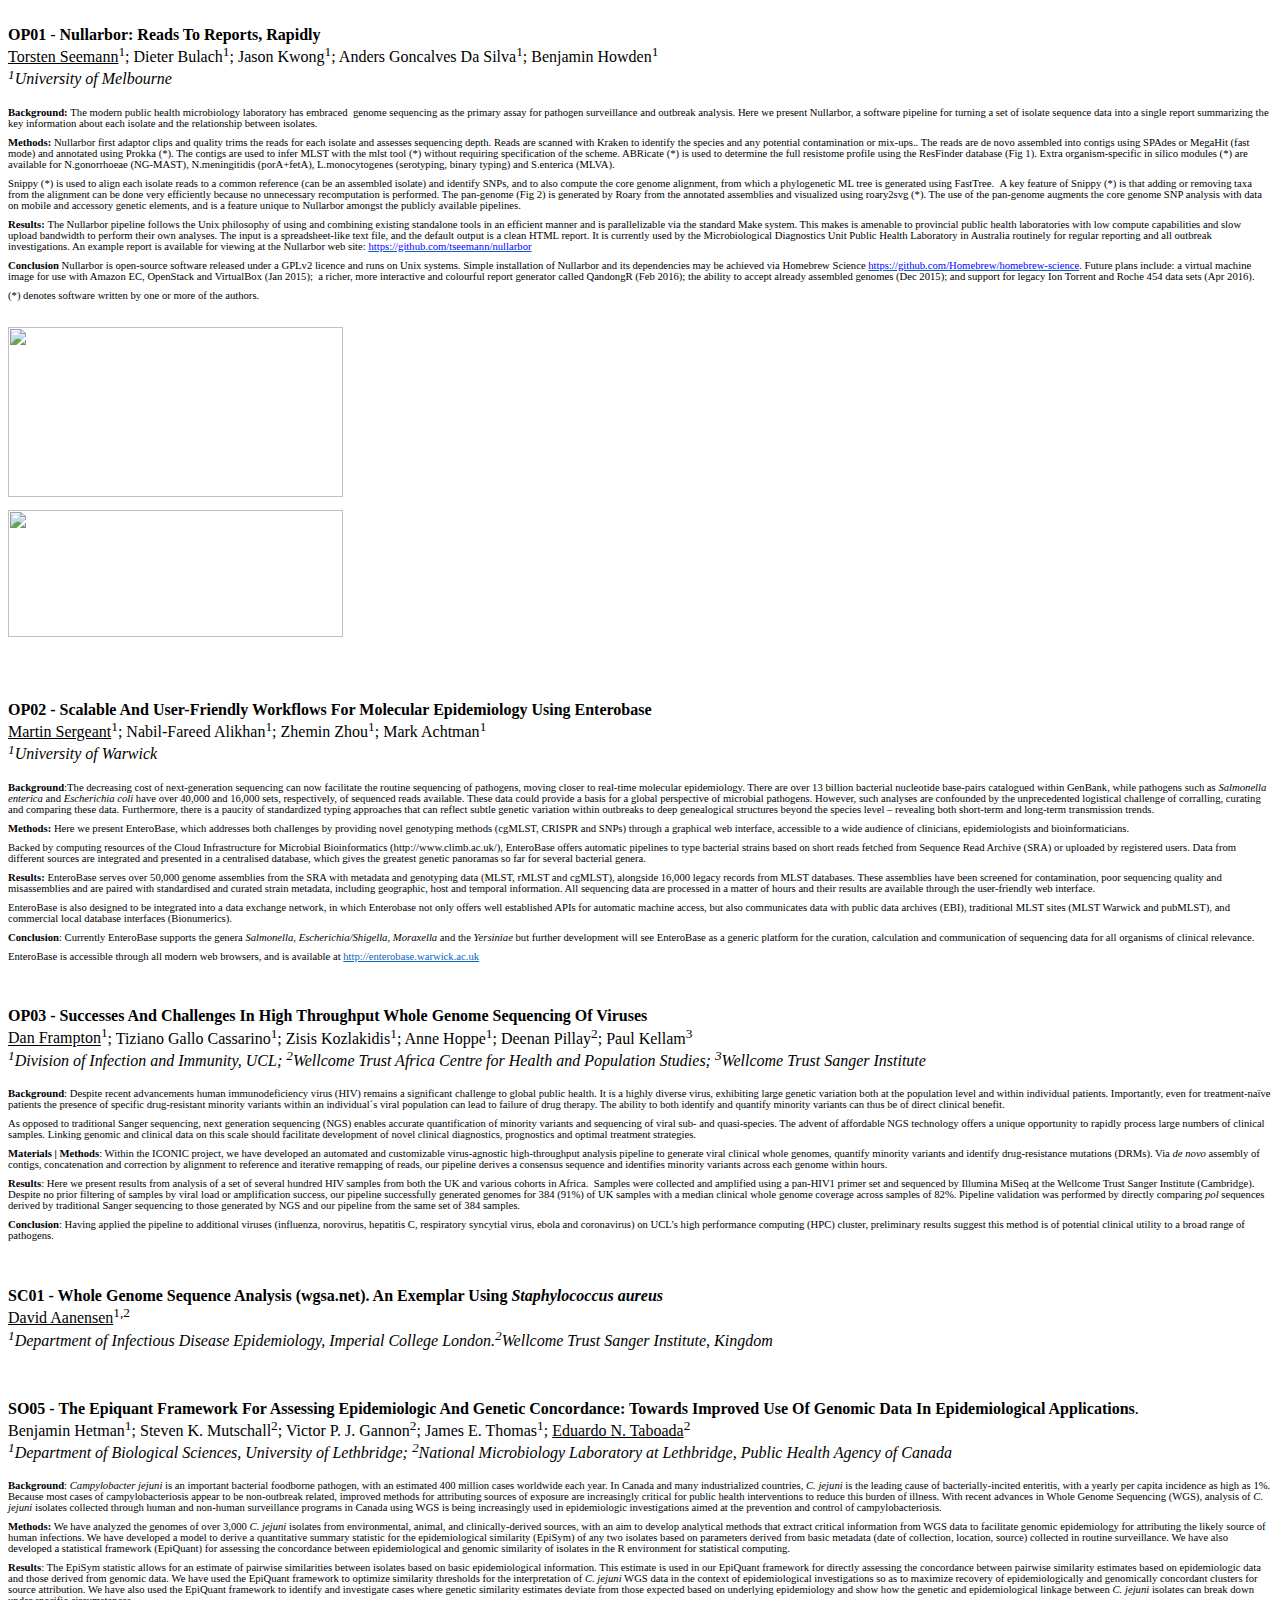
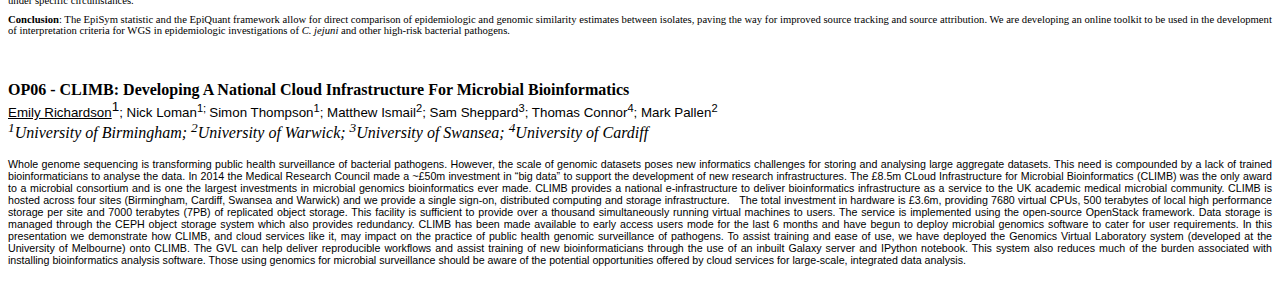
==== public/abstracts/Webpages/OP_S1.html @ b4cffe4e "abstracts from OP_S1-4" ====
<html xmlns:v="urn:schemas-microsoft-com:vml"
xmlns:o="urn:schemas-microsoft-com:office:office"
xmlns:w="urn:schemas-microsoft-com:office:word"
xmlns:m="http://schemas.microsoft.com/office/2004/12/omml"
xmlns:mv="http://macVmlSchemaUri" xmlns="http://www.w3.org/TR/REC-html40">

<head>
<meta name=Title content="">
<meta name=Keywords content="">
<meta http-equiv=Content-Type content="text/html; charset=macintosh">
<meta name=ProgId content=Word.Document>
<meta name=Generator content="Microsoft Word 15">
<meta name=Originator content="Microsoft Word 15">
<link rel=File-List href="OP_S1.fld/filelist.xml">
<link rel=Edit-Time-Data href="OP_S1.fld/editdata.mso">
<!--[if !mso]>
<style>
v\:* {behavior:url(#default#VML);}
o\:* {behavior:url(#default#VML);}
w\:* {behavior:url(#default#VML);}
.shape {behavior:url(#default#VML);}
</style>
<![endif]--><!--[if gte mso 9]><xml>
 <o:DocumentProperties>
  <o:Author>Joao Andre Nogueira Custodio Carri�o</o:Author>
  <o:LastAuthor>Joao Andre Nogueira Custodio Carri�o</o:LastAuthor>
  <o:Revision>2</o:Revision>
  <o:TotalTime>1</o:TotalTime>
  <o:Created>2016-03-08T11:28:00Z</o:Created>
  <o:LastSaved>2016-03-08T11:28:00Z</o:LastSaved>
  <o:Pages>7</o:Pages>
  <o:Words>2282</o:Words>
  <o:Characters>13010</o:Characters>
  <o:Lines>108</o:Lines>
  <o:Paragraphs>30</o:Paragraphs>
  <o:CharactersWithSpaces>15262</o:CharactersWithSpaces>
  <o:Version>15.0</o:Version>
 </o:DocumentProperties>
 <o:OfficeDocumentSettings>
  <o:AllowPNG/>
  <o:PixelsPerInch>96</o:PixelsPerInch>
 </o:OfficeDocumentSettings>
</xml><![endif]-->
<link rel=themeData href="OP_S1.fld/themedata.thmx">
<!--[if gte mso 9]><xml>
 <w:WordDocument>
  <w:View>Print</w:View>
  <w:Zoom>130</w:Zoom>
  <w:GrammarState>Clean</w:GrammarState>
  <w:TrackMoves>false</w:TrackMoves>
  <w:TrackFormatting/>
  <w:PunctuationKerning/>
  <w:ValidateAgainstSchemas/>
  <w:SaveIfXMLInvalid>false</w:SaveIfXMLInvalid>
  <w:IgnoreMixedContent>false</w:IgnoreMixedContent>
  <w:AlwaysShowPlaceholderText>false</w:AlwaysShowPlaceholderText>
  <w:DoNotPromoteQF/>
  <w:LidThemeOther>EN-US</w:LidThemeOther>
  <w:LidThemeAsian>X-NONE</w:LidThemeAsian>
  <w:LidThemeComplexScript>X-NONE</w:LidThemeComplexScript>
  <w:Compatibility>
   <w:BreakWrappedTables/>
   <w:SnapToGridInCell/>
   <w:WrapTextWithPunct/>
   <w:UseAsianBreakRules/>
   <w:DontGrowAutofit/>
   <w:SplitPgBreakAndParaMark/>
   <w:EnableOpenTypeKerning/>
   <w:DontFlipMirrorIndents/>
   <w:OverrideTableStyleHps/>
  </w:Compatibility>
  <m:mathPr>
   <m:mathFont m:val="Cambria Math"/>
   <m:brkBin m:val="before"/>
   <m:brkBinSub m:val="&#45;-"/>
   <m:smallFrac m:val="off"/>
   <m:dispDef/>
   <m:lMargin m:val="0"/>
   <m:rMargin m:val="0"/>
   <m:defJc m:val="centerGroup"/>
   <m:wrapIndent m:val="1440"/>
   <m:intLim m:val="subSup"/>
   <m:naryLim m:val="undOvr"/>
  </m:mathPr></w:WordDocument>
</xml><![endif]--><!--[if gte mso 9]><xml>
 <w:LatentStyles DefLockedState="false" DefUnhideWhenUsed="false"
  DefSemiHidden="false" DefQFormat="false" DefPriority="99"
  LatentStyleCount="380">
  <w:LsdException Locked="false" Priority="0" QFormat="true" Name="Normal"/>
  <w:LsdException Locked="false" Priority="9" QFormat="true" Name="heading 1"/>
  <w:LsdException Locked="false" Priority="9" SemiHidden="true"
   UnhideWhenUsed="true" QFormat="true" Name="heading 2"/>
  <w:LsdException Locked="false" Priority="9" SemiHidden="true"
   UnhideWhenUsed="true" QFormat="true" Name="heading 3"/>
  <w:LsdException Locked="false" Priority="9" SemiHidden="true"
   UnhideWhenUsed="true" QFormat="true" Name="heading 4"/>
  <w:LsdException Locked="false" Priority="9" SemiHidden="true"
   UnhideWhenUsed="true" QFormat="true" Name="heading 5"/>
  <w:LsdException Locked="false" Priority="9" SemiHidden="true"
   UnhideWhenUsed="true" QFormat="true" Name="heading 6"/>
  <w:LsdException Locked="false" Priority="9" SemiHidden="true"
   UnhideWhenUsed="true" QFormat="true" Name="heading 7"/>
  <w:LsdException Locked="false" Priority="9" SemiHidden="true"
   UnhideWhenUsed="true" QFormat="true" Name="heading 8"/>
  <w:LsdException Locked="false" Priority="9" SemiHidden="true"
   UnhideWhenUsed="true" QFormat="true" Name="heading 9"/>
  <w:LsdException Locked="false" SemiHidden="true" UnhideWhenUsed="true"
   Name="index 1"/>
  <w:LsdException Locked="false" SemiHidden="true" UnhideWhenUsed="true"
   Name="index 2"/>
  <w:LsdException Locked="false" SemiHidden="true" UnhideWhenUsed="true"
   Name="index 3"/>
  <w:LsdException Locked="false" SemiHidden="true" UnhideWhenUsed="true"
   Name="index 4"/>
  <w:LsdException Locked="false" SemiHidden="true" UnhideWhenUsed="true"
   Name="index 5"/>
  <w:LsdException Locked="false" SemiHidden="true" UnhideWhenUsed="true"
   Name="index 6"/>
  <w:LsdException Locked="false" SemiHidden="true" UnhideWhenUsed="true"
   Name="index 7"/>
  <w:LsdException Locked="false" SemiHidden="true" UnhideWhenUsed="true"
   Name="index 8"/>
  <w:LsdException Locked="false" SemiHidden="true" UnhideWhenUsed="true"
   Name="index 9"/>
  <w:LsdException Locked="false" Priority="39" SemiHidden="true"
   UnhideWhenUsed="true" Name="toc 1"/>
  <w:LsdException Locked="false" Priority="39" SemiHidden="true"
   UnhideWhenUsed="true" Name="toc 2"/>
  <w:LsdException Locked="false" Priority="39" SemiHidden="true"
   UnhideWhenUsed="true" Name="toc 3"/>
  <w:LsdException Locked="false" Priority="39" SemiHidden="true"
   UnhideWhenUsed="true" Name="toc 4"/>
  <w:LsdException Locked="false" Priority="39" SemiHidden="true"
   UnhideWhenUsed="true" Name="toc 5"/>
  <w:LsdException Locked="false" Priority="39" SemiHidden="true"
   UnhideWhenUsed="true" Name="toc 6"/>
  <w:LsdException Locked="false" Priority="39" SemiHidden="true"
   UnhideWhenUsed="true" Name="toc 7"/>
  <w:LsdException Locked="false" Priority="39" SemiHidden="true"
   UnhideWhenUsed="true" Name="toc 8"/>
  <w:LsdException Locked="false" Priority="39" SemiHidden="true"
   UnhideWhenUsed="true" Name="toc 9"/>
  <w:LsdException Locked="false" SemiHidden="true" UnhideWhenUsed="true"
   Name="Normal Indent"/>
  <w:LsdException Locked="false" SemiHidden="true" UnhideWhenUsed="true"
   Name="footnote text"/>
  <w:LsdException Locked="false" SemiHidden="true" UnhideWhenUsed="true"
   Name="annotation text"/>
  <w:LsdException Locked="false" SemiHidden="true" UnhideWhenUsed="true"
   Name="header"/>
  <w:LsdException Locked="false" SemiHidden="true" UnhideWhenUsed="true"
   Name="footer"/>
  <w:LsdException Locked="false" SemiHidden="true" UnhideWhenUsed="true"
   Name="index heading"/>
  <w:LsdException Locked="false" Priority="35" SemiHidden="true"
   UnhideWhenUsed="true" QFormat="true" Name="caption"/>
  <w:LsdException Locked="false" SemiHidden="true" UnhideWhenUsed="true"
   Name="table of figures"/>
  <w:LsdException Locked="false" SemiHidden="true" UnhideWhenUsed="true"
   Name="envelope address"/>
  <w:LsdException Locked="false" SemiHidden="true" UnhideWhenUsed="true"
   Name="envelope return"/>
  <w:LsdException Locked="false" SemiHidden="true" UnhideWhenUsed="true"
   Name="footnote reference"/>
  <w:LsdException Locked="false" SemiHidden="true" UnhideWhenUsed="true"
   Name="annotation reference"/>
  <w:LsdException Locked="false" SemiHidden="true" UnhideWhenUsed="true"
   Name="line number"/>
  <w:LsdException Locked="false" SemiHidden="true" UnhideWhenUsed="true"
   Name="page number"/>
  <w:LsdException Locked="false" SemiHidden="true" UnhideWhenUsed="true"
   Name="endnote reference"/>
  <w:LsdException Locked="false" SemiHidden="true" UnhideWhenUsed="true"
   Name="endnote text"/>
  <w:LsdException Locked="false" SemiHidden="true" UnhideWhenUsed="true"
   Name="table of authorities"/>
  <w:LsdException Locked="false" SemiHidden="true" UnhideWhenUsed="true"
   Name="macro"/>
  <w:LsdException Locked="false" SemiHidden="true" UnhideWhenUsed="true"
   Name="toa heading"/>
  <w:LsdException Locked="false" SemiHidden="true" UnhideWhenUsed="true"
   Name="List"/>
  <w:LsdException Locked="false" SemiHidden="true" UnhideWhenUsed="true"
   Name="List Bullet"/>
  <w:LsdException Locked="false" SemiHidden="true" UnhideWhenUsed="true"
   Name="List Number"/>
  <w:LsdException Locked="false" SemiHidden="true" UnhideWhenUsed="true"
   Name="List 2"/>
  <w:LsdException Locked="false" SemiHidden="true" UnhideWhenUsed="true"
   Name="List 3"/>
  <w:LsdException Locked="false" SemiHidden="true" UnhideWhenUsed="true"
   Name="List 4"/>
  <w:LsdException Locked="false" SemiHidden="true" UnhideWhenUsed="true"
   Name="List 5"/>
  <w:LsdException Locked="false" SemiHidden="true" UnhideWhenUsed="true"
   Name="List Bullet 2"/>
  <w:LsdException Locked="false" SemiHidden="true" UnhideWhenUsed="true"
   Name="List Bullet 3"/>
  <w:LsdException Locked="false" SemiHidden="true" UnhideWhenUsed="true"
   Name="List Bullet 4"/>
  <w:LsdException Locked="false" SemiHidden="true" UnhideWhenUsed="true"
   Name="List Bullet 5"/>
  <w:LsdException Locked="false" SemiHidden="true" UnhideWhenUsed="true"
   Name="List Number 2"/>
  <w:LsdException Locked="false" SemiHidden="true" UnhideWhenUsed="true"
   Name="List Number 3"/>
  <w:LsdException Locked="false" SemiHidden="true" UnhideWhenUsed="true"
   Name="List Number 4"/>
  <w:LsdException Locked="false" SemiHidden="true" UnhideWhenUsed="true"
   Name="List Number 5"/>
  <w:LsdException Locked="false" Priority="10" QFormat="true" Name="Title"/>
  <w:LsdException Locked="false" SemiHidden="true" UnhideWhenUsed="true"
   Name="Closing"/>
  <w:LsdException Locked="false" SemiHidden="true" UnhideWhenUsed="true"
   Name="Signature"/>
  <w:LsdException Locked="false" Priority="1" SemiHidden="true"
   UnhideWhenUsed="true" Name="Default Paragraph Font"/>
  <w:LsdException Locked="false" SemiHidden="true" UnhideWhenUsed="true"
   Name="Body Text"/>
  <w:LsdException Locked="false" SemiHidden="true" UnhideWhenUsed="true"
   Name="Body Text Indent"/>
  <w:LsdException Locked="false" SemiHidden="true" UnhideWhenUsed="true"
   Name="List Continue"/>
  <w:LsdException Locked="false" SemiHidden="true" UnhideWhenUsed="true"
   Name="List Continue 2"/>
  <w:LsdException Locked="false" SemiHidden="true" UnhideWhenUsed="true"
   Name="List Continue 3"/>
  <w:LsdException Locked="false" SemiHidden="true" UnhideWhenUsed="true"
   Name="List Continue 4"/>
  <w:LsdException Locked="false" SemiHidden="true" UnhideWhenUsed="true"
   Name="List Continue 5"/>
  <w:LsdException Locked="false" SemiHidden="true" UnhideWhenUsed="true"
   Name="Message Header"/>
  <w:LsdException Locked="false" Priority="11" QFormat="true" Name="Subtitle"/>
  <w:LsdException Locked="false" SemiHidden="true" UnhideWhenUsed="true"
   Name="Salutation"/>
  <w:LsdException Locked="false" SemiHidden="true" UnhideWhenUsed="true"
   Name="Date"/>
  <w:LsdException Locked="false" SemiHidden="true" UnhideWhenUsed="true"
   Name="Body Text First Indent"/>
  <w:LsdException Locked="false" SemiHidden="true" UnhideWhenUsed="true"
   Name="Body Text First Indent 2"/>
  <w:LsdException Locked="false" SemiHidden="true" UnhideWhenUsed="true"
   Name="Note Heading"/>
  <w:LsdException Locked="false" SemiHidden="true" UnhideWhenUsed="true"
   Name="Body Text 2"/>
  <w:LsdException Locked="false" SemiHidden="true" UnhideWhenUsed="true"
   Name="Body Text 3"/>
  <w:LsdException Locked="false" SemiHidden="true" UnhideWhenUsed="true"
   Name="Body Text Indent 2"/>
  <w:LsdException Locked="false" SemiHidden="true" UnhideWhenUsed="true"
   Name="Body Text Indent 3"/>
  <w:LsdException Locked="false" SemiHidden="true" UnhideWhenUsed="true"
   Name="Block Text"/>
  <w:LsdException Locked="false" SemiHidden="true" UnhideWhenUsed="true"
   Name="Hyperlink"/>
  <w:LsdException Locked="false" SemiHidden="true" UnhideWhenUsed="true"
   Name="FollowedHyperlink"/>
  <w:LsdException Locked="false" Priority="22" QFormat="true" Name="Strong"/>
  <w:LsdException Locked="false" Priority="20" QFormat="true" Name="Emphasis"/>
  <w:LsdException Locked="false" SemiHidden="true" UnhideWhenUsed="true"
   Name="Document Map"/>
  <w:LsdException Locked="false" SemiHidden="true" UnhideWhenUsed="true"
   Name="Plain Text"/>
  <w:LsdException Locked="false" SemiHidden="true" UnhideWhenUsed="true"
   Name="E-mail Signature"/>
  <w:LsdException Locked="false" SemiHidden="true" UnhideWhenUsed="true"
   Name="HTML Top of Form"/>
  <w:LsdException Locked="false" SemiHidden="true" UnhideWhenUsed="true"
   Name="HTML Bottom of Form"/>
  <w:LsdException Locked="false" SemiHidden="true" UnhideWhenUsed="true"
   Name="Normal (Web)"/>
  <w:LsdException Locked="false" SemiHidden="true" UnhideWhenUsed="true"
   Name="HTML Acronym"/>
  <w:LsdException Locked="false" SemiHidden="true" UnhideWhenUsed="true"
   Name="HTML Address"/>
  <w:LsdException Locked="false" SemiHidden="true" UnhideWhenUsed="true"
   Name="HTML Cite"/>
  <w:LsdException Locked="false" SemiHidden="true" UnhideWhenUsed="true"
   Name="HTML Code"/>
  <w:LsdException Locked="false" SemiHidden="true" UnhideWhenUsed="true"
   Name="HTML Definition"/>
  <w:LsdException Locked="false" SemiHidden="true" UnhideWhenUsed="true"
   Name="HTML Keyboard"/>
  <w:LsdException Locked="false" SemiHidden="true" UnhideWhenUsed="true"
   Name="HTML Preformatted"/>
  <w:LsdException Locked="false" SemiHidden="true" UnhideWhenUsed="true"
   Name="HTML Sample"/>
  <w:LsdException Locked="false" SemiHidden="true" UnhideWhenUsed="true"
   Name="HTML Typewriter"/>
  <w:LsdException Locked="false" SemiHidden="true" UnhideWhenUsed="true"
   Name="HTML Variable"/>
  <w:LsdException Locked="false" SemiHidden="true" UnhideWhenUsed="true"
   Name="Normal Table"/>
  <w:LsdException Locked="false" SemiHidden="true" UnhideWhenUsed="true"
   Name="annotation subject"/>
  <w:LsdException Locked="false" SemiHidden="true" UnhideWhenUsed="true"
   Name="No List"/>
  <w:LsdException Locked="false" SemiHidden="true" UnhideWhenUsed="true"
   Name="Outline List 1"/>
  <w:LsdException Locked="false" SemiHidden="true" UnhideWhenUsed="true"
   Name="Outline List 2"/>
  <w:LsdException Locked="false" SemiHidden="true" UnhideWhenUsed="true"
   Name="Outline List 3"/>
  <w:LsdException Locked="false" SemiHidden="true" UnhideWhenUsed="true"
   Name="Table Simple 1"/>
  <w:LsdException Locked="false" SemiHidden="true" UnhideWhenUsed="true"
   Name="Table Simple 2"/>
  <w:LsdException Locked="false" SemiHidden="true" UnhideWhenUsed="true"
   Name="Table Simple 3"/>
  <w:LsdException Locked="false" SemiHidden="true" UnhideWhenUsed="true"
   Name="Table Classic 1"/>
  <w:LsdException Locked="false" SemiHidden="true" UnhideWhenUsed="true"
   Name="Table Classic 2"/>
  <w:LsdException Locked="false" SemiHidden="true" UnhideWhenUsed="true"
   Name="Table Classic 3"/>
  <w:LsdException Locked="false" SemiHidden="true" UnhideWhenUsed="true"
   Name="Table Classic 4"/>
  <w:LsdException Locked="false" SemiHidden="true" UnhideWhenUsed="true"
   Name="Table Colorful 1"/>
  <w:LsdException Locked="false" SemiHidden="true" UnhideWhenUsed="true"
   Name="Table Colorful 2"/>
  <w:LsdException Locked="false" SemiHidden="true" UnhideWhenUsed="true"
   Name="Table Colorful 3"/>
  <w:LsdException Locked="false" SemiHidden="true" UnhideWhenUsed="true"
   Name="Table Columns 1"/>
  <w:LsdException Locked="false" SemiHidden="true" UnhideWhenUsed="true"
   Name="Table Columns 2"/>
  <w:LsdException Locked="false" SemiHidden="true" UnhideWhenUsed="true"
   Name="Table Columns 3"/>
  <w:LsdException Locked="false" SemiHidden="true" UnhideWhenUsed="true"
   Name="Table Columns 4"/>
  <w:LsdException Locked="false" SemiHidden="true" UnhideWhenUsed="true"
   Name="Table Columns 5"/>
  <w:LsdException Locked="false" SemiHidden="true" UnhideWhenUsed="true"
   Name="Table Grid 1"/>
  <w:LsdException Locked="false" SemiHidden="true" UnhideWhenUsed="true"
   Name="Table Grid 2"/>
  <w:LsdException Locked="false" SemiHidden="true" UnhideWhenUsed="true"
   Name="Table Grid 3"/>
  <w:LsdException Locked="false" SemiHidden="true" UnhideWhenUsed="true"
   Name="Table Grid 4"/>
  <w:LsdException Locked="false" SemiHidden="true" UnhideWhenUsed="true"
   Name="Table Grid 5"/>
  <w:LsdException Locked="false" SemiHidden="true" UnhideWhenUsed="true"
   Name="Table Grid 6"/>
  <w:LsdException Locked="false" SemiHidden="true" UnhideWhenUsed="true"
   Name="Table Grid 7"/>
  <w:LsdException Locked="false" SemiHidden="true" UnhideWhenUsed="true"
   Name="Table Grid 8"/>
  <w:LsdException Locked="false" SemiHidden="true" UnhideWhenUsed="true"
   Name="Table List 1"/>
  <w:LsdException Locked="false" SemiHidden="true" UnhideWhenUsed="true"
   Name="Table List 2"/>
  <w:LsdException Locked="false" SemiHidden="true" UnhideWhenUsed="true"
   Name="Table List 3"/>
  <w:LsdException Locked="false" SemiHidden="true" UnhideWhenUsed="true"
   Name="Table List 4"/>
  <w:LsdException Locked="false" SemiHidden="true" UnhideWhenUsed="true"
   Name="Table List 5"/>
  <w:LsdException Locked="false" SemiHidden="true" UnhideWhenUsed="true"
   Name="Table List 6"/>
  <w:LsdException Locked="false" SemiHidden="true" UnhideWhenUsed="true"
   Name="Table List 7"/>
  <w:LsdException Locked="false" SemiHidden="true" UnhideWhenUsed="true"
   Name="Table List 8"/>
  <w:LsdException Locked="false" SemiHidden="true" UnhideWhenUsed="true"
   Name="Table 3D effects 1"/>
  <w:LsdException Locked="false" SemiHidden="true" UnhideWhenUsed="true"
   Name="Table 3D effects 2"/>
  <w:LsdException Locked="false" SemiHidden="true" UnhideWhenUsed="true"
   Name="Table 3D effects 3"/>
  <w:LsdException Locked="false" SemiHidden="true" UnhideWhenUsed="true"
   Name="Table Contemporary"/>
  <w:LsdException Locked="false" SemiHidden="true" UnhideWhenUsed="true"
   Name="Table Elegant"/>
  <w:LsdException Locked="false" SemiHidden="true" UnhideWhenUsed="true"
   Name="Table Professional"/>
  <w:LsdException Locked="false" SemiHidden="true" UnhideWhenUsed="true"
   Name="Table Subtle 1"/>
  <w:LsdException Locked="false" SemiHidden="true" UnhideWhenUsed="true"
   Name="Table Subtle 2"/>
  <w:LsdException Locked="false" SemiHidden="true" UnhideWhenUsed="true"
   Name="Table Web 1"/>
  <w:LsdException Locked="false" SemiHidden="true" UnhideWhenUsed="true"
   Name="Table Web 2"/>
  <w:LsdException Locked="false" SemiHidden="true" UnhideWhenUsed="true"
   Name="Table Web 3"/>
  <w:LsdException Locked="false" SemiHidden="true" UnhideWhenUsed="true"
   Name="Balloon Text"/>
  <w:LsdException Locked="false" Priority="39" Name="Table Grid"/>
  <w:LsdException Locked="false" SemiHidden="true" UnhideWhenUsed="true"
   Name="Table Theme"/>
  <w:LsdException Locked="false" SemiHidden="true" UnhideWhenUsed="true"
   Name="Note Level 1"/>
  <w:LsdException Locked="false" SemiHidden="true" UnhideWhenUsed="true"
   Name="Note Level 2"/>
  <w:LsdException Locked="false" SemiHidden="true" UnhideWhenUsed="true"
   Name="Note Level 3"/>
  <w:LsdException Locked="false" SemiHidden="true" UnhideWhenUsed="true"
   Name="Note Level 4"/>
  <w:LsdException Locked="false" SemiHidden="true" UnhideWhenUsed="true"
   Name="Note Level 5"/>
  <w:LsdException Locked="false" SemiHidden="true" UnhideWhenUsed="true"
   Name="Note Level 6"/>
  <w:LsdException Locked="false" SemiHidden="true" UnhideWhenUsed="true"
   Name="Note Level 7"/>
  <w:LsdException Locked="false" SemiHidden="true" UnhideWhenUsed="true"
   Name="Note Level 8"/>
  <w:LsdException Locked="false" SemiHidden="true" UnhideWhenUsed="true"
   Name="Note Level 9"/>
  <w:LsdException Locked="false" SemiHidden="true" Name="Placeholder Text"/>
  <w:LsdException Locked="false" Priority="1" QFormat="true" Name="No Spacing"/>
  <w:LsdException Locked="false" Priority="60" Name="Light Shading"/>
  <w:LsdException Locked="false" Priority="61" Name="Light List"/>
  <w:LsdException Locked="false" Priority="62" Name="Light Grid"/>
  <w:LsdException Locked="false" Priority="63" Name="Medium Shading 1"/>
  <w:LsdException Locked="false" Priority="64" Name="Medium Shading 2"/>
  <w:LsdException Locked="false" Priority="65" Name="Medium List 1"/>
  <w:LsdException Locked="false" Priority="66" Name="Medium List 2"/>
  <w:LsdException Locked="false" Priority="67" Name="Medium Grid 1"/>
  <w:LsdException Locked="false" Priority="68" Name="Medium Grid 2"/>
  <w:LsdException Locked="false" Priority="69" Name="Medium Grid 3"/>
  <w:LsdException Locked="false" Priority="70" Name="Dark List"/>
  <w:LsdException Locked="false" Priority="71" Name="Colorful Shading"/>
  <w:LsdException Locked="false" Priority="72" Name="Colorful List"/>
  <w:LsdException Locked="false" Priority="73" Name="Colorful Grid"/>
  <w:LsdException Locked="false" Priority="60" Name="Light Shading Accent 1"/>
  <w:LsdException Locked="false" Priority="61" Name="Light List Accent 1"/>
  <w:LsdException Locked="false" Priority="62" Name="Light Grid Accent 1"/>
  <w:LsdException Locked="false" Priority="63" Name="Medium Shading 1 Accent 1"/>
  <w:LsdException Locked="false" Priority="64" Name="Medium Shading 2 Accent 1"/>
  <w:LsdException Locked="false" Priority="65" Name="Medium List 1 Accent 1"/>
  <w:LsdException Locked="false" SemiHidden="true" Name="Revision"/>
  <w:LsdException Locked="false" Priority="34" QFormat="true"
   Name="List Paragraph"/>
  <w:LsdException Locked="false" Priority="29" QFormat="true" Name="Quote"/>
  <w:LsdException Locked="false" Priority="30" QFormat="true"
   Name="Intense Quote"/>
  <w:LsdException Locked="false" Priority="66" Name="Medium List 2 Accent 1"/>
  <w:LsdException Locked="false" Priority="67" Name="Medium Grid 1 Accent 1"/>
  <w:LsdException Locked="false" Priority="68" Name="Medium Grid 2 Accent 1"/>
  <w:LsdException Locked="false" Priority="69" Name="Medium Grid 3 Accent 1"/>
  <w:LsdException Locked="false" Priority="70" Name="Dark List Accent 1"/>
  <w:LsdException Locked="false" Priority="71" Name="Colorful Shading Accent 1"/>
  <w:LsdException Locked="false" Priority="72" Name="Colorful List Accent 1"/>
  <w:LsdException Locked="false" Priority="73" Name="Colorful Grid Accent 1"/>
  <w:LsdException Locked="false" Priority="60" Name="Light Shading Accent 2"/>
  <w:LsdException Locked="false" Priority="61" Name="Light List Accent 2"/>
  <w:LsdException Locked="false" Priority="62" Name="Light Grid Accent 2"/>
  <w:LsdException Locked="false" Priority="63" Name="Medium Shading 1 Accent 2"/>
  <w:LsdException Locked="false" Priority="64" Name="Medium Shading 2 Accent 2"/>
  <w:LsdException Locked="false" Priority="65" Name="Medium List 1 Accent 2"/>
  <w:LsdException Locked="false" Priority="66" Name="Medium List 2 Accent 2"/>
  <w:LsdException Locked="false" Priority="67" Name="Medium Grid 1 Accent 2"/>
  <w:LsdException Locked="false" Priority="68" Name="Medium Grid 2 Accent 2"/>
  <w:LsdException Locked="false" Priority="69" Name="Medium Grid 3 Accent 2"/>
  <w:LsdException Locked="false" Priority="70" Name="Dark List Accent 2"/>
  <w:LsdException Locked="false" Priority="71" Name="Colorful Shading Accent 2"/>
  <w:LsdException Locked="false" Priority="72" Name="Colorful List Accent 2"/>
  <w:LsdException Locked="false" Priority="73" Name="Colorful Grid Accent 2"/>
  <w:LsdException Locked="false" Priority="60" Name="Light Shading Accent 3"/>
  <w:LsdException Locked="false" Priority="61" Name="Light List Accent 3"/>
  <w:LsdException Locked="false" Priority="62" Name="Light Grid Accent 3"/>
  <w:LsdException Locked="false" Priority="63" Name="Medium Shading 1 Accent 3"/>
  <w:LsdException Locked="false" Priority="64" Name="Medium Shading 2 Accent 3"/>
  <w:LsdException Locked="false" Priority="65" Name="Medium List 1 Accent 3"/>
  <w:LsdException Locked="false" Priority="66" Name="Medium List 2 Accent 3"/>
  <w:LsdException Locked="false" Priority="67" Name="Medium Grid 1 Accent 3"/>
  <w:LsdException Locked="false" Priority="68" Name="Medium Grid 2 Accent 3"/>
  <w:LsdException Locked="false" Priority="69" Name="Medium Grid 3 Accent 3"/>
  <w:LsdException Locked="false" Priority="70" Name="Dark List Accent 3"/>
  <w:LsdException Locked="false" Priority="71" Name="Colorful Shading Accent 3"/>
  <w:LsdException Locked="false" Priority="72" Name="Colorful List Accent 3"/>
  <w:LsdException Locked="false" Priority="73" Name="Colorful Grid Accent 3"/>
  <w:LsdException Locked="false" Priority="60" Name="Light Shading Accent 4"/>
  <w:LsdException Locked="false" Priority="61" Name="Light List Accent 4"/>
  <w:LsdException Locked="false" Priority="62" Name="Light Grid Accent 4"/>
  <w:LsdException Locked="false" Priority="63" Name="Medium Shading 1 Accent 4"/>
  <w:LsdException Locked="false" Priority="64" Name="Medium Shading 2 Accent 4"/>
  <w:LsdException Locked="false" Priority="65" Name="Medium List 1 Accent 4"/>
  <w:LsdException Locked="false" Priority="66" Name="Medium List 2 Accent 4"/>
  <w:LsdException Locked="false" Priority="67" Name="Medium Grid 1 Accent 4"/>
  <w:LsdException Locked="false" Priority="68" Name="Medium Grid 2 Accent 4"/>
  <w:LsdException Locked="false" Priority="69" Name="Medium Grid 3 Accent 4"/>
  <w:LsdException Locked="false" Priority="70" Name="Dark List Accent 4"/>
  <w:LsdException Locked="false" Priority="71" Name="Colorful Shading Accent 4"/>
  <w:LsdException Locked="false" Priority="72" Name="Colorful List Accent 4"/>
  <w:LsdException Locked="false" Priority="73" Name="Colorful Grid Accent 4"/>
  <w:LsdException Locked="false" Priority="60" Name="Light Shading Accent 5"/>
  <w:LsdException Locked="false" Priority="61" Name="Light List Accent 5"/>
  <w:LsdException Locked="false" Priority="62" Name="Light Grid Accent 5"/>
  <w:LsdException Locked="false" Priority="63" Name="Medium Shading 1 Accent 5"/>
  <w:LsdException Locked="false" Priority="64" Name="Medium Shading 2 Accent 5"/>
  <w:LsdException Locked="false" Priority="65" Name="Medium List 1 Accent 5"/>
  <w:LsdException Locked="false" Priority="66" Name="Medium List 2 Accent 5"/>
  <w:LsdException Locked="false" Priority="67" Name="Medium Grid 1 Accent 5"/>
  <w:LsdException Locked="false" Priority="68" Name="Medium Grid 2 Accent 5"/>
  <w:LsdException Locked="false" Priority="69" Name="Medium Grid 3 Accent 5"/>
  <w:LsdException Locked="false" Priority="70" Name="Dark List Accent 5"/>
  <w:LsdException Locked="false" Priority="71" Name="Colorful Shading Accent 5"/>
  <w:LsdException Locked="false" Priority="72" Name="Colorful List Accent 5"/>
  <w:LsdException Locked="false" Priority="73" Name="Colorful Grid Accent 5"/>
  <w:LsdException Locked="false" Priority="60" Name="Light Shading Accent 6"/>
  <w:LsdException Locked="false" Priority="61" Name="Light List Accent 6"/>
  <w:LsdException Locked="false" Priority="62" Name="Light Grid Accent 6"/>
  <w:LsdException Locked="false" Priority="63" Name="Medium Shading 1 Accent 6"/>
  <w:LsdException Locked="false" Priority="64" Name="Medium Shading 2 Accent 6"/>
  <w:LsdException Locked="false" Priority="65" Name="Medium List 1 Accent 6"/>
  <w:LsdException Locked="false" Priority="66" Name="Medium List 2 Accent 6"/>
  <w:LsdException Locked="false" Priority="67" Name="Medium Grid 1 Accent 6"/>
  <w:LsdException Locked="false" Priority="68" Name="Medium Grid 2 Accent 6"/>
  <w:LsdException Locked="false" Priority="69" Name="Medium Grid 3 Accent 6"/>
  <w:LsdException Locked="false" Priority="70" Name="Dark List Accent 6"/>
  <w:LsdException Locked="false" Priority="71" Name="Colorful Shading Accent 6"/>
  <w:LsdException Locked="false" Priority="72" Name="Colorful List Accent 6"/>
  <w:LsdException Locked="false" Priority="73" Name="Colorful Grid Accent 6"/>
  <w:LsdException Locked="false" Priority="19" QFormat="true"
   Name="Subtle Emphasis"/>
  <w:LsdException Locked="false" Priority="21" QFormat="true"
   Name="Intense Emphasis"/>
  <w:LsdException Locked="false" Priority="31" QFormat="true"
   Name="Subtle Reference"/>
  <w:LsdException Locked="false" Priority="32" QFormat="true"
   Name="Intense Reference"/>
  <w:LsdException Locked="false" Priority="33" QFormat="true" Name="Book Title"/>
  <w:LsdException Locked="false" Priority="37" SemiHidden="true"
   UnhideWhenUsed="true" Name="Bibliography"/>
  <w:LsdException Locked="false" Priority="39" SemiHidden="true"
   UnhideWhenUsed="true" QFormat="true" Name="TOC Heading"/>
  <w:LsdException Locked="false" Priority="41" Name="Plain Table 1"/>
  <w:LsdException Locked="false" Priority="42" Name="Plain Table 2"/>
  <w:LsdException Locked="false" Priority="43" Name="Plain Table 3"/>
  <w:LsdException Locked="false" Priority="44" Name="Plain Table 4"/>
  <w:LsdException Locked="false" Priority="45" Name="Plain Table 5"/>
  <w:LsdException Locked="false" Priority="40" Name="Grid Table Light"/>
  <w:LsdException Locked="false" Priority="46" Name="Grid Table 1 Light"/>
  <w:LsdException Locked="false" Priority="47" Name="Grid Table 2"/>
  <w:LsdException Locked="false" Priority="48" Name="Grid Table 3"/>
  <w:LsdException Locked="false" Priority="49" Name="Grid Table 4"/>
  <w:LsdException Locked="false" Priority="50" Name="Grid Table 5 Dark"/>
  <w:LsdException Locked="false" Priority="51" Name="Grid Table 6 Colorful"/>
  <w:LsdException Locked="false" Priority="52" Name="Grid Table 7 Colorful"/>
  <w:LsdException Locked="false" Priority="46"
   Name="Grid Table 1 Light Accent 1"/>
  <w:LsdException Locked="false" Priority="47" Name="Grid Table 2 Accent 1"/>
  <w:LsdException Locked="false" Priority="48" Name="Grid Table 3 Accent 1"/>
  <w:LsdException Locked="false" Priority="49" Name="Grid Table 4 Accent 1"/>
  <w:LsdException Locked="false" Priority="50" Name="Grid Table 5 Dark Accent 1"/>
  <w:LsdException Locked="false" Priority="51"
   Name="Grid Table 6 Colorful Accent 1"/>
  <w:LsdException Locked="false" Priority="52"
   Name="Grid Table 7 Colorful Accent 1"/>
  <w:LsdException Locked="false" Priority="46"
   Name="Grid Table 1 Light Accent 2"/>
  <w:LsdException Locked="false" Priority="47" Name="Grid Table 2 Accent 2"/>
  <w:LsdException Locked="false" Priority="48" Name="Grid Table 3 Accent 2"/>
  <w:LsdException Locked="false" Priority="49" Name="Grid Table 4 Accent 2"/>
  <w:LsdException Locked="false" Priority="50" Name="Grid Table 5 Dark Accent 2"/>
  <w:LsdException Locked="false" Priority="51"
   Name="Grid Table 6 Colorful Accent 2"/>
  <w:LsdException Locked="false" Priority="52"
   Name="Grid Table 7 Colorful Accent 2"/>
  <w:LsdException Locked="false" Priority="46"
   Name="Grid Table 1 Light Accent 3"/>
  <w:LsdException Locked="false" Priority="47" Name="Grid Table 2 Accent 3"/>
  <w:LsdException Locked="false" Priority="48" Name="Grid Table 3 Accent 3"/>
  <w:LsdException Locked="false" Priority="49" Name="Grid Table 4 Accent 3"/>
  <w:LsdException Locked="false" Priority="50" Name="Grid Table 5 Dark Accent 3"/>
  <w:LsdException Locked="false" Priority="51"
   Name="Grid Table 6 Colorful Accent 3"/>
  <w:LsdException Locked="false" Priority="52"
   Name="Grid Table 7 Colorful Accent 3"/>
  <w:LsdException Locked="false" Priority="46"
   Name="Grid Table 1 Light Accent 4"/>
  <w:LsdException Locked="false" Priority="47" Name="Grid Table 2 Accent 4"/>
  <w:LsdException Locked="false" Priority="48" Name="Grid Table 3 Accent 4"/>
  <w:LsdException Locked="false" Priority="49" Name="Grid Table 4 Accent 4"/>
  <w:LsdException Locked="false" Priority="50" Name="Grid Table 5 Dark Accent 4"/>
  <w:LsdException Locked="false" Priority="51"
   Name="Grid Table 6 Colorful Accent 4"/>
  <w:LsdException Locked="false" Priority="52"
   Name="Grid Table 7 Colorful Accent 4"/>
  <w:LsdException Locked="false" Priority="46"
   Name="Grid Table 1 Light Accent 5"/>
  <w:LsdException Locked="false" Priority="47" Name="Grid Table 2 Accent 5"/>
  <w:LsdException Locked="false" Priority="48" Name="Grid Table 3 Accent 5"/>
  <w:LsdException Locked="false" Priority="49" Name="Grid Table 4 Accent 5"/>
  <w:LsdException Locked="false" Priority="50" Name="Grid Table 5 Dark Accent 5"/>
  <w:LsdException Locked="false" Priority="51"
   Name="Grid Table 6 Colorful Accent 5"/>
  <w:LsdException Locked="false" Priority="52"
   Name="Grid Table 7 Colorful Accent 5"/>
  <w:LsdException Locked="false" Priority="46"
   Name="Grid Table 1 Light Accent 6"/>
  <w:LsdException Locked="false" Priority="47" Name="Grid Table 2 Accent 6"/>
  <w:LsdException Locked="false" Priority="48" Name="Grid Table 3 Accent 6"/>
  <w:LsdException Locked="false" Priority="49" Name="Grid Table 4 Accent 6"/>
  <w:LsdException Locked="false" Priority="50" Name="Grid Table 5 Dark Accent 6"/>
  <w:LsdException Locked="false" Priority="51"
   Name="Grid Table 6 Colorful Accent 6"/>
  <w:LsdException Locked="false" Priority="52"
   Name="Grid Table 7 Colorful Accent 6"/>
  <w:LsdException Locked="false" Priority="46" Name="List Table 1 Light"/>
  <w:LsdException Locked="false" Priority="47" Name="List Table 2"/>
  <w:LsdException Locked="false" Priority="48" Name="List Table 3"/>
  <w:LsdException Locked="false" Priority="49" Name="List Table 4"/>
  <w:LsdException Locked="false" Priority="50" Name="List Table 5 Dark"/>
  <w:LsdException Locked="false" Priority="51" Name="List Table 6 Colorful"/>
  <w:LsdException Locked="false" Priority="52" Name="List Table 7 Colorful"/>
  <w:LsdException Locked="false" Priority="46"
   Name="List Table 1 Light Accent 1"/>
  <w:LsdException Locked="false" Priority="47" Name="List Table 2 Accent 1"/>
  <w:LsdException Locked="false" Priority="48" Name="List Table 3 Accent 1"/>
  <w:LsdException Locked="false" Priority="49" Name="List Table 4 Accent 1"/>
  <w:LsdException Locked="false" Priority="50" Name="List Table 5 Dark Accent 1"/>
  <w:LsdException Locked="false" Priority="51"
   Name="List Table 6 Colorful Accent 1"/>
  <w:LsdException Locked="false" Priority="52"
   Name="List Table 7 Colorful Accent 1"/>
  <w:LsdException Locked="false" Priority="46"
   Name="List Table 1 Light Accent 2"/>
  <w:LsdException Locked="false" Priority="47" Name="List Table 2 Accent 2"/>
  <w:LsdException Locked="false" Priority="48" Name="List Table 3 Accent 2"/>
  <w:LsdException Locked="false" Priority="49" Name="List Table 4 Accent 2"/>
  <w:LsdException Locked="false" Priority="50" Name="List Table 5 Dark Accent 2"/>
  <w:LsdException Locked="false" Priority="51"
   Name="List Table 6 Colorful Accent 2"/>
  <w:LsdException Locked="false" Priority="52"
   Name="List Table 7 Colorful Accent 2"/>
  <w:LsdException Locked="false" Priority="46"
   Name="List Table 1 Light Accent 3"/>
  <w:LsdException Locked="false" Priority="47" Name="List Table 2 Accent 3"/>
  <w:LsdException Locked="false" Priority="48" Name="List Table 3 Accent 3"/>
  <w:LsdException Locked="false" Priority="49" Name="List Table 4 Accent 3"/>
  <w:LsdException Locked="false" Priority="50" Name="List Table 5 Dark Accent 3"/>
  <w:LsdException Locked="false" Priority="51"
   Name="List Table 6 Colorful Accent 3"/>
  <w:LsdException Locked="false" Priority="52"
   Name="List Table 7 Colorful Accent 3"/>
  <w:LsdException Locked="false" Priority="46"
   Name="List Table 1 Light Accent 4"/>
  <w:LsdException Locked="false" Priority="47" Name="List Table 2 Accent 4"/>
  <w:LsdException Locked="false" Priority="48" Name="List Table 3 Accent 4"/>
  <w:LsdException Locked="false" Priority="49" Name="List Table 4 Accent 4"/>
  <w:LsdException Locked="false" Priority="50" Name="List Table 5 Dark Accent 4"/>
  <w:LsdException Locked="false" Priority="51"
   Name="List Table 6 Colorful Accent 4"/>
  <w:LsdException Locked="false" Priority="52"
   Name="List Table 7 Colorful Accent 4"/>
  <w:LsdException Locked="false" Priority="46"
   Name="List Table 1 Light Accent 5"/>
  <w:LsdException Locked="false" Priority="47" Name="List Table 2 Accent 5"/>
  <w:LsdException Locked="false" Priority="48" Name="List Table 3 Accent 5"/>
  <w:LsdException Locked="false" Priority="49" Name="List Table 4 Accent 5"/>
  <w:LsdException Locked="false" Priority="50" Name="List Table 5 Dark Accent 5"/>
  <w:LsdException Locked="false" Priority="51"
   Name="List Table 6 Colorful Accent 5"/>
  <w:LsdException Locked="false" Priority="52"
   Name="List Table 7 Colorful Accent 5"/>
  <w:LsdException Locked="false" Priority="46"
   Name="List Table 1 Light Accent 6"/>
  <w:LsdException Locked="false" Priority="47" Name="List Table 2 Accent 6"/>
  <w:LsdException Locked="false" Priority="48" Name="List Table 3 Accent 6"/>
  <w:LsdException Locked="false" Priority="49" Name="List Table 4 Accent 6"/>
  <w:LsdException Locked="false" Priority="50" Name="List Table 5 Dark Accent 6"/>
  <w:LsdException Locked="false" Priority="51"
   Name="List Table 6 Colorful Accent 6"/>
  <w:LsdException Locked="false" Priority="52"
   Name="List Table 7 Colorful Accent 6"/>
 </w:LatentStyles>
</xml><![endif]-->
<style>
<!--
 /* Font Definitions */
@font-face
	{font-family:Arial;
	panose-1:2 11 6 4 2 2 2 2 2 4;
	mso-font-charset:0;
	mso-generic-font-family:auto;
	mso-font-pitch:variable;
	mso-font-signature:-536859905 -1073711037 9 0 511 0;}
@font-face
	{font-family:Verdana;
	panose-1:2 11 6 4 3 5 4 4 2 4;
	mso-font-charset:0;
	mso-generic-font-family:auto;
	mso-font-pitch:variable;
	mso-font-signature:-1593833729 1073750107 16 0 415 0;}
@font-face
	{font-family:"Cambria Math";
	panose-1:0 0 0 0 0 0 0 0 0 0;
	mso-font-charset:1;
	mso-generic-font-family:roman;
	mso-font-format:other;
	mso-font-pitch:variable;
	mso-font-signature:0 0 0 0 0 0;}
@font-face
	{font-family:Calibri;
	panose-1:2 15 5 2 2 2 4 3 2 4;
	mso-font-charset:0;
	mso-generic-font-family:auto;
	mso-font-pitch:variable;
	mso-font-signature:-536870145 1073786111 1 0 415 0;}
 /* Style Definitions */
p.MsoNormal, li.MsoNormal, div.MsoNormal
	{mso-style-unhide:no;
	mso-style-qformat:yes;
	mso-style-parent:"";
	margin:0cm;
	margin-bottom:.0001pt;
	mso-pagination:widow-orphan;
	font-size:12.0pt;
	font-family:Calibri;
	mso-ascii-font-family:Calibri;
	mso-ascii-theme-font:minor-latin;
	mso-fareast-font-family:Calibri;
	mso-fareast-theme-font:minor-latin;
	mso-hansi-font-family:Calibri;
	mso-hansi-theme-font:minor-latin;
	mso-bidi-font-family:"Times New Roman";
	mso-bidi-theme-font:minor-bidi;}
p.MsoFooter, li.MsoFooter, div.MsoFooter
	{mso-style-priority:99;
	mso-style-link:"Footer Char";
	margin:0cm;
	margin-bottom:.0001pt;
	text-align:justify;
	mso-pagination:widow-orphan;
	tab-stops:center 216.0pt right 432.0pt;
	font-size:10.0pt;
	mso-bidi-font-size:11.0pt;
	font-family:Arial;
	mso-fareast-font-family:Calibri;
	mso-fareast-theme-font:minor-latin;
	mso-bidi-font-family:"Times New Roman";
	mso-bidi-theme-font:minor-bidi;
	mso-ansi-language:PT;}
a:link, span.MsoHyperlink
	{mso-style-priority:99;
	color:#0563C1;
	mso-themecolor:hyperlink;
	text-decoration:underline;
	text-underline:single;}
a:visited, span.MsoHyperlinkFollowed
	{mso-style-noshow:yes;
	mso-style-priority:99;
	color:#954F72;
	mso-themecolor:followedhyperlink;
	text-decoration:underline;
	text-underline:single;}
p.MsoNoSpacing, li.MsoNoSpacing, div.MsoNoSpacing
	{mso-style-priority:1;
	mso-style-unhide:no;
	mso-style-qformat:yes;
	mso-style-parent:"";
	margin:0cm;
	margin-bottom:.0001pt;
	mso-pagination:widow-orphan;
	font-size:11.0pt;
	font-family:Calibri;
	mso-ascii-font-family:Calibri;
	mso-ascii-theme-font:minor-latin;
	mso-fareast-font-family:Calibri;
	mso-fareast-theme-font:minor-latin;
	mso-hansi-font-family:Calibri;
	mso-hansi-theme-font:minor-latin;
	mso-bidi-font-family:"Times New Roman";
	mso-bidi-theme-font:minor-bidi;
	mso-ansi-language:PT;}
span.FooterChar
	{mso-style-name:"Footer Char";
	mso-style-priority:99;
	mso-style-unhide:no;
	mso-style-locked:yes;
	mso-style-link:Footer;
	mso-ansi-font-size:10.0pt;
	mso-bidi-font-size:11.0pt;
	font-family:Arial;
	mso-ascii-font-family:Arial;
	mso-hansi-font-family:Arial;
	mso-ansi-language:PT;}
p.IMMEMl, li.IMMEMl, div.IMMEMl
	{mso-style-name:IMMEM_l;
	mso-style-unhide:no;
	mso-style-qformat:yes;
	mso-style-link:"IMMEM_l Car�ter";
	margin:0cm;
	margin-bottom:.0001pt;
	mso-pagination:widow-orphan lines-together;
	page-break-after:avoid;
	mso-outline-level:1;
	font-size:12.0pt;
	font-family:Arial;
	mso-fareast-font-family:"Times New Roman";
	mso-fareast-theme-font:major-fareast;
	font-weight:bold;}
p.IMMEMr, li.IMMEMr, div.IMMEMr
	{mso-style-name:IMMEM_r;
	mso-style-unhide:no;
	mso-style-qformat:yes;
	mso-style-link:"IMMEM_r Car�ter";
	margin:0cm;
	margin-bottom:.0001pt;
	text-align:right;
	mso-pagination:widow-orphan lines-together;
	page-break-after:avoid;
	mso-outline-level:1;
	font-size:12.0pt;
	font-family:Arial;
	mso-fareast-font-family:"Times New Roman";
	mso-fareast-theme-font:major-fareast;
	font-weight:bold;}
span.IMMEMlCarter
	{mso-style-name:"IMMEM_l Car�ter";
	mso-style-unhide:no;
	mso-style-locked:yes;
	mso-style-link:IMMEM_l;
	font-family:Arial;
	mso-ascii-font-family:Arial;
	mso-fareast-font-family:"Times New Roman";
	mso-fareast-theme-font:major-fareast;
	mso-hansi-font-family:Arial;
	mso-bidi-font-family:Arial;
	font-weight:bold;}
span.IMMEMrCarter
	{mso-style-name:"IMMEM_r Car�ter";
	mso-style-unhide:no;
	mso-style-locked:yes;
	mso-style-link:IMMEM_r;
	font-family:Arial;
	mso-ascii-font-family:Arial;
	mso-fareast-font-family:"Times New Roman";
	mso-fareast-theme-font:major-fareast;
	mso-hansi-font-family:Arial;
	mso-bidi-font-family:Arial;
	font-weight:bold;}
span.GramE
	{mso-style-name:"";
	mso-gram-e:yes;}
.MsoChpDefault
	{mso-style-type:export-only;
	mso-default-props:yes;
	font-family:Calibri;
	mso-ascii-font-family:Calibri;
	mso-ascii-theme-font:minor-latin;
	mso-fareast-font-family:Calibri;
	mso-fareast-theme-font:minor-latin;
	mso-hansi-font-family:Calibri;
	mso-hansi-theme-font:minor-latin;
	mso-bidi-font-family:"Times New Roman";
	mso-bidi-theme-font:minor-bidi;}
 /* Page Definitions */
@page
	{mso-footnote-separator:url("OP_S1.fld/header.html") fs;
	mso-footnote-continuation-separator:url("OP_S1.fld/header.html") fcs;
	mso-endnote-separator:url("OP_S1.fld/header.html") es;
	mso-endnote-continuation-separator:url("OP_S1.fld/header.html") ecs;}
@page WordSection1
	{size:420.0pt 595.0pt;
	margin:42.55pt 1.0cm 1.0cm 1.0cm;
	mso-header-margin:14.2pt;
	mso-footer-margin:14.2pt;
	mso-gutter-margin:14.2pt;
	mso-title-page:yes;
	mso-even-header:url("OP_S1.fld/header.html") eh1;
	mso-header:url("OP_S1.fld/header.html") h1;
	mso-even-footer:url("OP_S1.fld/header.html") ef1;
	mso-footer:url("OP_S1.fld/header.html") f1;
	mso-paper-source:0;}
div.WordSection1
	{page:WordSection1;}
@page WordSection2
	{size:595.0pt 842.0pt;
	margin:72.0pt 72.0pt 72.0pt 72.0pt;
	mso-header-margin:35.4pt;
	mso-footer-margin:35.4pt;
	mso-even-header:url("OP_S1.fld/header.html") eh1;
	mso-header:url("OP_S1.fld/header.html") h1;
	mso-even-footer:url("OP_S1.fld/header.html") ef1;
	mso-footer:url("OP_S1.fld/header.html") f1;
	mso-paper-source:0;}
div.WordSection2
	{page:WordSection2;}
-->
</style>
<!--[if gte mso 10]>
<style>
 /* Style Definitions */
table.MsoNormalTable
	{mso-style-name:"Table Normal";
	mso-tstyle-rowband-size:0;
	mso-tstyle-colband-size:0;
	mso-style-noshow:yes;
	mso-style-priority:99;
	mso-style-parent:"";
	mso-padding-alt:0cm 5.4pt 0cm 5.4pt;
	mso-para-margin:0cm;
	mso-para-margin-bottom:.0001pt;
	mso-pagination:widow-orphan;
	font-size:12.0pt;
	font-family:Calibri;
	mso-ascii-font-family:Calibri;
	mso-ascii-theme-font:minor-latin;
	mso-hansi-font-family:Calibri;
	mso-hansi-theme-font:minor-latin;}
</style>
<![endif]-->
</head>

<body bgcolor=white lang=EN-US link="#0563C1" vlink="#954F72" style='tab-interval:
36.0pt'>

<div class=WordSection1>

<p class=MsoNormal><span style='mso-bidi-font-family:Arial;color:black;
mso-themecolor:text1'><o:p>&nbsp;</o:p></span></p>

<p class=MsoNormal><b style='mso-bidi-font-weight:normal'><span
style='mso-bidi-font-size:10.0pt;mso-fareast-font-family:"Times New Roman";
mso-bidi-font-family:Arial;text-transform:uppercase;mso-fareast-language:PT'>OP01
</span></b><span style='mso-bidi-font-size:10.0pt;mso-fareast-font-family:"Times New Roman";
mso-bidi-font-family:Arial;text-transform:uppercase;mso-fareast-language:PT'>- </span><b
style='mso-bidi-font-weight:normal'><span style='mso-bidi-font-size:10.0pt;
mso-fareast-font-family:"Times New Roman";mso-bidi-font-family:Arial;
mso-fareast-language:PT'>Nullarbor: Reads <span class=GramE>To</span> Reports,
Rapidly</span></b><span style='mso-bidi-font-size:10.0pt;mso-fareast-font-family:
"Times New Roman";mso-bidi-font-family:Arial;text-transform:uppercase;
mso-fareast-language:PT'><o:p></o:p></span></p>

<p class=MsoNormal><u><span style='mso-bidi-font-size:9.0pt;mso-fareast-font-family:
"Times New Roman";mso-bidi-font-family:Arial;color:black;mso-fareast-language:
PT'>Torsten Seemann</span></u><sup><span style='mso-bidi-font-size:9.0pt;
mso-fareast-font-family:"Times New Roman";mso-bidi-font-family:Arial;
color:black;mso-fareast-language:PT'>1</span></sup><span style='mso-bidi-font-size:
9.0pt;mso-fareast-font-family:"Times New Roman";mso-bidi-font-family:Arial;
color:black;mso-fareast-language:PT'>; Dieter Bulach<sup>1</sup>; Jason Kwong<sup>1</sup>;
Anders Goncalves <span class=GramE>Da</span> Silva<sup>1</sup>; Benjamin Howden<sup>1</sup></span><span
style='mso-bidi-font-size:9.0pt;mso-bidi-font-family:Arial'><o:p></o:p></span></p>

<p class=MsoNormal><i style='mso-bidi-font-style:normal'><sup><span
style='mso-bidi-font-size:9.0pt;mso-fareast-font-family:"Times New Roman";
mso-bidi-font-family:Arial;color:black;mso-fareast-language:PT'>1</span></sup></i><i
style='mso-bidi-font-style:normal'><span style='mso-bidi-font-size:9.0pt;
mso-fareast-font-family:"Times New Roman";mso-bidi-font-family:Arial;
color:black;mso-fareast-language:PT'>University of Melbourne</span></i><i
style='mso-bidi-font-style:normal'><span style='mso-bidi-font-size:9.0pt;
mso-bidi-font-family:Arial'><o:p></o:p></span></i></p>

<p class=MsoNormal><span style='mso-fareast-language:PT'><o:p>&nbsp;</o:p></span></p>

<p class=MsoNormal style='margin-bottom:6.0pt'><b><span style='font-size:8.0pt;
mso-fareast-font-family:"Times New Roman";mso-bidi-font-family:Arial;
color:black;mso-fareast-language:PT'>Background:</span></b><span
style='font-size:8.0pt;font-family:Verdana;mso-fareast-font-family:"Times New Roman";
mso-bidi-font-family:"Times New Roman";color:black;mso-fareast-language:PT'> </span><span
style='font-size:8.0pt;mso-fareast-font-family:"Times New Roman";mso-bidi-font-family:
Arial;color:black;mso-fareast-language:PT'>The modern public health
microbiology laboratory has <span class=GramE>embraced &nbsp;genome</span> sequencing
as the primary assay for pathogen surveillance and outbreak analysis. Here we
present Nullarbor, a software pipeline for turning a set of isolate sequence
data into a single report summarizing the key information about each isolate
and the relationship between isolates.<o:p></o:p></span></p>

<p class=MsoNormal style='margin-bottom:6.0pt'><b><span style='font-size:8.0pt;
mso-fareast-font-family:"Times New Roman";mso-bidi-font-family:Arial;
color:black;mso-fareast-language:PT'>Methods:</span></b><span style='font-size:
8.0pt;font-family:Verdana;mso-fareast-font-family:"Times New Roman";mso-bidi-font-family:
"Times New Roman";color:black;mso-fareast-language:PT'> </span><span
style='font-size:8.0pt;mso-fareast-font-family:"Times New Roman";mso-bidi-font-family:
Arial;color:black;mso-fareast-language:PT'>Nullarbor first adaptor clips and
quality trims the reads for each isolate and assesses sequencing depth. Reads
are scanned with Kraken to identify the species and any potential contamination
or mix-<span class=GramE>ups..</span> The reads are de novo assembled into
contigs using SPAdes or MegaHit (fast mode) and annotated using Prokka (*). The
contigs are used to infer MLST with the mlst tool (*) without requiring
specification of the scheme. ABRicate (*) is used to determine the full
resistome profile using the ResFinder database (Fig 1). Extra organism-specific
in silico modules (*) are available for <span class=GramE>N.gonorrhoeae</span>
(NG-MAST), N.meningitidis (porA+fetA), L.monocytogenes (serotyping, binary
typing) and S.enterica (MLVA).</span><span style='font-size:8.0pt;font-family:
Verdana;mso-fareast-font-family:"Times New Roman";mso-bidi-font-family:"Times New Roman";
color:black;mso-fareast-language:PT'><o:p></o:p></span></p>

<p class=MsoNormal style='margin-bottom:6.0pt'><span style='font-size:8.0pt;
mso-fareast-font-family:"Times New Roman";mso-bidi-font-family:Arial;
color:black;mso-fareast-language:PT'>Snippy (*) is used to align each isolate
reads to a common reference (can be an assembled isolate) and identify SNPs,
and to also compute the core genome alignment, from which a phylogenetic ML
tree is generated using FastTree. &nbsp;A key feature of Snippy (*) is that
adding or removing taxa from the alignment can be done very efficiently because
no unnecessary recomputation is performed. The pan-genome (Fig 2) is generated
by Roary from the annotated assemblies and visualized using roary2svg (*). The
use of the pan-genome augments the core genome SNP analysis with data on mobile
and accessory genetic elements, and is a feature unique to Nullarbor amongst
the publicly available pipelines.</span><span style='font-size:8.0pt;
font-family:Verdana;mso-fareast-font-family:"Times New Roman";mso-bidi-font-family:
"Times New Roman";color:black;mso-fareast-language:PT'><o:p></o:p></span></p>

<p class=MsoNormal style='margin-bottom:6.0pt'><b><span style='font-size:8.0pt;
mso-fareast-font-family:"Times New Roman";mso-bidi-font-family:Arial;
color:black;mso-fareast-language:PT'>Results:</span></b><span style='font-size:
8.0pt;font-family:Verdana;mso-fareast-font-family:"Times New Roman";mso-bidi-font-family:
"Times New Roman";color:black;mso-fareast-language:PT'> </span><span
style='font-size:8.0pt;mso-fareast-font-family:"Times New Roman";mso-bidi-font-family:
Arial;color:black;mso-fareast-language:PT'>The Nullarbor pipeline follows the
Unix philosophy of using and combining existing standalone tools in an
efficient manner and is parallelizable via the standard Make system. This makes
is amenable to provincial public health laboratories with low compute
capabilities and slow upload bandwidth to perform their own analyses. The input
is a spreadsheet-like text file, and the default output is a clean HTML report.
It is currently used by the Microbiological Diagnostics Unit Public Health
Laboratory in Australia routinely for regular reporting and all outbreak
investigations. An example report is available for viewing at the Nullarbor web
site: </span><a href="https://github.com/tseemann/nullarbor"><span
style='font-size:8.0pt;mso-fareast-font-family:"Times New Roman";mso-bidi-font-family:
Arial;color:blue;mso-fareast-language:PT'>https://github.com/tseemann/nullarbor</span></a><span
style='font-size:8.0pt;font-family:Verdana;mso-fareast-font-family:"Times New Roman";
mso-bidi-font-family:"Times New Roman";color:black;mso-fareast-language:PT'><o:p></o:p></span></p>

<p class=MsoNormal style='margin-bottom:6.0pt'><b><span style='font-size:8.0pt;
mso-fareast-font-family:"Times New Roman";mso-bidi-font-family:Arial;
color:black;mso-fareast-language:PT'>Conclusion</span></b><span
style='font-size:8.0pt;font-family:Verdana;mso-fareast-font-family:"Times New Roman";
mso-bidi-font-family:"Times New Roman";color:black;mso-fareast-language:PT'> </span><span
style='font-size:8.0pt;mso-fareast-font-family:"Times New Roman";mso-bidi-font-family:
Arial;color:black;mso-fareast-language:PT'>Nullarbor is open-source software
released under a GPLv2 licence and runs on Unix systems. Simple installation of
Nullarbor and its dependencies may be achieved via Homebrew Science </span><a
href="https://github.com/Homebrew/homebrew-science"><span style='font-size:
8.0pt;mso-fareast-font-family:"Times New Roman";mso-bidi-font-family:Arial;
color:blue;mso-fareast-language:PT'>https://github.com/Homebrew/homebrew-science</span></a><span
style='font-size:8.0pt;mso-fareast-font-family:"Times New Roman";mso-bidi-font-family:
Arial;color:black;mso-fareast-language:PT'>. Future plans include: a virtual
machine image for use with Amazon EC, OpenStack and VirtualBox (Jan 2015<span
class=GramE>); &nbsp;a</span> richer, more interactive and colourful report
generator called QandongR (Feb 2016); the ability to accept already assembled
genomes (Dec 2015); and support for legacy Ion Torrent and Roche 454 data sets
(Apr 2016).</span><span style='font-size:8.0pt;font-family:Verdana;mso-fareast-font-family:
"Times New Roman";mso-bidi-font-family:"Times New Roman";color:black;
mso-fareast-language:PT'><o:p></o:p></span></p>

<p class=MsoNormal style='margin-bottom:6.0pt'><span style='font-size:8.0pt;
mso-fareast-font-family:"Times New Roman";mso-bidi-font-family:Arial;
color:black;mso-fareast-language:PT'>(*) denotes software written by one or
more of the authors.</span><span style='font-size:8.0pt;font-family:Verdana;
mso-fareast-font-family:"Times New Roman";mso-bidi-font-family:"Times New Roman";
color:black;mso-fareast-language:PT'><o:p></o:p></span></p>

<span style='font-size:12.0pt;mso-bidi-font-size:10.0pt;line-height:115%;
font-family:Calibri;mso-ascii-theme-font:minor-latin;mso-fareast-font-family:
"Times New Roman";mso-hansi-theme-font:minor-latin;mso-bidi-font-family:Arial;
text-transform:uppercase;mso-ansi-language:EN-US;mso-fareast-language:PT;
mso-bidi-language:AR-SA'><br clear=all style='page-break-before:always'>
</span>

<p class=MsoNormal style='margin-bottom:10.0pt;line-height:115%'><span
style='mso-bidi-font-size:10.0pt;line-height:115%;mso-fareast-font-family:"Times New Roman";
mso-bidi-font-family:Arial;text-transform:uppercase;mso-no-proof:yes'><!--[if gte vml 1]><v:shapetype
 id="_x0000_t75" coordsize="21600,21600" o:spt="75" o:preferrelative="t"
 path="m@4@5l@4@11@9@11@9@5xe" filled="f" stroked="f">
 <v:stroke joinstyle="miter"/>
 <v:formulas>
  <v:f eqn="if lineDrawn pixelLineWidth 0"/>
  <v:f eqn="sum @0 1 0"/>
  <v:f eqn="sum 0 0 @1"/>
  <v:f eqn="prod @2 1 2"/>
  <v:f eqn="prod @3 21600 pixelWidth"/>
  <v:f eqn="prod @3 21600 pixelHeight"/>
  <v:f eqn="sum @0 0 1"/>
  <v:f eqn="prod @6 1 2"/>
  <v:f eqn="prod @7 21600 pixelWidth"/>
  <v:f eqn="sum @8 21600 0"/>
  <v:f eqn="prod @7 21600 pixelHeight"/>
  <v:f eqn="sum @10 21600 0"/>
 </v:formulas>
 <v:path o:extrusionok="f" gradientshapeok="t" o:connecttype="rect"/>
 <o:lock v:ext="edit" aspectratio="t"/>
</v:shapetype><v:shape id="Picture_x0020_2" o:spid="_x0000_i1026" type="#_x0000_t75"
 style='width:333pt;height:168pt;visibility:visible;mso-wrap-style:square'>
 <v:imagedata src="OP_S1.fld/image001.png" o:title=""/>
</v:shape><![endif]--><![if !vml]><img border=0 width=335 height=170
src="public/abstracts/Webpages/OP_S1.fld/image002.png" v:shapes="Picture_x0020_2"><![endif]></span><span
style='mso-bidi-font-size:10.0pt;line-height:115%;mso-fareast-font-family:"Times New Roman";
mso-bidi-font-family:Arial;text-transform:uppercase;mso-fareast-language:PT'><o:p></o:p></span></p>

<p class=MsoNormal style='margin-bottom:10.0pt;line-height:115%'><span
style='mso-bidi-font-size:10.0pt;line-height:115%;mso-fareast-font-family:"Times New Roman";
mso-bidi-font-family:Arial;text-transform:uppercase;mso-no-proof:yes'><!--[if gte vml 1]><v:shape
 id="Picture_x0020_3" o:spid="_x0000_i1025" type="#_x0000_t75" style='width:333pt;
 height:125pt;visibility:visible;mso-wrap-style:square'>
 <v:imagedata src="OP_S1.fld/image003.png" o:title=""/>
</v:shape><![endif]--><![if !vml]><img border=0 width=335 height=127
src="public/abstracts/Webpages/OP_S1.fld/image004.png" v:shapes="Picture_x0020_3"><![endif]></span><span
style='mso-bidi-font-size:10.0pt;line-height:115%;mso-fareast-font-family:"Times New Roman";
mso-bidi-font-family:Arial;text-transform:uppercase;mso-fareast-language:PT'><o:p></o:p></span></p>

<span style='font-size:12.0pt;mso-bidi-font-size:10.0pt;line-height:115%;
font-family:Calibri;mso-ascii-theme-font:minor-latin;mso-fareast-font-family:
"Times New Roman";mso-hansi-theme-font:minor-latin;mso-bidi-font-family:Arial;
text-transform:uppercase;mso-ansi-language:EN-US;mso-fareast-language:PT;
mso-bidi-language:AR-SA'><br clear=all style='mso-special-character:line-break;
page-break-before:always'>
</span>

<p class=MsoNormal style='margin-bottom:10.0pt;line-height:115%'><span
style='mso-bidi-font-size:10.0pt;line-height:115%;mso-fareast-font-family:"Times New Roman";
mso-bidi-font-family:Arial;text-transform:uppercase;mso-fareast-language:PT'><o:p>&nbsp;</o:p></span></p>

<p class=MsoNormal><b style='mso-bidi-font-weight:normal'><span
style='mso-bidi-font-size:10.0pt;mso-fareast-font-family:"Times New Roman";
mso-bidi-font-family:Arial;text-transform:uppercase;mso-fareast-language:PT'>OP02
- </span></b><b style='mso-bidi-font-weight:normal'><span style='mso-bidi-font-size:
10.0pt;mso-fareast-font-family:"Times New Roman";mso-bidi-font-family:Arial;
mso-fareast-language:PT'>Scalable <span class=GramE>And</span> User-Friendly
Workflows For Molecular Epidemiology Using Enterobase</span></b><span
style='mso-bidi-font-size:10.0pt;mso-fareast-font-family:"Times New Roman";
mso-bidi-font-family:Arial;text-transform:uppercase;mso-fareast-language:PT'><o:p></o:p></span></p>

<p class=MsoNormal><u><span style='mso-bidi-font-size:9.0pt;mso-fareast-font-family:
"Times New Roman";mso-bidi-font-family:Arial;color:black;mso-fareast-language:
PT'>Martin Sergeant</span></u><sup><span style='mso-bidi-font-size:9.0pt;
mso-fareast-font-family:"Times New Roman";mso-bidi-font-family:Arial;
color:black;mso-fareast-language:PT'>1</span></sup><span style='mso-bidi-font-size:
9.0pt;mso-fareast-font-family:"Times New Roman";mso-bidi-font-family:Arial;
color:black;mso-fareast-language:PT'>; Nabil-Fareed Alikhan<sup>1</sup>; Zhemin
Zhou<sup>1</sup>; Mark Achtman<sup>1</sup></span><span style='mso-bidi-font-size:
9.0pt;mso-bidi-font-family:Arial'><o:p></o:p></span></p>

<p class=MsoNormal><i style='mso-bidi-font-style:normal'><sup><span
style='mso-bidi-font-size:9.0pt;mso-fareast-font-family:"Times New Roman";
mso-bidi-font-family:Arial;color:black;mso-fareast-language:PT'>1</span></sup></i><i
style='mso-bidi-font-style:normal'><span style='mso-bidi-font-size:9.0pt;
mso-fareast-font-family:"Times New Roman";mso-bidi-font-family:Arial;
color:black;mso-fareast-language:PT'>University of Warwick</span></i><i
style='mso-bidi-font-style:normal'><span style='mso-bidi-font-size:9.0pt;
mso-bidi-font-family:Arial'><o:p></o:p></span></i></p>

<p class=MsoNormal><span style='mso-bidi-font-size:10.0pt;mso-fareast-font-family:
"Times New Roman";mso-bidi-font-family:Arial;text-transform:uppercase;
mso-fareast-language:PT'><o:p>&nbsp;</o:p></span></p>

<p class=MsoNormal style='margin-bottom:6.0pt'><span class=GramE><b><span
style='font-size:8.0pt;mso-fareast-language:PT'>Background</span></b><span
style='font-size:8.0pt;mso-fareast-language:PT'>:The</span></span><span
style='font-size:8.0pt;mso-fareast-language:PT'> decreasing cost of
next-generation sequencing can now facilitate the routine sequencing of
pathogens, moving closer to real-time molecular epidemiology. There are over 13
billion bacterial nucleotide base-pairs catalogued within GenBank, while
pathogens such as <i>Salmonella enterica </i>and <i>Escherichia coli</i> have
over 40,000 and 16,000 sets, respectively, of sequenced reads available. These
data could provide a basis for a global perspective of microbial pathogens.
However, such analyses are confounded by the unprecedented logistical challenge
of corralling, curating and comparing these data. Furthermore, there is a
paucity of standardized typing approaches that can reflect subtle genetic
variation within outbreaks to deep genealogical structures beyond the species
level � revealing both short-term and long-term transmission trends.<o:p></o:p></span></p>

<p class=MsoNormal style='margin-bottom:6.0pt'><b><span style='font-size:8.0pt;
mso-fareast-language:PT'>Methods:</span></b><span style='font-size:8.0pt;
mso-fareast-language:PT'> Here we present EnteroBase, which addresses both
challenges by providing novel genotyping methods (cgMLST, CRISPR and SNPs)
through a graphical web interface, accessible to a wide audience of clinicians,
epidemiologists and bioinformaticians.<o:p></o:p></span></p>

<p class=MsoNormal style='margin-bottom:6.0pt'><span style='font-size:8.0pt;
mso-fareast-language:PT'>Backed by computing resources of the Cloud
Infrastructure for Microbial Bioinformatics (http://www.climb.ac.uk/),
EnteroBase offers automatic pipelines to type bacterial strains based on short
reads fetched from Sequence Read Archive (SRA) or uploaded by registered users.
Data from different sources are integrated and presented in a centralised
database, which gives the greatest genetic panoramas so far for several
bacterial genera.<o:p></o:p></span></p>

<p class=MsoNormal style='margin-bottom:6.0pt'><b><span style='font-size:8.0pt;
mso-fareast-language:PT'>Results: </span></b><span style='font-size:8.0pt;
mso-fareast-language:PT'>EnteroBase serves over 50,000 genome assemblies from
the SRA with metadata and genotyping data (MLST, rMLST and cgMLST), alongside
16,000 legacy records from MLST databases. These assemblies have been screened
for contamination, poor sequencing quality and misassemblies and are paired
with standardised and curated strain metadata, including geographic, host and
temporal information. All sequencing data are processed in a matter of hours
and their results are available through the user-friendly web interface.<o:p></o:p></span></p>

<p class=MsoNormal style='margin-bottom:6.0pt'><span style='font-size:8.0pt;
mso-fareast-language:PT'>EnteroBase is also designed to be integrated into a
data exchange network, in which Enterobase not only offers well established
APIs for automatic machine access, but also communicates data with public data
archives (EBI), traditional MLST sites (MLST Warwick and pubMLST), and
commercial local database interfaces (Bionumerics).<o:p></o:p></span></p>

<p class=MsoNormal style='margin-bottom:6.0pt'><b><span style='font-size:8.0pt;
mso-fareast-language:PT'>Conclusion</span></b><span style='font-size:8.0pt;
mso-fareast-language:PT'>: Currently EnteroBase supports the genera <i>Salmonella</i>,
<i>Escherichia/Shigella</i>, <i>Moraxella</i> and the <i>Yersiniae</i> but
further development will see EnteroBase as a generic platform for the curation,
calculation and communication of sequencing data for all organisms of clinical
relevance.<o:p></o:p></span></p>

<p class=MsoNormal style='margin-bottom:6.0pt'><span style='font-size:8.0pt;
mso-fareast-language:PT'>EnteroBase is accessible through all modern web
browsers, and is available at </span><a href="http://enterobase.warwick.ac.uk"><span
style='font-size:8.0pt;mso-fareast-language:PT'>http://enterobase.warwick.ac.uk</span></a><span
style='font-size:8.0pt;mso-fareast-language:PT'><o:p></o:p></span></p>

<span style='font-size:8.0pt;line-height:115%;font-family:Calibri;mso-ascii-theme-font:
minor-latin;mso-fareast-font-family:Calibri;mso-fareast-theme-font:minor-latin;
mso-hansi-theme-font:minor-latin;mso-bidi-font-family:"Times New Roman";
mso-bidi-theme-font:minor-bidi;mso-ansi-language:EN-US;mso-fareast-language:
PT;mso-bidi-language:AR-SA'><br clear=all style='mso-special-character:line-break;
page-break-before:always'>
</span>

<p class=MsoNormal style='margin-bottom:10.0pt;line-height:115%'><span
style='font-size:8.0pt;line-height:115%;mso-fareast-language:PT'><o:p>&nbsp;</o:p></span></p>

<p class=MsoNormal><b style='mso-bidi-font-weight:normal'><span
style='mso-bidi-font-size:10.0pt;mso-fareast-font-family:"Times New Roman";
mso-bidi-font-family:Arial;text-transform:uppercase;mso-fareast-language:PT'>OP03
- </span></b><b style='mso-bidi-font-weight:normal'><span style='mso-bidi-font-size:
10.0pt;mso-fareast-font-family:"Times New Roman";mso-bidi-font-family:Arial;
mso-fareast-language:PT'>Successes <span class=GramE>And</span> Challenges In
High Throughput Whole Genome Sequencing Of Viruses</span></b><span
style='mso-bidi-font-size:10.0pt;mso-fareast-font-family:"Times New Roman";
mso-bidi-font-family:Arial;text-transform:uppercase;mso-fareast-language:PT'><o:p></o:p></span></p>

<p class=MsoNormal><u><span style='mso-bidi-font-size:9.0pt;mso-fareast-font-family:
"Times New Roman";mso-bidi-font-family:Arial;color:black;mso-fareast-language:
PT'>Dan Frampton</span></u><sup><span style='mso-bidi-font-size:9.0pt;
mso-fareast-font-family:"Times New Roman";mso-bidi-font-family:Arial;
color:black;mso-fareast-language:PT'>1</span></sup><span style='mso-bidi-font-size:
9.0pt;mso-fareast-font-family:"Times New Roman";mso-bidi-font-family:Arial;
color:black;mso-fareast-language:PT'>; Tiziano Gallo Cassarino<sup>1</sup>;
Zisis Kozlakidis<sup>1</sup>; Anne Hoppe<sup>1</sup>; Deenan Pillay<sup>2</sup>;
Paul Kellam<sup>3<o:p></o:p></sup></span></p>

<p class=MsoNormal><i style='mso-bidi-font-style:normal'><sup><span
style='mso-bidi-font-size:9.0pt;mso-fareast-font-family:"Times New Roman";
mso-bidi-font-family:Arial;color:black;mso-fareast-language:PT'>1</span></sup></i><i
style='mso-bidi-font-style:normal'><span style='mso-bidi-font-size:9.0pt;
mso-fareast-font-family:"Times New Roman";mso-bidi-font-family:Arial;
color:black;mso-fareast-language:PT'>Division of Infection and Immunity, UCL; <sup>2</sup>Wellcome
Trust Africa Centre for Health and Population Studies; <sup>3</sup>Wellcome
Trust Sanger Institute<o:p></o:p></span></i></p>

<p class=MsoNormal><span style='mso-bidi-font-size:10.0pt;mso-fareast-font-family:
"Times New Roman";mso-bidi-font-family:Arial;text-transform:uppercase;
mso-fareast-language:PT'><o:p>&nbsp;</o:p></span></p>

<p class=MsoNormal style='margin-bottom:6.0pt'><b><span style='font-size:8.0pt;
mso-fareast-language:PT'>Background</span></b><span style='font-size:8.0pt;
mso-fareast-language:PT'>: Despite recent advancements human immunodeficiency
virus (HIV) remains a significant challenge to global public health. It is a
highly diverse virus, exhibiting large genetic variation both at the population
level and within individual patients. Importantly, even for treatment-na�ve
patients the presence of specific drug-resistant minority variants within an
individual�s viral population can lead to failure of drug therapy. The ability
to both identify and quantify minority variants can thus be of direct clinical
benefit.<o:p></o:p></span></p>

<p class=MsoNormal style='margin-bottom:6.0pt'><span style='font-size:8.0pt;
mso-fareast-language:PT'>As opposed to traditional Sanger sequencing, next
generation sequencing (NGS) enables accurate quantification of minority
variants and sequencing of viral sub- and quasi-species. The advent of
affordable NGS technology offers a unique opportunity to rapidly process large
numbers of clinical samples. Linking genomic and clinical data on this scale
should facilitate development of novel clinical diagnostics, prognostics and
optimal treatment strategies.<o:p></o:p></span></p>

<p class=MsoNormal style='margin-bottom:6.0pt'><b><span style='font-size:8.0pt;
mso-fareast-language:PT'>Materials | Methods</span></b><span style='font-size:
8.0pt;mso-fareast-language:PT'>: Within the ICONIC project, we have developed
an automated and customizable virus-agnostic high-throughput analysis pipeline
to generate viral clinical whole genomes, quantify minority variants and
identify drug-resistance mutations (DRMs). Via <i>de novo</i> assembly of
contigs, concatenation and correction by alignment to reference and iterative
remapping of reads, our pipeline derives a consensus sequence and identifies minority
variants across each genome within hours.<o:p></o:p></span></p>

<p class=MsoNormal style='margin-bottom:6.0pt'><b><span style='font-size:8.0pt;
mso-fareast-language:PT'>Results</span></b><span style='font-size:8.0pt;
mso-fareast-language:PT'>: Here we present results from analysis of a set of
several hundred HIV samples from both the UK and various cohorts in Africa.
&nbsp;Samples were collected and amplified using a pan-HIV1 primer set and sequenced
by Illumina MiSeq at the Wellcome Trust Sanger Institute (Cambridge). Despite
no prior filtering of samples by viral load or amplification success, our
pipeline successfully generated genomes for 384 (91%) of UK samples with a
median clinical whole genome coverage across samples of 82%. Pipeline
validation was performed by directly comparing <i>pol</i> sequences derived by
traditional Sanger sequencing to those generated by NGS and our pipeline from
the same set of 384 samples.<o:p></o:p></span></p>

<p class=MsoNormal style='margin-bottom:6.0pt'><b><span style='font-size:8.0pt;
mso-fareast-language:PT'>Conclusion</span></b><span style='font-size:8.0pt;
mso-fareast-language:PT'>: Having applied the pipeline to additional viruses
(influenza, norovirus, hepatitis C, respiratory syncytial virus, ebola and
coronavirus) on UCL�s high performance computing (HPC) cluster, preliminary
results suggest this method is of potential clinical utility to a broad range
of pathogens.<o:p></o:p></span></p>

<span style='font-size:8.0pt;line-height:115%;font-family:Calibri;mso-ascii-theme-font:
minor-latin;mso-fareast-font-family:Calibri;mso-fareast-theme-font:minor-latin;
mso-hansi-theme-font:minor-latin;mso-bidi-font-family:"Times New Roman";
mso-bidi-theme-font:minor-bidi;mso-ansi-language:EN-US;mso-fareast-language:
PT;mso-bidi-language:AR-SA'><br clear=all style='mso-special-character:line-break;
page-break-before:always'>
</span>

<p class=MsoNormal style='margin-bottom:10.0pt;line-height:115%'><span
style='font-size:8.0pt;line-height:115%;mso-fareast-language:PT'><o:p>&nbsp;</o:p></span></p>

<p class=MsoNormal><b style='mso-bidi-font-weight:normal'><span
style='mso-bidi-font-size:10.0pt;mso-fareast-font-family:"Times New Roman";
mso-bidi-font-family:Arial;text-transform:uppercase;mso-fareast-language:PT'>SC01
- </span></b><b style='mso-bidi-font-weight:normal'><span style='mso-bidi-font-size:
10.0pt;mso-fareast-font-family:"Times New Roman";mso-bidi-font-family:Arial;
mso-fareast-language:PT'>Whole Genome Sequence Analysis (wgsa.net). An Exemplar
Using <i style='mso-bidi-font-style:normal'>Staphylococcus aureus</i></span></b><span
style='mso-bidi-font-size:10.0pt;mso-fareast-font-family:"Times New Roman";
mso-bidi-font-family:Arial;text-transform:uppercase;mso-fareast-language:PT'><o:p></o:p></span></p>

<p class=MsoNormal><u><span style='mso-bidi-font-size:9.0pt;mso-fareast-font-family:
"Times New Roman";mso-bidi-font-family:Arial;color:black;mso-fareast-language:
PT'>David Aanensen</span></u><sup><span style='mso-bidi-font-size:9.0pt;
mso-fareast-font-family:"Times New Roman";mso-bidi-font-family:Arial;
color:black;mso-fareast-language:PT'>1,2</span></sup><span style='mso-bidi-font-size:
9.0pt;mso-fareast-font-family:"Times New Roman";mso-bidi-font-family:Arial;
text-transform:uppercase;mso-fareast-language:PT'><o:p></o:p></span></p>

<p class=MsoNormal><i style='mso-bidi-font-style:normal'><sup><span
style='mso-bidi-font-size:9.0pt;mso-fareast-font-family:"Times New Roman";
mso-bidi-font-family:Arial;color:black;mso-fareast-language:PT'>1</span></sup></i><i
style='mso-bidi-font-style:normal'><span style='mso-bidi-font-size:9.0pt;
mso-fareast-font-family:"Times New Roman";mso-bidi-font-family:Arial;
color:black;mso-fareast-language:PT'>Department of Infectious Disease
Epidemiology, Imperial College London.<sup>2</sup>Wellcome Trust Sanger
Institute, Kingdom<o:p></o:p></span></i></p>

<span style='font-size:12.0pt;mso-bidi-font-size:9.0pt;line-height:115%;
font-family:Calibri;mso-ascii-theme-font:minor-latin;mso-fareast-font-family:
"Times New Roman";mso-hansi-theme-font:minor-latin;mso-bidi-font-family:Arial;
color:black;mso-ansi-language:EN-US;mso-fareast-language:PT;mso-bidi-language:
AR-SA'><br clear=all style='mso-special-character:line-break;page-break-before:
always'>
</span>

<p class=MsoNormal style='margin-bottom:10.0pt;line-height:115%'><span
style='mso-bidi-font-size:9.0pt;line-height:115%;mso-fareast-font-family:"Times New Roman";
mso-bidi-font-family:Arial;color:black;mso-fareast-language:PT'><o:p>&nbsp;</o:p></span></p>

<p class=MsoNormal><b style='mso-bidi-font-weight:normal'><span
style='mso-bidi-font-size:10.0pt;mso-fareast-font-family:"Times New Roman";
mso-bidi-font-family:Arial;text-transform:uppercase;mso-fareast-language:PT'>SO05
- </span></b><b style='mso-bidi-font-weight:normal'><span style='mso-bidi-font-size:
10.0pt;mso-fareast-font-family:"Times New Roman";mso-bidi-font-family:Arial;
mso-fareast-language:PT'>The Epiquant Framework <span class=GramE>For</span>
Assessing Epidemiologic And Genetic Concordance: Towards Improved Use Of
Genomic Data In Epidemiological Applications</span></b><span style='mso-bidi-font-size:
10.0pt;mso-fareast-font-family:"Times New Roman";mso-bidi-font-family:Arial;
text-transform:uppercase;mso-fareast-language:PT'>.<o:p></o:p></span></p>

<p class=MsoNormal><span style='mso-bidi-font-size:9.0pt;mso-fareast-font-family:
"Times New Roman";mso-bidi-font-family:Arial;color:black;mso-fareast-language:
PT'>Benjamin Hetman<sup>1</sup>; Steven K. Mutschall<sup>2</sup>; Victor P. J.
Gannon<sup>2</sup>; James E. Thomas<sup>1</sup>; <u>Eduardo N. Taboada</u><sup>2</sup></span><span
style='mso-bidi-font-size:9.0pt;mso-bidi-font-family:Arial'><o:p></o:p></span></p>

<p class=MsoNormal><i style='mso-bidi-font-style:normal'><sup><span
style='mso-bidi-font-size:9.0pt;mso-fareast-font-family:"Times New Roman";
mso-bidi-font-family:Arial;color:black;mso-fareast-language:PT'>1</span></sup></i><i
style='mso-bidi-font-style:normal'><span style='mso-bidi-font-size:9.0pt;
mso-fareast-font-family:"Times New Roman";mso-bidi-font-family:Arial;
color:black;mso-fareast-language:PT'>Department of Biological Sciences,
University of Lethbridge; <sup>2</sup>National Microbiology Laboratory at
Lethbridge, Public Health Agency of Canada</span></i><i style='mso-bidi-font-style:
normal'><span style='mso-bidi-font-size:9.0pt;mso-bidi-font-family:Arial'><o:p></o:p></span></i></p>

<p class=MsoNormal><span style='mso-fareast-language:PT'><o:p>&nbsp;</o:p></span></p>

<p class=MsoNormal style='margin-bottom:6.0pt'><b><span style='font-size:8.0pt;
mso-fareast-font-family:"Times New Roman";mso-bidi-font-family:Arial;
color:black;mso-fareast-language:PT'>Background</span></b><span
style='font-size:8.0pt;mso-fareast-font-family:"Times New Roman";mso-bidi-font-family:
Arial;color:black;mso-fareast-language:PT'>: <i>Campylobacter jejuni</i> is an
important bacterial foodborne pathogen, with an estimated 400 million cases
worldwide each year. In Canada and many industrialized countries, <i>C. jejuni</i>
is the leading cause of bacterially-incited enteritis, with a yearly per capita
incidence as high as 1%. Because most cases of campylobacteriosis appear to be
non-outbreak related, improved methods for attributing sources of exposure are
increasingly critical for public health interventions to reduce this burden of
illness. With recent advances in Whole Genome Sequencing (WGS), analysis of <i>C.
jejuni&nbsp;</i>isolates collected through human and non-human surveillance
programs in Canada using WGS is being increasingly used in epidemiologic
investigations aimed at the prevention and control of campylobacteriosis.<o:p></o:p></span></p>

<p class=MsoNormal style='margin-bottom:6.0pt'><b><span style='font-size:8.0pt;
mso-fareast-font-family:"Times New Roman";mso-bidi-font-family:Arial;
color:black;mso-fareast-language:PT'>Methods:</span></b><span style='font-size:
8.0pt;mso-fareast-font-family:"Times New Roman";mso-bidi-font-family:Arial;
color:black;mso-fareast-language:PT'> We have analyzed the genomes of over
3,000 <i>C. jejuni </i>isolates from environmental, animal, and
clinically-derived sources, with an aim to develop analytical methods that
extract critical information from WGS data to facilitate genomic epidemiology
for attributing the likely source of human infections. We have developed a
model to derive a quantitative summary statistic for the epidemiological
similarity (EpiSym) of any two isolates based on parameters derived from basic
metadata (date of collection, location, source) collected in routine
surveillance. We have also developed a statistical framework (EpiQuant) for
assessing the concordance between epidemiological and genomic similarity of
isolates in the R environment for statistical computing.<o:p></o:p></span></p>

<p class=MsoNormal style='margin-bottom:6.0pt'><b><span style='font-size:8.0pt;
mso-fareast-font-family:"Times New Roman";mso-bidi-font-family:Arial;
color:black;mso-fareast-language:PT'>Results</span></b><span style='font-size:
8.0pt;mso-fareast-font-family:"Times New Roman";mso-bidi-font-family:Arial;
color:black;mso-fareast-language:PT'>: The EpiSym statistic allows for an
estimate of pairwise similarities between isolates based on basic
epidemiological information. This estimate is used in our EpiQuant framework
for directly assessing the concordance between pairwise similarity estimates
based on epidemiologic data and those derived from genomic data. We have used
the EpiQuant framework to optimize similarity thresholds for the interpretation
of <i>C. jejuni</i> WGS data in the context of epidemiological investigations
so as to maximize recovery of epidemiologically and genomically concordant
clusters for source attribution. We have also used the EpiQuant framework to
identify and investigate cases where genetic similarity estimates deviate from
those expected based on underlying epidemiology and show how the genetic and
epidemiological linkage between <i>C. jejuni</i> isolates can break down under
specific circumstances.<o:p></o:p></span></p>

<p class=MsoNormal style='margin-bottom:6.0pt'><b><span style='font-size:8.0pt;
mso-fareast-font-family:"Times New Roman";mso-bidi-font-family:Arial;
color:black;mso-fareast-language:PT'>Conclusion</span></b><span
style='font-size:8.0pt;mso-fareast-font-family:"Times New Roman";mso-bidi-font-family:
Arial;color:black;mso-fareast-language:PT'>: The EpiSym statistic and the
EpiQuant framework allow for direct comparison of epidemiologic and genomic
similarity estimates between isolates, paving the way for improved source
tracking and source attribution. We are developing an online toolkit to be used
in the development of interpretation criteria for WGS in epidemiologic
investigations of&nbsp;<i>C. jejuni&nbsp;</i>and other high-risk bacterial
pathogens.<o:p></o:p></span></p>

<b style='mso-bidi-font-weight:normal'><span style='font-size:12.0pt;
mso-bidi-font-size:10.0pt;line-height:115%;font-family:Calibri;mso-ascii-theme-font:
minor-latin;mso-fareast-font-family:"Times New Roman";mso-hansi-theme-font:
minor-latin;mso-bidi-font-family:Arial;text-transform:uppercase;mso-ansi-language:
EN-US;mso-fareast-language:PT;mso-bidi-language:AR-SA'><br clear=all
style='mso-special-character:line-break;page-break-before:always'>
</span></b></div>

<span style='font-size:12.0pt;line-height:115%;font-family:Calibri;mso-ascii-theme-font:
minor-latin;mso-fareast-font-family:Calibri;mso-fareast-theme-font:minor-latin;
mso-hansi-theme-font:minor-latin;mso-bidi-font-family:Arial;color:black;
mso-themecolor:text1;mso-ansi-language:EN-US;mso-fareast-language:EN-US;
mso-bidi-language:AR-SA'><br clear=all style='page-break-before:always;
mso-break-type:section-break'>
</span>

<div class=WordSection2>

<p class=MsoNormal><b style='mso-bidi-font-weight:normal'><span
style='mso-bidi-font-size:10.0pt;mso-fareast-font-family:"Times New Roman";
mso-bidi-font-family:Arial;text-transform:uppercase;mso-fareast-language:PT'>OP06
- </span></b><b style='mso-bidi-font-weight:normal'><span style='mso-bidi-font-size:
10.0pt;mso-fareast-font-family:"Times New Roman";mso-bidi-font-family:Arial;
mso-fareast-language:PT'>CLIMB: Developing A National Cloud Infrastructure <span
class=GramE>For</span> Microbial Bioinformatics</span></b><span
style='mso-bidi-font-size:10.0pt;mso-fareast-font-family:"Times New Roman";
mso-bidi-font-family:Arial;text-transform:uppercase;mso-fareast-language:PT'><o:p></o:p></span></p>

<p class=MsoNoSpacing style='text-align:justify'><u><span style='font-size:
10.0pt;font-family:Arial;color:black;mso-ansi-language:EN-US'>Emily Richardson</span></u><sup><span
style='font-size:10.0pt;font-family:Arial;color:black;mso-ansi-language:EN-US'>1</span></sup><span
style='font-size:10.0pt;font-family:Arial;color:black;mso-ansi-language:EN-US'>;
Nick Loman<sup>1; </sup>Simon Thompson<sup>1</sup>; Matthew Ismail<sup>2</sup>;
Sam Sheppard<sup>3</sup>; Thomas Connor<sup>4</sup>; Mark Pallen<sup>2</sup> </span><span
style='font-size:10.0pt;font-family:Arial;mso-fareast-font-family:"Times New Roman";
color:black;mso-ansi-language:EN-US;mso-fareast-language:PT'><o:p></o:p></span></p>

<p class=MsoNormal><i style='mso-bidi-font-style:normal'><sup><span
style='mso-bidi-font-size:10.0pt;mso-bidi-font-family:Arial;color:black'>1</span></sup></i><i
style='mso-bidi-font-style:normal'><span style='mso-bidi-font-size:10.0pt;
mso-bidi-font-family:Arial;color:black'>University of Birmingham; <sup>2</sup>University
of Warwick; <sup>3</sup>University of Swansea; <sup>4</sup>University of
Cardiff</span></i><span style='mso-bidi-font-size:10.0pt;mso-bidi-font-family:
Arial;color:black;mso-themecolor:text1'><o:p></o:p></span></p>

<p class=MsoNoSpacing style='text-align:justify'><span style='font-family:Arial;
color:black;mso-themecolor:text1;mso-ansi-language:EN-US'><o:p>&nbsp;</o:p></span></p>

<p class=MsoNoSpacing style='text-align:justify'><span style='font-size:8.0pt;
font-family:Arial;mso-fareast-font-family:"Times New Roman";color:black;
mso-ansi-language:EN-US;mso-fareast-language:PT'>Whole genome sequencing is
transforming public health surveillance of bacterial pathogens. However, the
scale of genomic datasets poses new informatics challenges for storing and
analysing large aggregate datasets. This need is compounded by a lack of
trained bioinformaticians to analyse the data. In 2014 the Medical Research
Council made a ~�50m investment in �big data� to support the development of new
research infrastructures. The �8.5m CLoud Infrastructure for Microbial
Bioinformatics (CLIMB) was the only award to a microbial consortium and is one
the largest investments in microbial genomics bioinformatics ever made. CLIMB
provides a national e-infrastructure to deliver bioinformatics infrastructure
as a service to the UK academic medical microbial community. CLIMB is hosted
across four sites (Birmingham, Cardiff, Swansea and Warwick) and we provide a
single sign-on, distributed computing and storage infrastructure.&nbsp;&nbsp;
The total investment in hardware is �3.6m, providing 7680 virtual CPUs, 500
terabytes of local high performance storage per site and 7000 terabytes (7PB)
of replicated object storage. This facility is sufficient to provide over a
thousand simultaneously running virtual machines to users. The service is
implemented using the open-source OpenStack framework. Data storage is managed
through the CEPH object storage system which also provides redundancy. CLIMB
has been made available to early access users mode for the last 6 months and
have begun to deploy microbial genomics software to cater for user
requirements. In this presentation we demonstrate how CLIMB, and cloud services
like it, may impact on the practice of public health genomic surveillance of
pathogens. To assist training and ease of use, we have deployed the Genomics
Virtual Laboratory system (developed at the University of Melbourne) onto
CLIMB. The GVL can help deliver reproducible workflows and assist training of
new bioinformaticians through the use of an inbuilt Galaxy server and IPython
notebook. This system also reduces much of the burden associated with
installing bioinformatics analysis software. Those using genomics for microbial
surveillance should be aware of the potential opportunities offered by cloud
services for large-scale, integrated data analysis.<o:p></o:p></span></p>

<p class=MsoNormal><o:p>&nbsp;</o:p></p>

</div>

</body>

</html>
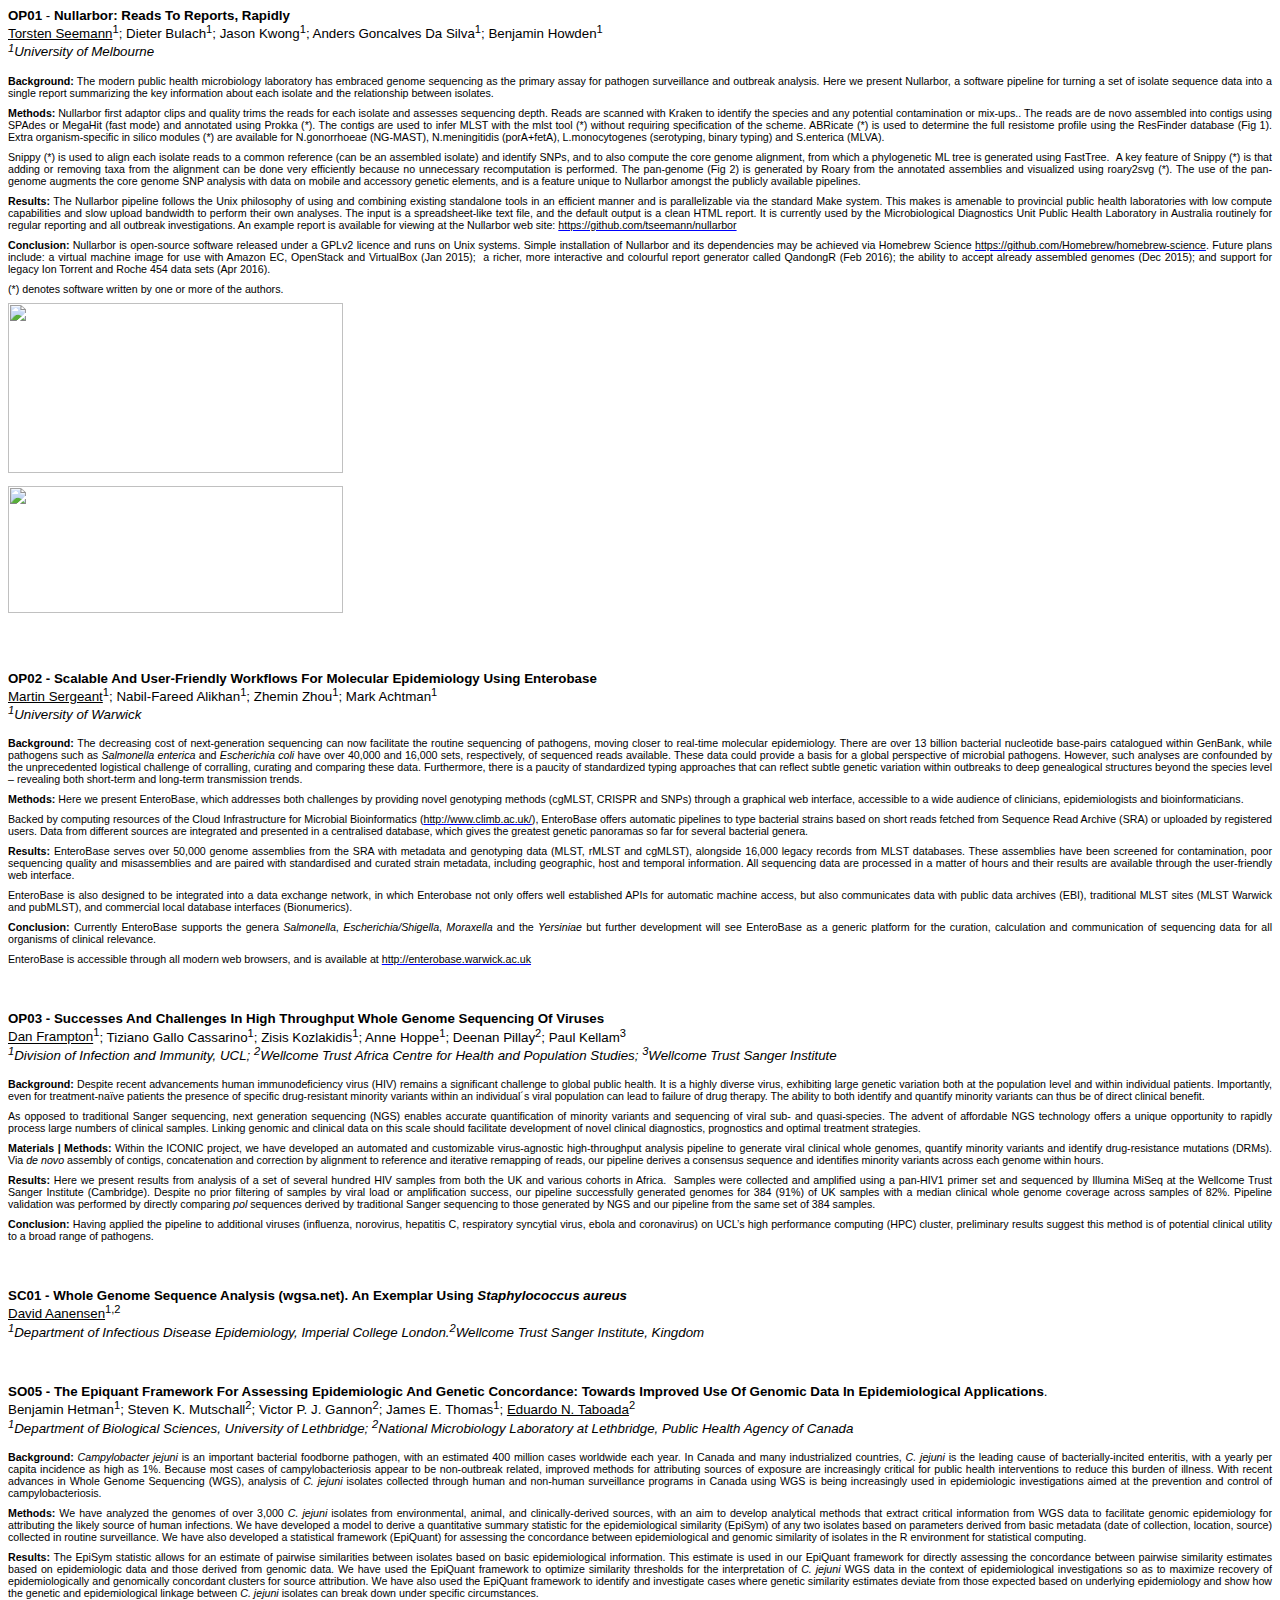
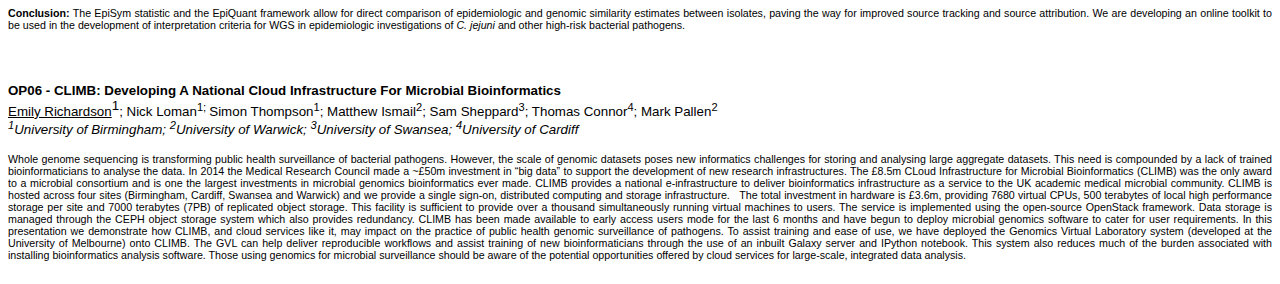
==== commit 1b80e8b3: "abstract pages" ====
--- a/public/abstracts/Webpages/OP_S1.html
+++ b/public/abstracts/Webpages/OP_S1.html
@@ -1,1530 +1,1166 @@
-<html xmlns:v="urn:schemas-microsoft-com:vml"
-xmlns:o="urn:schemas-microsoft-com:office:office"
-xmlns:w="urn:schemas-microsoft-com:office:word"
-xmlns:m="http://schemas.microsoft.com/office/2004/12/omml"
-xmlns:mv="http://macVmlSchemaUri" xmlns="http://www.w3.org/TR/REC-html40">
-
-<head>
-<meta name=Title content="">
-<meta name=Keywords content="">
-<meta http-equiv=Content-Type content="text/html; charset=macintosh">
-<meta name=ProgId content=Word.Document>
-<meta name=Generator content="Microsoft Word 15">
-<meta name=Originator content="Microsoft Word 15">
-<link rel=File-List href="OP_S1.fld/filelist.xml">
-<link rel=Edit-Time-Data href="OP_S1.fld/editdata.mso">
-<!--[if !mso]>
-<style>
-v\:* {behavior:url(#default#VML);}
-o\:* {behavior:url(#default#VML);}
-w\:* {behavior:url(#default#VML);}
-.shape {behavior:url(#default#VML);}
-</style>
-<![endif]--><!--[if gte mso 9]><xml>
- <o:DocumentProperties>
-  <o:Author>Joao Andre Nogueira Custodio Carri�o</o:Author>
-  <o:LastAuthor>Joao Andre Nogueira Custodio Carri�o</o:LastAuthor>
-  <o:Revision>2</o:Revision>
-  <o:TotalTime>1</o:TotalTime>
-  <o:Created>2016-03-08T11:28:00Z</o:Created>
-  <o:LastSaved>2016-03-08T11:28:00Z</o:LastSaved>
-  <o:Pages>7</o:Pages>
-  <o:Words>2282</o:Words>
-  <o:Characters>13010</o:Characters>
-  <o:Lines>108</o:Lines>
-  <o:Paragraphs>30</o:Paragraphs>
-  <o:CharactersWithSpaces>15262</o:CharactersWithSpaces>
-  <o:Version>15.0</o:Version>
- </o:DocumentProperties>
- <o:OfficeDocumentSettings>
-  <o:AllowPNG/>
-  <o:PixelsPerInch>96</o:PixelsPerInch>
- </o:OfficeDocumentSettings>
-</xml><![endif]-->
-<link rel=themeData href="OP_S1.fld/themedata.thmx">
-<!--[if gte mso 9]><xml>
- <w:WordDocument>
-  <w:View>Print</w:View>
-  <w:Zoom>130</w:Zoom>
-  <w:GrammarState>Clean</w:GrammarState>
-  <w:TrackMoves>false</w:TrackMoves>
-  <w:TrackFormatting/>
-  <w:PunctuationKerning/>
-  <w:ValidateAgainstSchemas/>
-  <w:SaveIfXMLInvalid>false</w:SaveIfXMLInvalid>
-  <w:IgnoreMixedContent>false</w:IgnoreMixedContent>
-  <w:AlwaysShowPlaceholderText>false</w:AlwaysShowPlaceholderText>
-  <w:DoNotPromoteQF/>
-  <w:LidThemeOther>EN-US</w:LidThemeOther>
-  <w:LidThemeAsian>X-NONE</w:LidThemeAsian>
-  <w:LidThemeComplexScript>X-NONE</w:LidThemeComplexScript>
-  <w:Compatibility>
-   <w:BreakWrappedTables/>
-   <w:SnapToGridInCell/>
-   <w:WrapTextWithPunct/>
-   <w:UseAsianBreakRules/>
-   <w:DontGrowAutofit/>
-   <w:SplitPgBreakAndParaMark/>
-   <w:EnableOpenTypeKerning/>
-   <w:DontFlipMirrorIndents/>
-   <w:OverrideTableStyleHps/>
-  </w:Compatibility>
-  <m:mathPr>
-   <m:mathFont m:val="Cambria Math"/>
-   <m:brkBin m:val="before"/>
-   <m:brkBinSub m:val="&#45;-"/>
-   <m:smallFrac m:val="off"/>
-   <m:dispDef/>
-   <m:lMargin m:val="0"/>
-   <m:rMargin m:val="0"/>
-   <m:defJc m:val="centerGroup"/>
-   <m:wrapIndent m:val="1440"/>
-   <m:intLim m:val="subSup"/>
-   <m:naryLim m:val="undOvr"/>
-  </m:mathPr></w:WordDocument>
-</xml><![endif]--><!--[if gte mso 9]><xml>
- <w:LatentStyles DefLockedState="false" DefUnhideWhenUsed="false"
-  DefSemiHidden="false" DefQFormat="false" DefPriority="99"
-  LatentStyleCount="380">
-  <w:LsdException Locked="false" Priority="0" QFormat="true" Name="Normal"/>
-  <w:LsdException Locked="false" Priority="9" QFormat="true" Name="heading 1"/>
-  <w:LsdException Locked="false" Priority="9" SemiHidden="true"
-   UnhideWhenUsed="true" QFormat="true" Name="heading 2"/>
-  <w:LsdException Locked="false" Priority="9" SemiHidden="true"
-   UnhideWhenUsed="true" QFormat="true" Name="heading 3"/>
-  <w:LsdException Locked="false" Priority="9" SemiHidden="true"
-   UnhideWhenUsed="true" QFormat="true" Name="heading 4"/>
-  <w:LsdException Locked="false" Priority="9" SemiHidden="true"
-   UnhideWhenUsed="true" QFormat="true" Name="heading 5"/>
-  <w:LsdException Locked="false" Priority="9" SemiHidden="true"
-   UnhideWhenUsed="true" QFormat="true" Name="heading 6"/>
-  <w:LsdException Locked="false" Priority="9" SemiHidden="true"
-   UnhideWhenUsed="true" QFormat="true" Name="heading 7"/>
-  <w:LsdException Locked="false" Priority="9" SemiHidden="true"
-   UnhideWhenUsed="true" QFormat="true" Name="heading 8"/>
-  <w:LsdException Locked="false" Priority="9" SemiHidden="true"
-   UnhideWhenUsed="true" QFormat="true" Name="heading 9"/>
-  <w:LsdException Locked="false" SemiHidden="true" UnhideWhenUsed="true"
-   Name="index 1"/>
-  <w:LsdException Locked="false" SemiHidden="true" UnhideWhenUsed="true"
-   Name="index 2"/>
-  <w:LsdException Locked="false" SemiHidden="true" UnhideWhenUsed="true"
-   Name="index 3"/>
-  <w:LsdException Locked="false" SemiHidden="true" UnhideWhenUsed="true"
-   Name="index 4"/>
-  <w:LsdException Locked="false" SemiHidden="true" UnhideWhenUsed="true"
-   Name="index 5"/>
-  <w:LsdException Locked="false" SemiHidden="true" UnhideWhenUsed="true"
-   Name="index 6"/>
-  <w:LsdException Locked="false" SemiHidden="true" UnhideWhenUsed="true"
-   Name="index 7"/>
-  <w:LsdException Locked="false" SemiHidden="true" UnhideWhenUsed="true"
-   Name="index 8"/>
-  <w:LsdException Locked="false" SemiHidden="true" UnhideWhenUsed="true"
-   Name="index 9"/>
-  <w:LsdException Locked="false" Priority="39" SemiHidden="true"
-   UnhideWhenUsed="true" Name="toc 1"/>
-  <w:LsdException Locked="false" Priority="39" SemiHidden="true"
-   UnhideWhenUsed="true" Name="toc 2"/>
-  <w:LsdException Locked="false" Priority="39" SemiHidden="true"
-   UnhideWhenUsed="true" Name="toc 3"/>
-  <w:LsdException Locked="false" Priority="39" SemiHidden="true"
-   UnhideWhenUsed="true" Name="toc 4"/>
-  <w:LsdException Locked="false" Priority="39" SemiHidden="true"
-   UnhideWhenUsed="true" Name="toc 5"/>
-  <w:LsdException Locked="false" Priority="39" SemiHidden="true"
-   UnhideWhenUsed="true" Name="toc 6"/>
-  <w:LsdException Locked="false" Priority="39" SemiHidden="true"
-   UnhideWhenUsed="true" Name="toc 7"/>
-  <w:LsdException Locked="false" Priority="39" SemiHidden="true"
-   UnhideWhenUsed="true" Name="toc 8"/>
-  <w:LsdException Locked="false" Priority="39" SemiHidden="true"
-   UnhideWhenUsed="true" Name="toc 9"/>
-  <w:LsdException Locked="false" SemiHidden="true" UnhideWhenUsed="true"
-   Name="Normal Indent"/>
-  <w:LsdException Locked="false" SemiHidden="true" UnhideWhenUsed="true"
-   Name="footnote text"/>
-  <w:LsdException Locked="false" SemiHidden="true" UnhideWhenUsed="true"
-   Name="annotation text"/>
-  <w:LsdException Locked="false" SemiHidden="true" UnhideWhenUsed="true"
-   Name="header"/>
-  <w:LsdException Locked="false" SemiHidden="true" UnhideWhenUsed="true"
-   Name="footer"/>
-  <w:LsdException Locked="false" SemiHidden="true" UnhideWhenUsed="true"
-   Name="index heading"/>
-  <w:LsdException Locked="false" Priority="35" SemiHidden="true"
-   UnhideWhenUsed="true" QFormat="true" Name="caption"/>
-  <w:LsdException Locked="false" SemiHidden="true" UnhideWhenUsed="true"
-   Name="table of figures"/>
-  <w:LsdException Locked="false" SemiHidden="true" UnhideWhenUsed="true"
-   Name="envelope address"/>
-  <w:LsdException Locked="false" SemiHidden="true" UnhideWhenUsed="true"
-   Name="envelope return"/>
-  <w:LsdException Locked="false" SemiHidden="true" UnhideWhenUsed="true"
-   Name="footnote reference"/>
-  <w:LsdException Locked="false" SemiHidden="true" UnhideWhenUsed="true"
-   Name="annotation reference"/>
-  <w:LsdException Locked="false" SemiHidden="true" UnhideWhenUsed="true"
-   Name="line number"/>
-  <w:LsdException Locked="false" SemiHidden="true" UnhideWhenUsed="true"
-   Name="page number"/>
-  <w:LsdException Locked="false" SemiHidden="true" UnhideWhenUsed="true"
-   Name="endnote reference"/>
-  <w:LsdException Locked="false" SemiHidden="true" UnhideWhenUsed="true"
-   Name="endnote text"/>
-  <w:LsdException Locked="false" SemiHidden="true" UnhideWhenUsed="true"
-   Name="table of authorities"/>
-  <w:LsdException Locked="false" SemiHidden="true" UnhideWhenUsed="true"
-   Name="macro"/>
-  <w:LsdException Locked="false" SemiHidden="true" UnhideWhenUsed="true"
-   Name="toa heading"/>
-  <w:LsdException Locked="false" SemiHidden="true" UnhideWhenUsed="true"
-   Name="List"/>
-  <w:LsdException Locked="false" SemiHidden="true" UnhideWhenUsed="true"
-   Name="List Bullet"/>
-  <w:LsdException Locked="false" SemiHidden="true" UnhideWhenUsed="true"
-   Name="List Number"/>
-  <w:LsdException Locked="false" SemiHidden="true" UnhideWhenUsed="true"
-   Name="List 2"/>
-  <w:LsdException Locked="false" SemiHidden="true" UnhideWhenUsed="true"
-   Name="List 3"/>
-  <w:LsdException Locked="false" SemiHidden="true" UnhideWhenUsed="true"
-   Name="List 4"/>
-  <w:LsdException Locked="false" SemiHidden="true" UnhideWhenUsed="true"
-   Name="List 5"/>
-  <w:LsdException Locked="false" SemiHidden="true" UnhideWhenUsed="true"
-   Name="List Bullet 2"/>
-  <w:LsdException Locked="false" SemiHidden="true" UnhideWhenUsed="true"
-   Name="List Bullet 3"/>
-  <w:LsdException Locked="false" SemiHidden="true" UnhideWhenUsed="true"
-   Name="List Bullet 4"/>
-  <w:LsdException Locked="false" SemiHidden="true" UnhideWhenUsed="true"
-   Name="List Bullet 5"/>
-  <w:LsdException Locked="false" SemiHidden="true" UnhideWhenUsed="true"
-   Name="List Number 2"/>
-  <w:LsdException Locked="false" SemiHidden="true" UnhideWhenUsed="true"
-   Name="List Number 3"/>
-  <w:LsdException Locked="false" SemiHidden="true" UnhideWhenUsed="true"
-   Name="List Number 4"/>
-  <w:LsdException Locked="false" SemiHidden="true" UnhideWhenUsed="true"
-   Name="List Number 5"/>
-  <w:LsdException Locked="false" Priority="10" QFormat="true" Name="Title"/>
-  <w:LsdException Locked="false" SemiHidden="true" UnhideWhenUsed="true"
-   Name="Closing"/>
-  <w:LsdException Locked="false" SemiHidden="true" UnhideWhenUsed="true"
-   Name="Signature"/>
-  <w:LsdException Locked="false" Priority="1" SemiHidden="true"
-   UnhideWhenUsed="true" Name="Default Paragraph Font"/>
-  <w:LsdException Locked="false" SemiHidden="true" UnhideWhenUsed="true"
-   Name="Body Text"/>
-  <w:LsdException Locked="false" SemiHidden="true" UnhideWhenUsed="true"
-   Name="Body Text Indent"/>
-  <w:LsdException Locked="false" SemiHidden="true" UnhideWhenUsed="true"
-   Name="List Continue"/>
-  <w:LsdException Locked="false" SemiHidden="true" UnhideWhenUsed="true"
-   Name="List Continue 2"/>
-  <w:LsdException Locked="false" SemiHidden="true" UnhideWhenUsed="true"
-   Name="List Continue 3"/>
-  <w:LsdException Locked="false" SemiHidden="true" UnhideWhenUsed="true"
-   Name="List Continue 4"/>
-  <w:LsdException Locked="false" SemiHidden="true" UnhideWhenUsed="true"
-   Name="List Continue 5"/>
-  <w:LsdException Locked="false" SemiHidden="true" UnhideWhenUsed="true"
-   Name="Message Header"/>
-  <w:LsdException Locked="false" Priority="11" QFormat="true" Name="Subtitle"/>
-  <w:LsdException Locked="false" SemiHidden="true" UnhideWhenUsed="true"
-   Name="Salutation"/>
-  <w:LsdException Locked="false" SemiHidden="true" UnhideWhenUsed="true"
-   Name="Date"/>
-  <w:LsdException Locked="false" SemiHidden="true" UnhideWhenUsed="true"
-   Name="Body Text First Indent"/>
-  <w:LsdException Locked="false" SemiHidden="true" UnhideWhenUsed="true"
-   Name="Body Text First Indent 2"/>
-  <w:LsdException Locked="false" SemiHidden="true" UnhideWhenUsed="true"
-   Name="Note Heading"/>
-  <w:LsdException Locked="false" SemiHidden="true" UnhideWhenUsed="true"
-   Name="Body Text 2"/>
-  <w:LsdException Locked="false" SemiHidden="true" UnhideWhenUsed="true"
-   Name="Body Text 3"/>
-  <w:LsdException Locked="false" SemiHidden="true" UnhideWhenUsed="true"
-   Name="Body Text Indent 2"/>
-  <w:LsdException Locked="false" SemiHidden="true" UnhideWhenUsed="true"
-   Name="Body Text Indent 3"/>
-  <w:LsdException Locked="false" SemiHidden="true" UnhideWhenUsed="true"
-   Name="Block Text"/>
-  <w:LsdException Locked="false" SemiHidden="true" UnhideWhenUsed="true"
-   Name="Hyperlink"/>
-  <w:LsdException Locked="false" SemiHidden="true" UnhideWhenUsed="true"
-   Name="FollowedHyperlink"/>
-  <w:LsdException Locked="false" Priority="22" QFormat="true" Name="Strong"/>
-  <w:LsdException Locked="false" Priority="20" QFormat="true" Name="Emphasis"/>
-  <w:LsdException Locked="false" SemiHidden="true" UnhideWhenUsed="true"
-   Name="Document Map"/>
-  <w:LsdException Locked="false" SemiHidden="true" UnhideWhenUsed="true"
-   Name="Plain Text"/>
-  <w:LsdException Locked="false" SemiHidden="true" UnhideWhenUsed="true"
-   Name="E-mail Signature"/>
-  <w:LsdException Locked="false" SemiHidden="true" UnhideWhenUsed="true"
-   Name="HTML Top of Form"/>
-  <w:LsdException Locked="false" SemiHidden="true" UnhideWhenUsed="true"
-   Name="HTML Bottom of Form"/>
-  <w:LsdException Locked="false" SemiHidden="true" UnhideWhenUsed="true"
-   Name="Normal (Web)"/>
-  <w:LsdException Locked="false" SemiHidden="true" UnhideWhenUsed="true"
-   Name="HTML Acronym"/>
-  <w:LsdException Locked="false" SemiHidden="true" UnhideWhenUsed="true"
-   Name="HTML Address"/>
-  <w:LsdException Locked="false" SemiHidden="true" UnhideWhenUsed="true"
-   Name="HTML Cite"/>
-  <w:LsdException Locked="false" SemiHidden="true" UnhideWhenUsed="true"
-   Name="HTML Code"/>
-  <w:LsdException Locked="false" SemiHidden="true" UnhideWhenUsed="true"
-   Name="HTML Definition"/>
-  <w:LsdException Locked="false" SemiHidden="true" UnhideWhenUsed="true"
-   Name="HTML Keyboard"/>
-  <w:LsdException Locked="false" SemiHidden="true" UnhideWhenUsed="true"
-   Name="HTML Preformatted"/>
-  <w:LsdException Locked="false" SemiHidden="true" UnhideWhenUsed="true"
-   Name="HTML Sample"/>
-  <w:LsdException Locked="false" SemiHidden="true" UnhideWhenUsed="true"
-   Name="HTML Typewriter"/>
-  <w:LsdException Locked="false" SemiHidden="true" UnhideWhenUsed="true"
-   Name="HTML Variable"/>
-  <w:LsdException Locked="false" SemiHidden="true" UnhideWhenUsed="true"
-   Name="Normal Table"/>
-  <w:LsdException Locked="false" SemiHidden="true" UnhideWhenUsed="true"
-   Name="annotation subject"/>
-  <w:LsdException Locked="false" SemiHidden="true" UnhideWhenUsed="true"
-   Name="No List"/>
-  <w:LsdException Locked="false" SemiHidden="true" UnhideWhenUsed="true"
-   Name="Outline List 1"/>
-  <w:LsdException Locked="false" SemiHidden="true" UnhideWhenUsed="true"
-   Name="Outline List 2"/>
-  <w:LsdException Locked="false" SemiHidden="true" UnhideWhenUsed="true"
-   Name="Outline List 3"/>
-  <w:LsdException Locked="false" SemiHidden="true" UnhideWhenUsed="true"
-   Name="Table Simple 1"/>
-  <w:LsdException Locked="false" SemiHidden="true" UnhideWhenUsed="true"
-   Name="Table Simple 2"/>
-  <w:LsdException Locked="false" SemiHidden="true" UnhideWhenUsed="true"
-   Name="Table Simple 3"/>
-  <w:LsdException Locked="false" SemiHidden="true" UnhideWhenUsed="true"
-   Name="Table Classic 1"/>
-  <w:LsdException Locked="false" SemiHidden="true" UnhideWhenUsed="true"
-   Name="Table Classic 2"/>
-  <w:LsdException Locked="false" SemiHidden="true" UnhideWhenUsed="true"
-   Name="Table Classic 3"/>
-  <w:LsdException Locked="false" SemiHidden="true" UnhideWhenUsed="true"
-   Name="Table Classic 4"/>
-  <w:LsdException Locked="false" SemiHidden="true" UnhideWhenUsed="true"
-   Name="Table Colorful 1"/>
-  <w:LsdException Locked="false" SemiHidden="true" UnhideWhenUsed="true"
-   Name="Table Colorful 2"/>
-  <w:LsdException Locked="false" SemiHidden="true" UnhideWhenUsed="true"
-   Name="Table Colorful 3"/>
-  <w:LsdException Locked="false" SemiHidden="true" UnhideWhenUsed="true"
-   Name="Table Columns 1"/>
-  <w:LsdException Locked="false" SemiHidden="true" UnhideWhenUsed="true"
-   Name="Table Columns 2"/>
-  <w:LsdException Locked="false" SemiHidden="true" UnhideWhenUsed="true"
-   Name="Table Columns 3"/>
-  <w:LsdException Locked="false" SemiHidden="true" UnhideWhenUsed="true"
-   Name="Table Columns 4"/>
-  <w:LsdException Locked="false" SemiHidden="true" UnhideWhenUsed="true"
-   Name="Table Columns 5"/>
-  <w:LsdException Locked="false" SemiHidden="true" UnhideWhenUsed="true"
-   Name="Table Grid 1"/>
-  <w:LsdException Locked="false" SemiHidden="true" UnhideWhenUsed="true"
-   Name="Table Grid 2"/>
-  <w:LsdException Locked="false" SemiHidden="true" UnhideWhenUsed="true"
-   Name="Table Grid 3"/>
-  <w:LsdException Locked="false" SemiHidden="true" UnhideWhenUsed="true"
-   Name="Table Grid 4"/>
-  <w:LsdException Locked="false" SemiHidden="true" UnhideWhenUsed="true"
-   Name="Table Grid 5"/>
-  <w:LsdException Locked="false" SemiHidden="true" UnhideWhenUsed="true"
-   Name="Table Grid 6"/>
-  <w:LsdException Locked="false" SemiHidden="true" UnhideWhenUsed="true"
-   Name="Table Grid 7"/>
-  <w:LsdException Locked="false" SemiHidden="true" UnhideWhenUsed="true"
-   Name="Table Grid 8"/>
-  <w:LsdException Locked="false" SemiHidden="true" UnhideWhenUsed="true"
-   Name="Table List 1"/>
-  <w:LsdException Locked="false" SemiHidden="true" UnhideWhenUsed="true"
-   Name="Table List 2"/>
-  <w:LsdException Locked="false" SemiHidden="true" UnhideWhenUsed="true"
-   Name="Table List 3"/>
-  <w:LsdException Locked="false" SemiHidden="true" UnhideWhenUsed="true"
-   Name="Table List 4"/>
-  <w:LsdException Locked="false" SemiHidden="true" UnhideWhenUsed="true"
-   Name="Table List 5"/>
-  <w:LsdException Locked="false" SemiHidden="true" UnhideWhenUsed="true"
-   Name="Table List 6"/>
-  <w:LsdException Locked="false" SemiHidden="true" UnhideWhenUsed="true"
-   Name="Table List 7"/>
-  <w:LsdException Locked="false" SemiHidden="true" UnhideWhenUsed="true"
-   Name="Table List 8"/>
-  <w:LsdException Locked="false" SemiHidden="true" UnhideWhenUsed="true"
-   Name="Table 3D effects 1"/>
-  <w:LsdException Locked="false" SemiHidden="true" UnhideWhenUsed="true"
-   Name="Table 3D effects 2"/>
-  <w:LsdException Locked="false" SemiHidden="true" UnhideWhenUsed="true"
-   Name="Table 3D effects 3"/>
-  <w:LsdException Locked="false" SemiHidden="true" UnhideWhenUsed="true"
-   Name="Table Contemporary"/>
-  <w:LsdException Locked="false" SemiHidden="true" UnhideWhenUsed="true"
-   Name="Table Elegant"/>
-  <w:LsdException Locked="false" SemiHidden="true" UnhideWhenUsed="true"
-   Name="Table Professional"/>
-  <w:LsdException Locked="false" SemiHidden="true" UnhideWhenUsed="true"
-   Name="Table Subtle 1"/>
-  <w:LsdException Locked="false" SemiHidden="true" UnhideWhenUsed="true"
-   Name="Table Subtle 2"/>
-  <w:LsdException Locked="false" SemiHidden="true" UnhideWhenUsed="true"
-   Name="Table Web 1"/>
-  <w:LsdException Locked="false" SemiHidden="true" UnhideWhenUsed="true"
-   Name="Table Web 2"/>
-  <w:LsdException Locked="false" SemiHidden="true" UnhideWhenUsed="true"
-   Name="Table Web 3"/>
-  <w:LsdException Locked="false" SemiHidden="true" UnhideWhenUsed="true"
-   Name="Balloon Text"/>
-  <w:LsdException Locked="false" Priority="39" Name="Table Grid"/>
-  <w:LsdException Locked="false" SemiHidden="true" UnhideWhenUsed="true"
-   Name="Table Theme"/>
-  <w:LsdException Locked="false" SemiHidden="true" UnhideWhenUsed="true"
-   Name="Note Level 1"/>
-  <w:LsdException Locked="false" SemiHidden="true" UnhideWhenUsed="true"
-   Name="Note Level 2"/>
-  <w:LsdException Locked="false" SemiHidden="true" UnhideWhenUsed="true"
-   Name="Note Level 3"/>
-  <w:LsdException Locked="false" SemiHidden="true" UnhideWhenUsed="true"
-   Name="Note Level 4"/>
-  <w:LsdException Locked="false" SemiHidden="true" UnhideWhenUsed="true"
-   Name="Note Level 5"/>
-  <w:LsdException Locked="false" SemiHidden="true" UnhideWhenUsed="true"
-   Name="Note Level 6"/>
-  <w:LsdException Locked="false" SemiHidden="true" UnhideWhenUsed="true"
-   Name="Note Level 7"/>
-  <w:LsdException Locked="false" SemiHidden="true" UnhideWhenUsed="true"
-   Name="Note Level 8"/>
-  <w:LsdException Locked="false" SemiHidden="true" UnhideWhenUsed="true"
-   Name="Note Level 9"/>
-  <w:LsdException Locked="false" SemiHidden="true" Name="Placeholder Text"/>
-  <w:LsdException Locked="false" Priority="1" QFormat="true" Name="No Spacing"/>
-  <w:LsdException Locked="false" Priority="60" Name="Light Shading"/>
-  <w:LsdException Locked="false" Priority="61" Name="Light List"/>
-  <w:LsdException Locked="false" Priority="62" Name="Light Grid"/>
-  <w:LsdException Locked="false" Priority="63" Name="Medium Shading 1"/>
-  <w:LsdException Locked="false" Priority="64" Name="Medium Shading 2"/>
-  <w:LsdException Locked="false" Priority="65" Name="Medium List 1"/>
-  <w:LsdException Locked="false" Priority="66" Name="Medium List 2"/>
-  <w:LsdException Locked="false" Priority="67" Name="Medium Grid 1"/>
-  <w:LsdException Locked="false" Priority="68" Name="Medium Grid 2"/>
-  <w:LsdException Locked="false" Priority="69" Name="Medium Grid 3"/>
-  <w:LsdException Locked="false" Priority="70" Name="Dark List"/>
-  <w:LsdException Locked="false" Priority="71" Name="Colorful Shading"/>
-  <w:LsdException Locked="false" Priority="72" Name="Colorful List"/>
-  <w:LsdException Locked="false" Priority="73" Name="Colorful Grid"/>
-  <w:LsdException Locked="false" Priority="60" Name="Light Shading Accent 1"/>
-  <w:LsdException Locked="false" Priority="61" Name="Light List Accent 1"/>
-  <w:LsdException Locked="false" Priority="62" Name="Light Grid Accent 1"/>
-  <w:LsdException Locked="false" Priority="63" Name="Medium Shading 1 Accent 1"/>
-  <w:LsdException Locked="false" Priority="64" Name="Medium Shading 2 Accent 1"/>
-  <w:LsdException Locked="false" Priority="65" Name="Medium List 1 Accent 1"/>
-  <w:LsdException Locked="false" SemiHidden="true" Name="Revision"/>
-  <w:LsdException Locked="false" Priority="34" QFormat="true"
-   Name="List Paragraph"/>
-  <w:LsdException Locked="false" Priority="29" QFormat="true" Name="Quote"/>
-  <w:LsdException Locked="false" Priority="30" QFormat="true"
-   Name="Intense Quote"/>
-  <w:LsdException Locked="false" Priority="66" Name="Medium List 2 Accent 1"/>
-  <w:LsdException Locked="false" Priority="67" Name="Medium Grid 1 Accent 1"/>
-  <w:LsdException Locked="false" Priority="68" Name="Medium Grid 2 Accent 1"/>
-  <w:LsdException Locked="false" Priority="69" Name="Medium Grid 3 Accent 1"/>
-  <w:LsdException Locked="false" Priority="70" Name="Dark List Accent 1"/>
-  <w:LsdException Locked="false" Priority="71" Name="Colorful Shading Accent 1"/>
-  <w:LsdException Locked="false" Priority="72" Name="Colorful List Accent 1"/>
-  <w:LsdException Locked="false" Priority="73" Name="Colorful Grid Accent 1"/>
-  <w:LsdException Locked="false" Priority="60" Name="Light Shading Accent 2"/>
-  <w:LsdException Locked="false" Priority="61" Name="Light List Accent 2"/>
-  <w:LsdException Locked="false" Priority="62" Name="Light Grid Accent 2"/>
-  <w:LsdException Locked="false" Priority="63" Name="Medium Shading 1 Accent 2"/>
-  <w:LsdException Locked="false" Priority="64" Name="Medium Shading 2 Accent 2"/>
-  <w:LsdException Locked="false" Priority="65" Name="Medium List 1 Accent 2"/>
-  <w:LsdException Locked="false" Priority="66" Name="Medium List 2 Accent 2"/>
-  <w:LsdException Locked="false" Priority="67" Name="Medium Grid 1 Accent 2"/>
-  <w:LsdException Locked="false" Priority="68" Name="Medium Grid 2 Accent 2"/>
-  <w:LsdException Locked="false" Priority="69" Name="Medium Grid 3 Accent 2"/>
-  <w:LsdException Locked="false" Priority="70" Name="Dark List Accent 2"/>
-  <w:LsdException Locked="false" Priority="71" Name="Colorful Shading Accent 2"/>
-  <w:LsdException Locked="false" Priority="72" Name="Colorful List Accent 2"/>
-  <w:LsdException Locked="false" Priority="73" Name="Colorful Grid Accent 2"/>
-  <w:LsdException Locked="false" Priority="60" Name="Light Shading Accent 3"/>
-  <w:LsdException Locked="false" Priority="61" Name="Light List Accent 3"/>
-  <w:LsdException Locked="false" Priority="62" Name="Light Grid Accent 3"/>
-  <w:LsdException Locked="false" Priority="63" Name="Medium Shading 1 Accent 3"/>
-  <w:LsdException Locked="false" Priority="64" Name="Medium Shading 2 Accent 3"/>
-  <w:LsdException Locked="false" Priority="65" Name="Medium List 1 Accent 3"/>
-  <w:LsdException Locked="false" Priority="66" Name="Medium List 2 Accent 3"/>
-  <w:LsdException Locked="false" Priority="67" Name="Medium Grid 1 Accent 3"/>
-  <w:LsdException Locked="false" Priority="68" Name="Medium Grid 2 Accent 3"/>
-  <w:LsdException Locked="false" Priority="69" Name="Medium Grid 3 Accent 3"/>
-  <w:LsdException Locked="false" Priority="70" Name="Dark List Accent 3"/>
-  <w:LsdException Locked="false" Priority="71" Name="Colorful Shading Accent 3"/>
-  <w:LsdException Locked="false" Priority="72" Name="Colorful List Accent 3"/>
-  <w:LsdException Locked="false" Priority="73" Name="Colorful Grid Accent 3"/>
-  <w:LsdException Locked="false" Priority="60" Name="Light Shading Accent 4"/>
-  <w:LsdException Locked="false" Priority="61" Name="Light List Accent 4"/>
-  <w:LsdException Locked="false" Priority="62" Name="Light Grid Accent 4"/>
-  <w:LsdException Locked="false" Priority="63" Name="Medium Shading 1 Accent 4"/>
-  <w:LsdException Locked="false" Priority="64" Name="Medium Shading 2 Accent 4"/>
-  <w:LsdException Locked="false" Priority="65" Name="Medium List 1 Accent 4"/>
-  <w:LsdException Locked="false" Priority="66" Name="Medium List 2 Accent 4"/>
-  <w:LsdException Locked="false" Priority="67" Name="Medium Grid 1 Accent 4"/>
-  <w:LsdException Locked="false" Priority="68" Name="Medium Grid 2 Accent 4"/>
-  <w:LsdException Locked="false" Priority="69" Name="Medium Grid 3 Accent 4"/>
-  <w:LsdException Locked="false" Priority="70" Name="Dark List Accent 4"/>
-  <w:LsdException Locked="false" Priority="71" Name="Colorful Shading Accent 4"/>
-  <w:LsdException Locked="false" Priority="72" Name="Colorful List Accent 4"/>
-  <w:LsdException Locked="false" Priority="73" Name="Colorful Grid Accent 4"/>
-  <w:LsdException Locked="false" Priority="60" Name="Light Shading Accent 5"/>
-  <w:LsdException Locked="false" Priority="61" Name="Light List Accent 5"/>
-  <w:LsdException Locked="false" Priority="62" Name="Light Grid Accent 5"/>
-  <w:LsdException Locked="false" Priority="63" Name="Medium Shading 1 Accent 5"/>
-  <w:LsdException Locked="false" Priority="64" Name="Medium Shading 2 Accent 5"/>
-  <w:LsdException Locked="false" Priority="65" Name="Medium List 1 Accent 5"/>
-  <w:LsdException Locked="false" Priority="66" Name="Medium List 2 Accent 5"/>
-  <w:LsdException Locked="false" Priority="67" Name="Medium Grid 1 Accent 5"/>
-  <w:LsdException Locked="false" Priority="68" Name="Medium Grid 2 Accent 5"/>
-  <w:LsdException Locked="false" Priority="69" Name="Medium Grid 3 Accent 5"/>
-  <w:LsdException Locked="false" Priority="70" Name="Dark List Accent 5"/>
-  <w:LsdException Locked="false" Priority="71" Name="Colorful Shading Accent 5"/>
-  <w:LsdException Locked="false" Priority="72" Name="Colorful List Accent 5"/>
-  <w:LsdException Locked="false" Priority="73" Name="Colorful Grid Accent 5"/>
-  <w:LsdException Locked="false" Priority="60" Name="Light Shading Accent 6"/>
-  <w:LsdException Locked="false" Priority="61" Name="Light List Accent 6"/>
-  <w:LsdException Locked="false" Priority="62" Name="Light Grid Accent 6"/>
-  <w:LsdException Locked="false" Priority="63" Name="Medium Shading 1 Accent 6"/>
-  <w:LsdException Locked="false" Priority="64" Name="Medium Shading 2 Accent 6"/>
-  <w:LsdException Locked="false" Priority="65" Name="Medium List 1 Accent 6"/>
-  <w:LsdException Locked="false" Priority="66" Name="Medium List 2 Accent 6"/>
-  <w:LsdException Locked="false" Priority="67" Name="Medium Grid 1 Accent 6"/>
-  <w:LsdException Locked="false" Priority="68" Name="Medium Grid 2 Accent 6"/>
-  <w:LsdException Locked="false" Priority="69" Name="Medium Grid 3 Accent 6"/>
-  <w:LsdException Locked="false" Priority="70" Name="Dark List Accent 6"/>
-  <w:LsdException Locked="false" Priority="71" Name="Colorful Shading Accent 6"/>
-  <w:LsdException Locked="false" Priority="72" Name="Colorful List Accent 6"/>
-  <w:LsdException Locked="false" Priority="73" Name="Colorful Grid Accent 6"/>
-  <w:LsdException Locked="false" Priority="19" QFormat="true"
-   Name="Subtle Emphasis"/>
-  <w:LsdException Locked="false" Priority="21" QFormat="true"
-   Name="Intense Emphasis"/>
-  <w:LsdException Locked="false" Priority="31" QFormat="true"
-   Name="Subtle Reference"/>
-  <w:LsdException Locked="false" Priority="32" QFormat="true"
-   Name="Intense Reference"/>
-  <w:LsdException Locked="false" Priority="33" QFormat="true" Name="Book Title"/>
-  <w:LsdException Locked="false" Priority="37" SemiHidden="true"
-   UnhideWhenUsed="true" Name="Bibliography"/>
-  <w:LsdException Locked="false" Priority="39" SemiHidden="true"
-   UnhideWhenUsed="true" QFormat="true" Name="TOC Heading"/>
-  <w:LsdException Locked="false" Priority="41" Name="Plain Table 1"/>
-  <w:LsdException Locked="false" Priority="42" Name="Plain Table 2"/>
-  <w:LsdException Locked="false" Priority="43" Name="Plain Table 3"/>
-  <w:LsdException Locked="false" Priority="44" Name="Plain Table 4"/>
-  <w:LsdException Locked="false" Priority="45" Name="Plain Table 5"/>
-  <w:LsdException Locked="false" Priority="40" Name="Grid Table Light"/>
-  <w:LsdException Locked="false" Priority="46" Name="Grid Table 1 Light"/>
-  <w:LsdException Locked="false" Priority="47" Name="Grid Table 2"/>
-  <w:LsdException Locked="false" Priority="48" Name="Grid Table 3"/>
-  <w:LsdException Locked="false" Priority="49" Name="Grid Table 4"/>
-  <w:LsdException Locked="false" Priority="50" Name="Grid Table 5 Dark"/>
-  <w:LsdException Locked="false" Priority="51" Name="Grid Table 6 Colorful"/>
-  <w:LsdException Locked="false" Priority="52" Name="Grid Table 7 Colorful"/>
-  <w:LsdException Locked="false" Priority="46"
-   Name="Grid Table 1 Light Accent 1"/>
-  <w:LsdException Locked="false" Priority="47" Name="Grid Table 2 Accent 1"/>
-  <w:LsdException Locked="false" Priority="48" Name="Grid Table 3 Accent 1"/>
-  <w:LsdException Locked="false" Priority="49" Name="Grid Table 4 Accent 1"/>
-  <w:LsdException Locked="false" Priority="50" Name="Grid Table 5 Dark Accent 1"/>
-  <w:LsdException Locked="false" Priority="51"
-   Name="Grid Table 6 Colorful Accent 1"/>
-  <w:LsdException Locked="false" Priority="52"
-   Name="Grid Table 7 Colorful Accent 1"/>
-  <w:LsdException Locked="false" Priority="46"
-   Name="Grid Table 1 Light Accent 2"/>
-  <w:LsdException Locked="false" Priority="47" Name="Grid Table 2 Accent 2"/>
-  <w:LsdException Locked="false" Priority="48" Name="Grid Table 3 Accent 2"/>
-  <w:LsdException Locked="false" Priority="49" Name="Grid Table 4 Accent 2"/>
-  <w:LsdException Locked="false" Priority="50" Name="Grid Table 5 Dark Accent 2"/>
-  <w:LsdException Locked="false" Priority="51"
-   Name="Grid Table 6 Colorful Accent 2"/>
-  <w:LsdException Locked="false" Priority="52"
-   Name="Grid Table 7 Colorful Accent 2"/>
-  <w:LsdException Locked="false" Priority="46"
-   Name="Grid Table 1 Light Accent 3"/>
-  <w:LsdException Locked="false" Priority="47" Name="Grid Table 2 Accent 3"/>
-  <w:LsdException Locked="false" Priority="48" Name="Grid Table 3 Accent 3"/>
-  <w:LsdException Locked="false" Priority="49" Name="Grid Table 4 Accent 3"/>
-  <w:LsdException Locked="false" Priority="50" Name="Grid Table 5 Dark Accent 3"/>
-  <w:LsdException Locked="false" Priority="51"
-   Name="Grid Table 6 Colorful Accent 3"/>
-  <w:LsdException Locked="false" Priority="52"
-   Name="Grid Table 7 Colorful Accent 3"/>
-  <w:LsdException Locked="false" Priority="46"
-   Name="Grid Table 1 Light Accent 4"/>
-  <w:LsdException Locked="false" Priority="47" Name="Grid Table 2 Accent 4"/>
-  <w:LsdException Locked="false" Priority="48" Name="Grid Table 3 Accent 4"/>
-  <w:LsdException Locked="false" Priority="49" Name="Grid Table 4 Accent 4"/>
-  <w:LsdException Locked="false" Priority="50" Name="Grid Table 5 Dark Accent 4"/>
-  <w:LsdException Locked="false" Priority="51"
-   Name="Grid Table 6 Colorful Accent 4"/>
-  <w:LsdException Locked="false" Priority="52"
-   Name="Grid Table 7 Colorful Accent 4"/>
-  <w:LsdException Locked="false" Priority="46"
-   Name="Grid Table 1 Light Accent 5"/>
-  <w:LsdException Locked="false" Priority="47" Name="Grid Table 2 Accent 5"/>
-  <w:LsdException Locked="false" Priority="48" Name="Grid Table 3 Accent 5"/>
-  <w:LsdException Locked="false" Priority="49" Name="Grid Table 4 Accent 5"/>
-  <w:LsdException Locked="false" Priority="50" Name="Grid Table 5 Dark Accent 5"/>
-  <w:LsdException Locked="false" Priority="51"
-   Name="Grid Table 6 Colorful Accent 5"/>
-  <w:LsdException Locked="false" Priority="52"
-   Name="Grid Table 7 Colorful Accent 5"/>
-  <w:LsdException Locked="false" Priority="46"
-   Name="Grid Table 1 Light Accent 6"/>
-  <w:LsdException Locked="false" Priority="47" Name="Grid Table 2 Accent 6"/>
-  <w:LsdException Locked="false" Priority="48" Name="Grid Table 3 Accent 6"/>
-  <w:LsdException Locked="false" Priority="49" Name="Grid Table 4 Accent 6"/>
-  <w:LsdException Locked="false" Priority="50" Name="Grid Table 5 Dark Accent 6"/>
-  <w:LsdException Locked="false" Priority="51"
-   Name="Grid Table 6 Colorful Accent 6"/>
-  <w:LsdException Locked="false" Priority="52"
-   Name="Grid Table 7 Colorful Accent 6"/>
-  <w:LsdException Locked="false" Priority="46" Name="List Table 1 Light"/>
-  <w:LsdException Locked="false" Priority="47" Name="List Table 2"/>
-  <w:LsdException Locked="false" Priority="48" Name="List Table 3"/>
-  <w:LsdException Locked="false" Priority="49" Name="List Table 4"/>
-  <w:LsdException Locked="false" Priority="50" Name="List Table 5 Dark"/>
-  <w:LsdException Locked="false" Priority="51" Name="List Table 6 Colorful"/>
-  <w:LsdException Locked="false" Priority="52" Name="List Table 7 Colorful"/>
-  <w:LsdException Locked="false" Priority="46"
-   Name="List Table 1 Light Accent 1"/>
-  <w:LsdException Locked="false" Priority="47" Name="List Table 2 Accent 1"/>
-  <w:LsdException Locked="false" Priority="48" Name="List Table 3 Accent 1"/>
-  <w:LsdException Locked="false" Priority="49" Name="List Table 4 Accent 1"/>
-  <w:LsdException Locked="false" Priority="50" Name="List Table 5 Dark Accent 1"/>
-  <w:LsdException Locked="false" Priority="51"
-   Name="List Table 6 Colorful Accent 1"/>
-  <w:LsdException Locked="false" Priority="52"
-   Name="List Table 7 Colorful Accent 1"/>
-  <w:LsdException Locked="false" Priority="46"
-   Name="List Table 1 Light Accent 2"/>
-  <w:LsdException Locked="false" Priority="47" Name="List Table 2 Accent 2"/>
-  <w:LsdException Locked="false" Priority="48" Name="List Table 3 Accent 2"/>
-  <w:LsdException Locked="false" Priority="49" Name="List Table 4 Accent 2"/>
-  <w:LsdException Locked="false" Priority="50" Name="List Table 5 Dark Accent 2"/>
-  <w:LsdException Locked="false" Priority="51"
-   Name="List Table 6 Colorful Accent 2"/>
-  <w:LsdException Locked="false" Priority="52"
-   Name="List Table 7 Colorful Accent 2"/>
-  <w:LsdException Locked="false" Priority="46"
-   Name="List Table 1 Light Accent 3"/>
-  <w:LsdException Locked="false" Priority="47" Name="List Table 2 Accent 3"/>
-  <w:LsdException Locked="false" Priority="48" Name="List Table 3 Accent 3"/>
-  <w:LsdException Locked="false" Priority="49" Name="List Table 4 Accent 3"/>
-  <w:LsdException Locked="false" Priority="50" Name="List Table 5 Dark Accent 3"/>
-  <w:LsdException Locked="false" Priority="51"
-   Name="List Table 6 Colorful Accent 3"/>
-  <w:LsdException Locked="false" Priority="52"
-   Name="List Table 7 Colorful Accent 3"/>
-  <w:LsdException Locked="false" Priority="46"
-   Name="List Table 1 Light Accent 4"/>
-  <w:LsdException Locked="false" Priority="47" Name="List Table 2 Accent 4"/>
-  <w:LsdException Locked="false" Priority="48" Name="List Table 3 Accent 4"/>
-  <w:LsdException Locked="false" Priority="49" Name="List Table 4 Accent 4"/>
-  <w:LsdException Locked="false" Priority="50" Name="List Table 5 Dark Accent 4"/>
-  <w:LsdException Locked="false" Priority="51"
-   Name="List Table 6 Colorful Accent 4"/>
-  <w:LsdException Locked="false" Priority="52"
-   Name="List Table 7 Colorful Accent 4"/>
-  <w:LsdException Locked="false" Priority="46"
-   Name="List Table 1 Light Accent 5"/>
-  <w:LsdException Locked="false" Priority="47" Name="List Table 2 Accent 5"/>
-  <w:LsdException Locked="false" Priority="48" Name="List Table 3 Accent 5"/>
-  <w:LsdException Locked="false" Priority="49" Name="List Table 4 Accent 5"/>
-  <w:LsdException Locked="false" Priority="50" Name="List Table 5 Dark Accent 5"/>
-  <w:LsdException Locked="false" Priority="51"
-   Name="List Table 6 Colorful Accent 5"/>
-  <w:LsdException Locked="false" Priority="52"
-   Name="List Table 7 Colorful Accent 5"/>
-  <w:LsdException Locked="false" Priority="46"
-   Name="List Table 1 Light Accent 6"/>
-  <w:LsdException Locked="false" Priority="47" Name="List Table 2 Accent 6"/>
-  <w:LsdException Locked="false" Priority="48" Name="List Table 3 Accent 6"/>
-  <w:LsdException Locked="false" Priority="49" Name="List Table 4 Accent 6"/>
-  <w:LsdException Locked="false" Priority="50" Name="List Table 5 Dark Accent 6"/>
-  <w:LsdException Locked="false" Priority="51"
-   Name="List Table 6 Colorful Accent 6"/>
-  <w:LsdException Locked="false" Priority="52"
-   Name="List Table 7 Colorful Accent 6"/>
- </w:LatentStyles>
-</xml><![endif]-->
-<style>
-<!--
- /* Font Definitions */
-@font-face
-	{font-family:Arial;
-	panose-1:2 11 6 4 2 2 2 2 2 4;
-	mso-font-charset:0;
-	mso-generic-font-family:auto;
-	mso-font-pitch:variable;
-	mso-font-signature:-536859905 -1073711037 9 0 511 0;}
-@font-face
-	{font-family:Verdana;
-	panose-1:2 11 6 4 3 5 4 4 2 4;
-	mso-font-charset:0;
-	mso-generic-font-family:auto;
-	mso-font-pitch:variable;
-	mso-font-signature:-1593833729 1073750107 16 0 415 0;}
-@font-face
-	{font-family:"Cambria Math";
-	panose-1:0 0 0 0 0 0 0 0 0 0;
-	mso-font-charset:1;
-	mso-generic-font-family:roman;
-	mso-font-format:other;
-	mso-font-pitch:variable;
-	mso-font-signature:0 0 0 0 0 0;}
-@font-face
-	{font-family:Calibri;
-	panose-1:2 15 5 2 2 2 4 3 2 4;
-	mso-font-charset:0;
-	mso-generic-font-family:auto;
-	mso-font-pitch:variable;
-	mso-font-signature:-536870145 1073786111 1 0 415 0;}
- /* Style Definitions */
-p.MsoNormal, li.MsoNormal, div.MsoNormal
-	{mso-style-unhide:no;
-	mso-style-qformat:yes;
-	mso-style-parent:"";
-	margin:0cm;
-	margin-bottom:.0001pt;
-	mso-pagination:widow-orphan;
-	font-size:12.0pt;
-	font-family:Calibri;
-	mso-ascii-font-family:Calibri;
-	mso-ascii-theme-font:minor-latin;
-	mso-fareast-font-family:Calibri;
-	mso-fareast-theme-font:minor-latin;
-	mso-hansi-font-family:Calibri;
-	mso-hansi-theme-font:minor-latin;
-	mso-bidi-font-family:"Times New Roman";
-	mso-bidi-theme-font:minor-bidi;}
-p.MsoFooter, li.MsoFooter, div.MsoFooter
-	{mso-style-priority:99;
-	mso-style-link:"Footer Char";
-	margin:0cm;
-	margin-bottom:.0001pt;
-	text-align:justify;
-	mso-pagination:widow-orphan;
-	tab-stops:center 216.0pt right 432.0pt;
-	font-size:10.0pt;
-	mso-bidi-font-size:11.0pt;
-	font-family:Arial;
-	mso-fareast-font-family:Calibri;
-	mso-fareast-theme-font:minor-latin;
-	mso-bidi-font-family:"Times New Roman";
-	mso-bidi-theme-font:minor-bidi;
-	mso-ansi-language:PT;}
-a:link, span.MsoHyperlink
-	{mso-style-priority:99;
-	color:#0563C1;
-	mso-themecolor:hyperlink;
-	text-decoration:underline;
-	text-underline:single;}
-a:visited, span.MsoHyperlinkFollowed
-	{mso-style-noshow:yes;
-	mso-style-priority:99;
-	color:#954F72;
-	mso-themecolor:followedhyperlink;
-	text-decoration:underline;
-	text-underline:single;}
-p.MsoNoSpacing, li.MsoNoSpacing, div.MsoNoSpacing
-	{mso-style-priority:1;
-	mso-style-unhide:no;
-	mso-style-qformat:yes;
-	mso-style-parent:"";
-	margin:0cm;
-	margin-bottom:.0001pt;
-	mso-pagination:widow-orphan;
-	font-size:11.0pt;
-	font-family:Calibri;
-	mso-ascii-font-family:Calibri;
-	mso-ascii-theme-font:minor-latin;
-	mso-fareast-font-family:Calibri;
-	mso-fareast-theme-font:minor-latin;
-	mso-hansi-font-family:Calibri;
-	mso-hansi-theme-font:minor-latin;
-	mso-bidi-font-family:"Times New Roman";
-	mso-bidi-theme-font:minor-bidi;
-	mso-ansi-language:PT;}
-span.FooterChar
-	{mso-style-name:"Footer Char";
-	mso-style-priority:99;
-	mso-style-unhide:no;
-	mso-style-locked:yes;
-	mso-style-link:Footer;
-	mso-ansi-font-size:10.0pt;
-	mso-bidi-font-size:11.0pt;
-	font-family:Arial;
-	mso-ascii-font-family:Arial;
-	mso-hansi-font-family:Arial;
-	mso-ansi-language:PT;}
-p.IMMEMl, li.IMMEMl, div.IMMEMl
-	{mso-style-name:IMMEM_l;
-	mso-style-unhide:no;
-	mso-style-qformat:yes;
-	mso-style-link:"IMMEM_l Car�ter";
-	margin:0cm;
-	margin-bottom:.0001pt;
-	mso-pagination:widow-orphan lines-together;
-	page-break-after:avoid;
-	mso-outline-level:1;
-	font-size:12.0pt;
-	font-family:Arial;
-	mso-fareast-font-family:"Times New Roman";
-	mso-fareast-theme-font:major-fareast;
-	font-weight:bold;}
-p.IMMEMr, li.IMMEMr, div.IMMEMr
-	{mso-style-name:IMMEM_r;
-	mso-style-unhide:no;
-	mso-style-qformat:yes;
-	mso-style-link:"IMMEM_r Car�ter";
-	margin:0cm;
-	margin-bottom:.0001pt;
-	text-align:right;
-	mso-pagination:widow-orphan lines-together;
-	page-break-after:avoid;
-	mso-outline-level:1;
-	font-size:12.0pt;
-	font-family:Arial;
-	mso-fareast-font-family:"Times New Roman";
-	mso-fareast-theme-font:major-fareast;
-	font-weight:bold;}
-span.IMMEMlCarter
-	{mso-style-name:"IMMEM_l Car�ter";
-	mso-style-unhide:no;
-	mso-style-locked:yes;
-	mso-style-link:IMMEM_l;
-	font-family:Arial;
-	mso-ascii-font-family:Arial;
-	mso-fareast-font-family:"Times New Roman";
-	mso-fareast-theme-font:major-fareast;
-	mso-hansi-font-family:Arial;
-	mso-bidi-font-family:Arial;
-	font-weight:bold;}
-span.IMMEMrCarter
-	{mso-style-name:"IMMEM_r Car�ter";
-	mso-style-unhide:no;
-	mso-style-locked:yes;
-	mso-style-link:IMMEM_r;
-	font-family:Arial;
-	mso-ascii-font-family:Arial;
-	mso-fareast-font-family:"Times New Roman";
-	mso-fareast-theme-font:major-fareast;
-	mso-hansi-font-family:Arial;
-	mso-bidi-font-family:Arial;
-	font-weight:bold;}
-span.GramE
-	{mso-style-name:"";
-	mso-gram-e:yes;}
-.MsoChpDefault
-	{mso-style-type:export-only;
-	mso-default-props:yes;
-	font-family:Calibri;
-	mso-ascii-font-family:Calibri;
-	mso-ascii-theme-font:minor-latin;
-	mso-fareast-font-family:Calibri;
-	mso-fareast-theme-font:minor-latin;
-	mso-hansi-font-family:Calibri;
-	mso-hansi-theme-font:minor-latin;
-	mso-bidi-font-family:"Times New Roman";
-	mso-bidi-theme-font:minor-bidi;}
- /* Page Definitions */
-@page
-	{mso-footnote-separator:url("OP_S1.fld/header.html") fs;
-	mso-footnote-continuation-separator:url("OP_S1.fld/header.html") fcs;
-	mso-endnote-separator:url("OP_S1.fld/header.html") es;
-	mso-endnote-continuation-separator:url("OP_S1.fld/header.html") ecs;}
-@page WordSection1
-	{size:420.0pt 595.0pt;
-	margin:42.55pt 1.0cm 1.0cm 1.0cm;
-	mso-header-margin:14.2pt;
-	mso-footer-margin:14.2pt;
-	mso-gutter-margin:14.2pt;
-	mso-title-page:yes;
-	mso-even-header:url("OP_S1.fld/header.html") eh1;
-	mso-header:url("OP_S1.fld/header.html") h1;
-	mso-even-footer:url("OP_S1.fld/header.html") ef1;
-	mso-footer:url("OP_S1.fld/header.html") f1;
-	mso-paper-source:0;}
-div.WordSection1
-	{page:WordSection1;}
-@page WordSection2
-	{size:595.0pt 842.0pt;
-	margin:72.0pt 72.0pt 72.0pt 72.0pt;
-	mso-header-margin:35.4pt;
-	mso-footer-margin:35.4pt;
-	mso-even-header:url("OP_S1.fld/header.html") eh1;
-	mso-header:url("OP_S1.fld/header.html") h1;
-	mso-even-footer:url("OP_S1.fld/header.html") ef1;
-	mso-footer:url("OP_S1.fld/header.html") f1;
-	mso-paper-source:0;}
-div.WordSection2
-	{page:WordSection2;}
--->
-</style>
-<!--[if gte mso 10]>
-<style>
- /* Style Definitions */
-table.MsoNormalTable
-	{mso-style-name:"Table Normal";
-	mso-tstyle-rowband-size:0;
-	mso-tstyle-colband-size:0;
-	mso-style-noshow:yes;
-	mso-style-priority:99;
-	mso-style-parent:"";
-	mso-padding-alt:0cm 5.4pt 0cm 5.4pt;
-	mso-para-margin:0cm;
-	mso-para-margin-bottom:.0001pt;
-	mso-pagination:widow-orphan;
-	font-size:12.0pt;
-	font-family:Calibri;
-	mso-ascii-font-family:Calibri;
-	mso-ascii-theme-font:minor-latin;
-	mso-hansi-font-family:Calibri;
-	mso-hansi-theme-font:minor-latin;}
-</style>
-<![endif]-->
-</head>
-
-<body bgcolor=white lang=EN-US link="#0563C1" vlink="#954F72" style='tab-interval:
-36.0pt'>
-
-<div class=WordSection1>
-
-<p class=MsoNormal><span style='mso-bidi-font-family:Arial;color:black;
-mso-themecolor:text1'><o:p>&nbsp;</o:p></span></p>
-
-<p class=MsoNormal><b style='mso-bidi-font-weight:normal'><span
-style='mso-bidi-font-size:10.0pt;mso-fareast-font-family:"Times New Roman";
-mso-bidi-font-family:Arial;text-transform:uppercase;mso-fareast-language:PT'>OP01
-</span></b><span style='mso-bidi-font-size:10.0pt;mso-fareast-font-family:"Times New Roman";
-mso-bidi-font-family:Arial;text-transform:uppercase;mso-fareast-language:PT'>- </span><b
-style='mso-bidi-font-weight:normal'><span style='mso-bidi-font-size:10.0pt;
-mso-fareast-font-family:"Times New Roman";mso-bidi-font-family:Arial;
-mso-fareast-language:PT'>Nullarbor: Reads <span class=GramE>To</span> Reports,
-Rapidly</span></b><span style='mso-bidi-font-size:10.0pt;mso-fareast-font-family:
-"Times New Roman";mso-bidi-font-family:Arial;text-transform:uppercase;
-mso-fareast-language:PT'><o:p></o:p></span></p>
-
-<p class=MsoNormal><u><span style='mso-bidi-font-size:9.0pt;mso-fareast-font-family:
-"Times New Roman";mso-bidi-font-family:Arial;color:black;mso-fareast-language:
-PT'>Torsten Seemann</span></u><sup><span style='mso-bidi-font-size:9.0pt;
-mso-fareast-font-family:"Times New Roman";mso-bidi-font-family:Arial;
-color:black;mso-fareast-language:PT'>1</span></sup><span style='mso-bidi-font-size:
-9.0pt;mso-fareast-font-family:"Times New Roman";mso-bidi-font-family:Arial;
-color:black;mso-fareast-language:PT'>; Dieter Bulach<sup>1</sup>; Jason Kwong<sup>1</sup>;
-Anders Goncalves <span class=GramE>Da</span> Silva<sup>1</sup>; Benjamin Howden<sup>1</sup></span><span
-style='mso-bidi-font-size:9.0pt;mso-bidi-font-family:Arial'><o:p></o:p></span></p>
-
-<p class=MsoNormal><i style='mso-bidi-font-style:normal'><sup><span
-style='mso-bidi-font-size:9.0pt;mso-fareast-font-family:"Times New Roman";
-mso-bidi-font-family:Arial;color:black;mso-fareast-language:PT'>1</span></sup></i><i
-style='mso-bidi-font-style:normal'><span style='mso-bidi-font-size:9.0pt;
-mso-fareast-font-family:"Times New Roman";mso-bidi-font-family:Arial;
-color:black;mso-fareast-language:PT'>University of Melbourne</span></i><i
-style='mso-bidi-font-style:normal'><span style='mso-bidi-font-size:9.0pt;
-mso-bidi-font-family:Arial'><o:p></o:p></span></i></p>
-
-<p class=MsoNormal><span style='mso-fareast-language:PT'><o:p>&nbsp;</o:p></span></p>
-
-<p class=MsoNormal style='margin-bottom:6.0pt'><b><span style='font-size:8.0pt;
-mso-fareast-font-family:"Times New Roman";mso-bidi-font-family:Arial;
-color:black;mso-fareast-language:PT'>Background:</span></b><span
-style='font-size:8.0pt;font-family:Verdana;mso-fareast-font-family:"Times New Roman";
-mso-bidi-font-family:"Times New Roman";color:black;mso-fareast-language:PT'> </span><span
-style='font-size:8.0pt;mso-fareast-font-family:"Times New Roman";mso-bidi-font-family:
-Arial;color:black;mso-fareast-language:PT'>The modern public health
-microbiology laboratory has <span class=GramE>embraced &nbsp;genome</span> sequencing
-as the primary assay for pathogen surveillance and outbreak analysis. Here we
-present Nullarbor, a software pipeline for turning a set of isolate sequence
-data into a single report summarizing the key information about each isolate
-and the relationship between isolates.<o:p></o:p></span></p>
-
-<p class=MsoNormal style='margin-bottom:6.0pt'><b><span style='font-size:8.0pt;
-mso-fareast-font-family:"Times New Roman";mso-bidi-font-family:Arial;
-color:black;mso-fareast-language:PT'>Methods:</span></b><span style='font-size:
-8.0pt;font-family:Verdana;mso-fareast-font-family:"Times New Roman";mso-bidi-font-family:
-"Times New Roman";color:black;mso-fareast-language:PT'> </span><span
-style='font-size:8.0pt;mso-fareast-font-family:"Times New Roman";mso-bidi-font-family:
-Arial;color:black;mso-fareast-language:PT'>Nullarbor first adaptor clips and
-quality trims the reads for each isolate and assesses sequencing depth. Reads
-are scanned with Kraken to identify the species and any potential contamination
-or mix-<span class=GramE>ups..</span> The reads are de novo assembled into
-contigs using SPAdes or MegaHit (fast mode) and annotated using Prokka (*). The
-contigs are used to infer MLST with the mlst tool (*) without requiring
-specification of the scheme. ABRicate (*) is used to determine the full
-resistome profile using the ResFinder database (Fig 1). Extra organism-specific
-in silico modules (*) are available for <span class=GramE>N.gonorrhoeae</span>
-(NG-MAST), N.meningitidis (porA+fetA), L.monocytogenes (serotyping, binary
-typing) and S.enterica (MLVA).</span><span style='font-size:8.0pt;font-family:
-Verdana;mso-fareast-font-family:"Times New Roman";mso-bidi-font-family:"Times New Roman";
-color:black;mso-fareast-language:PT'><o:p></o:p></span></p>
-
-<p class=MsoNormal style='margin-bottom:6.0pt'><span style='font-size:8.0pt;
-mso-fareast-font-family:"Times New Roman";mso-bidi-font-family:Arial;
-color:black;mso-fareast-language:PT'>Snippy (*) is used to align each isolate
-reads to a common reference (can be an assembled isolate) and identify SNPs,
-and to also compute the core genome alignment, from which a phylogenetic ML
-tree is generated using FastTree. &nbsp;A key feature of Snippy (*) is that
-adding or removing taxa from the alignment can be done very efficiently because
-no unnecessary recomputation is performed. The pan-genome (Fig 2) is generated
-by Roary from the annotated assemblies and visualized using roary2svg (*). The
-use of the pan-genome augments the core genome SNP analysis with data on mobile
-and accessory genetic elements, and is a feature unique to Nullarbor amongst
-the publicly available pipelines.</span><span style='font-size:8.0pt;
-font-family:Verdana;mso-fareast-font-family:"Times New Roman";mso-bidi-font-family:
-"Times New Roman";color:black;mso-fareast-language:PT'><o:p></o:p></span></p>
-
-<p class=MsoNormal style='margin-bottom:6.0pt'><b><span style='font-size:8.0pt;
-mso-fareast-font-family:"Times New Roman";mso-bidi-font-family:Arial;
-color:black;mso-fareast-language:PT'>Results:</span></b><span style='font-size:
-8.0pt;font-family:Verdana;mso-fareast-font-family:"Times New Roman";mso-bidi-font-family:
-"Times New Roman";color:black;mso-fareast-language:PT'> </span><span
-style='font-size:8.0pt;mso-fareast-font-family:"Times New Roman";mso-bidi-font-family:
-Arial;color:black;mso-fareast-language:PT'>The Nullarbor pipeline follows the
-Unix philosophy of using and combining existing standalone tools in an
-efficient manner and is parallelizable via the standard Make system. This makes
-is amenable to provincial public health laboratories with low compute
-capabilities and slow upload bandwidth to perform their own analyses. The input
-is a spreadsheet-like text file, and the default output is a clean HTML report.
-It is currently used by the Microbiological Diagnostics Unit Public Health
-Laboratory in Australia routinely for regular reporting and all outbreak
-investigations. An example report is available for viewing at the Nullarbor web
-site: </span><a href="https://github.com/tseemann/nullarbor"><span
-style='font-size:8.0pt;mso-fareast-font-family:"Times New Roman";mso-bidi-font-family:
-Arial;color:blue;mso-fareast-language:PT'>https://github.com/tseemann/nullarbor</span></a><span
-style='font-size:8.0pt;font-family:Verdana;mso-fareast-font-family:"Times New Roman";
-mso-bidi-font-family:"Times New Roman";color:black;mso-fareast-language:PT'><o:p></o:p></span></p>
-
-<p class=MsoNormal style='margin-bottom:6.0pt'><b><span style='font-size:8.0pt;
-mso-fareast-font-family:"Times New Roman";mso-bidi-font-family:Arial;
-color:black;mso-fareast-language:PT'>Conclusion</span></b><span
-style='font-size:8.0pt;font-family:Verdana;mso-fareast-font-family:"Times New Roman";
-mso-bidi-font-family:"Times New Roman";color:black;mso-fareast-language:PT'> </span><span
-style='font-size:8.0pt;mso-fareast-font-family:"Times New Roman";mso-bidi-font-family:
-Arial;color:black;mso-fareast-language:PT'>Nullarbor is open-source software
-released under a GPLv2 licence and runs on Unix systems. Simple installation of
-Nullarbor and its dependencies may be achieved via Homebrew Science </span><a
-href="https://github.com/Homebrew/homebrew-science"><span style='font-size:
-8.0pt;mso-fareast-font-family:"Times New Roman";mso-bidi-font-family:Arial;
-color:blue;mso-fareast-language:PT'>https://github.com/Homebrew/homebrew-science</span></a><span
-style='font-size:8.0pt;mso-fareast-font-family:"Times New Roman";mso-bidi-font-family:
-Arial;color:black;mso-fareast-language:PT'>. Future plans include: a virtual
-machine image for use with Amazon EC, OpenStack and VirtualBox (Jan 2015<span
-class=GramE>); &nbsp;a</span> richer, more interactive and colourful report
-generator called QandongR (Feb 2016); the ability to accept already assembled
-genomes (Dec 2015); and support for legacy Ion Torrent and Roche 454 data sets
-(Apr 2016).</span><span style='font-size:8.0pt;font-family:Verdana;mso-fareast-font-family:
-"Times New Roman";mso-bidi-font-family:"Times New Roman";color:black;
-mso-fareast-language:PT'><o:p></o:p></span></p>
-
-<p class=MsoNormal style='margin-bottom:6.0pt'><span style='font-size:8.0pt;
-mso-fareast-font-family:"Times New Roman";mso-bidi-font-family:Arial;
-color:black;mso-fareast-language:PT'>(*) denotes software written by one or
-more of the authors.</span><span style='font-size:8.0pt;font-family:Verdana;
-mso-fareast-font-family:"Times New Roman";mso-bidi-font-family:"Times New Roman";
-color:black;mso-fareast-language:PT'><o:p></o:p></span></p>
-
-<span style='font-size:12.0pt;mso-bidi-font-size:10.0pt;line-height:115%;
-font-family:Calibri;mso-ascii-theme-font:minor-latin;mso-fareast-font-family:
-"Times New Roman";mso-hansi-theme-font:minor-latin;mso-bidi-font-family:Arial;
-text-transform:uppercase;mso-ansi-language:EN-US;mso-fareast-language:PT;
-mso-bidi-language:AR-SA'><br clear=all style='page-break-before:always'>
-</span>
-
-<p class=MsoNormal style='margin-bottom:10.0pt;line-height:115%'><span
-style='mso-bidi-font-size:10.0pt;line-height:115%;mso-fareast-font-family:"Times New Roman";
-mso-bidi-font-family:Arial;text-transform:uppercase;mso-no-proof:yes'><!--[if gte vml 1]><v:shapetype
- id="_x0000_t75" coordsize="21600,21600" o:spt="75" o:preferrelative="t"
- path="m@4@5l@4@11@9@11@9@5xe" filled="f" stroked="f">
- <v:stroke joinstyle="miter"/>
- <v:formulas>
-  <v:f eqn="if lineDrawn pixelLineWidth 0"/>
-  <v:f eqn="sum @0 1 0"/>
-  <v:f eqn="sum 0 0 @1"/>
-  <v:f eqn="prod @2 1 2"/>
-  <v:f eqn="prod @3 21600 pixelWidth"/>
-  <v:f eqn="prod @3 21600 pixelHeight"/>
-  <v:f eqn="sum @0 0 1"/>
-  <v:f eqn="prod @6 1 2"/>
-  <v:f eqn="prod @7 21600 pixelWidth"/>
-  <v:f eqn="sum @8 21600 0"/>
-  <v:f eqn="prod @7 21600 pixelHeight"/>
-  <v:f eqn="sum @10 21600 0"/>
- </v:formulas>
- <v:path o:extrusionok="f" gradientshapeok="t" o:connecttype="rect"/>
- <o:lock v:ext="edit" aspectratio="t"/>
-</v:shapetype><v:shape id="Picture_x0020_2" o:spid="_x0000_i1026" type="#_x0000_t75"
- style='width:333pt;height:168pt;visibility:visible;mso-wrap-style:square'>
- <v:imagedata src="OP_S1.fld/image001.png" o:title=""/>
-</v:shape><![endif]--><![if !vml]><img border=0 width=335 height=170
-src="public/abstracts/Webpages/OP_S1.fld/image002.png" v:shapes="Picture_x0020_2"><![endif]></span><span
-style='mso-bidi-font-size:10.0pt;line-height:115%;mso-fareast-font-family:"Times New Roman";
-mso-bidi-font-family:Arial;text-transform:uppercase;mso-fareast-language:PT'><o:p></o:p></span></p>
-
-<p class=MsoNormal style='margin-bottom:10.0pt;line-height:115%'><span
-style='mso-bidi-font-size:10.0pt;line-height:115%;mso-fareast-font-family:"Times New Roman";
-mso-bidi-font-family:Arial;text-transform:uppercase;mso-no-proof:yes'><!--[if gte vml 1]><v:shape
- id="Picture_x0020_3" o:spid="_x0000_i1025" type="#_x0000_t75" style='width:333pt;
- height:125pt;visibility:visible;mso-wrap-style:square'>
- <v:imagedata src="OP_S1.fld/image003.png" o:title=""/>
-</v:shape><![endif]--><![if !vml]><img border=0 width=335 height=127
-src="public/abstracts/Webpages/OP_S1.fld/image004.png" v:shapes="Picture_x0020_3"><![endif]></span><span
-style='mso-bidi-font-size:10.0pt;line-height:115%;mso-fareast-font-family:"Times New Roman";
-mso-bidi-font-family:Arial;text-transform:uppercase;mso-fareast-language:PT'><o:p></o:p></span></p>
-
-<span style='font-size:12.0pt;mso-bidi-font-size:10.0pt;line-height:115%;
-font-family:Calibri;mso-ascii-theme-font:minor-latin;mso-fareast-font-family:
-"Times New Roman";mso-hansi-theme-font:minor-latin;mso-bidi-font-family:Arial;
-text-transform:uppercase;mso-ansi-language:EN-US;mso-fareast-language:PT;
-mso-bidi-language:AR-SA'><br clear=all style='mso-special-character:line-break;
-page-break-before:always'>
-</span>
-
-<p class=MsoNormal style='margin-bottom:10.0pt;line-height:115%'><span
-style='mso-bidi-font-size:10.0pt;line-height:115%;mso-fareast-font-family:"Times New Roman";
-mso-bidi-font-family:Arial;text-transform:uppercase;mso-fareast-language:PT'><o:p>&nbsp;</o:p></span></p>
-
-<p class=MsoNormal><b style='mso-bidi-font-weight:normal'><span
-style='mso-bidi-font-size:10.0pt;mso-fareast-font-family:"Times New Roman";
-mso-bidi-font-family:Arial;text-transform:uppercase;mso-fareast-language:PT'>OP02
-- </span></b><b style='mso-bidi-font-weight:normal'><span style='mso-bidi-font-size:
-10.0pt;mso-fareast-font-family:"Times New Roman";mso-bidi-font-family:Arial;
-mso-fareast-language:PT'>Scalable <span class=GramE>And</span> User-Friendly
-Workflows For Molecular Epidemiology Using Enterobase</span></b><span
-style='mso-bidi-font-size:10.0pt;mso-fareast-font-family:"Times New Roman";
-mso-bidi-font-family:Arial;text-transform:uppercase;mso-fareast-language:PT'><o:p></o:p></span></p>
-
-<p class=MsoNormal><u><span style='mso-bidi-font-size:9.0pt;mso-fareast-font-family:
-"Times New Roman";mso-bidi-font-family:Arial;color:black;mso-fareast-language:
-PT'>Martin Sergeant</span></u><sup><span style='mso-bidi-font-size:9.0pt;
-mso-fareast-font-family:"Times New Roman";mso-bidi-font-family:Arial;
-color:black;mso-fareast-language:PT'>1</span></sup><span style='mso-bidi-font-size:
-9.0pt;mso-fareast-font-family:"Times New Roman";mso-bidi-font-family:Arial;
-color:black;mso-fareast-language:PT'>; Nabil-Fareed Alikhan<sup>1</sup>; Zhemin
-Zhou<sup>1</sup>; Mark Achtman<sup>1</sup></span><span style='mso-bidi-font-size:
-9.0pt;mso-bidi-font-family:Arial'><o:p></o:p></span></p>
-
-<p class=MsoNormal><i style='mso-bidi-font-style:normal'><sup><span
-style='mso-bidi-font-size:9.0pt;mso-fareast-font-family:"Times New Roman";
-mso-bidi-font-family:Arial;color:black;mso-fareast-language:PT'>1</span></sup></i><i
-style='mso-bidi-font-style:normal'><span style='mso-bidi-font-size:9.0pt;
-mso-fareast-font-family:"Times New Roman";mso-bidi-font-family:Arial;
-color:black;mso-fareast-language:PT'>University of Warwick</span></i><i
-style='mso-bidi-font-style:normal'><span style='mso-bidi-font-size:9.0pt;
-mso-bidi-font-family:Arial'><o:p></o:p></span></i></p>
-
-<p class=MsoNormal><span style='mso-bidi-font-size:10.0pt;mso-fareast-font-family:
-"Times New Roman";mso-bidi-font-family:Arial;text-transform:uppercase;
-mso-fareast-language:PT'><o:p>&nbsp;</o:p></span></p>
-
-<p class=MsoNormal style='margin-bottom:6.0pt'><span class=GramE><b><span
-style='font-size:8.0pt;mso-fareast-language:PT'>Background</span></b><span
-style='font-size:8.0pt;mso-fareast-language:PT'>:The</span></span><span
-style='font-size:8.0pt;mso-fareast-language:PT'> decreasing cost of
-next-generation sequencing can now facilitate the routine sequencing of
-pathogens, moving closer to real-time molecular epidemiology. There are over 13
-billion bacterial nucleotide base-pairs catalogued within GenBank, while
-pathogens such as <i>Salmonella enterica </i>and <i>Escherichia coli</i> have
-over 40,000 and 16,000 sets, respectively, of sequenced reads available. These
-data could provide a basis for a global perspective of microbial pathogens.
-However, such analyses are confounded by the unprecedented logistical challenge
-of corralling, curating and comparing these data. Furthermore, there is a
-paucity of standardized typing approaches that can reflect subtle genetic
-variation within outbreaks to deep genealogical structures beyond the species
-level � revealing both short-term and long-term transmission trends.<o:p></o:p></span></p>
-
-<p class=MsoNormal style='margin-bottom:6.0pt'><b><span style='font-size:8.0pt;
-mso-fareast-language:PT'>Methods:</span></b><span style='font-size:8.0pt;
-mso-fareast-language:PT'> Here we present EnteroBase, which addresses both
-challenges by providing novel genotyping methods (cgMLST, CRISPR and SNPs)
-through a graphical web interface, accessible to a wide audience of clinicians,
-epidemiologists and bioinformaticians.<o:p></o:p></span></p>
-
-<p class=MsoNormal style='margin-bottom:6.0pt'><span style='font-size:8.0pt;
-mso-fareast-language:PT'>Backed by computing resources of the Cloud
-Infrastructure for Microbial Bioinformatics (http://www.climb.ac.uk/),
-EnteroBase offers automatic pipelines to type bacterial strains based on short
-reads fetched from Sequence Read Archive (SRA) or uploaded by registered users.
-Data from different sources are integrated and presented in a centralised
-database, which gives the greatest genetic panoramas so far for several
-bacterial genera.<o:p></o:p></span></p>
-
-<p class=MsoNormal style='margin-bottom:6.0pt'><b><span style='font-size:8.0pt;
-mso-fareast-language:PT'>Results: </span></b><span style='font-size:8.0pt;
-mso-fareast-language:PT'>EnteroBase serves over 50,000 genome assemblies from
-the SRA with metadata and genotyping data (MLST, rMLST and cgMLST), alongside
-16,000 legacy records from MLST databases. These assemblies have been screened
-for contamination, poor sequencing quality and misassemblies and are paired
-with standardised and curated strain metadata, including geographic, host and
-temporal information. All sequencing data are processed in a matter of hours
-and their results are available through the user-friendly web interface.<o:p></o:p></span></p>
-
-<p class=MsoNormal style='margin-bottom:6.0pt'><span style='font-size:8.0pt;
-mso-fareast-language:PT'>EnteroBase is also designed to be integrated into a
-data exchange network, in which Enterobase not only offers well established
-APIs for automatic machine access, but also communicates data with public data
-archives (EBI), traditional MLST sites (MLST Warwick and pubMLST), and
-commercial local database interfaces (Bionumerics).<o:p></o:p></span></p>
-
-<p class=MsoNormal style='margin-bottom:6.0pt'><b><span style='font-size:8.0pt;
-mso-fareast-language:PT'>Conclusion</span></b><span style='font-size:8.0pt;
-mso-fareast-language:PT'>: Currently EnteroBase supports the genera <i>Salmonella</i>,
-<i>Escherichia/Shigella</i>, <i>Moraxella</i> and the <i>Yersiniae</i> but
-further development will see EnteroBase as a generic platform for the curation,
-calculation and communication of sequencing data for all organisms of clinical
-relevance.<o:p></o:p></span></p>
-
-<p class=MsoNormal style='margin-bottom:6.0pt'><span style='font-size:8.0pt;
-mso-fareast-language:PT'>EnteroBase is accessible through all modern web
-browsers, and is available at </span><a href="http://enterobase.warwick.ac.uk"><span
-style='font-size:8.0pt;mso-fareast-language:PT'>http://enterobase.warwick.ac.uk</span></a><span
-style='font-size:8.0pt;mso-fareast-language:PT'><o:p></o:p></span></p>
-
-<span style='font-size:8.0pt;line-height:115%;font-family:Calibri;mso-ascii-theme-font:
-minor-latin;mso-fareast-font-family:Calibri;mso-fareast-theme-font:minor-latin;
-mso-hansi-theme-font:minor-latin;mso-bidi-font-family:"Times New Roman";
-mso-bidi-theme-font:minor-bidi;mso-ansi-language:EN-US;mso-fareast-language:
-PT;mso-bidi-language:AR-SA'><br clear=all style='mso-special-character:line-break;
-page-break-before:always'>
-</span>
-
-<p class=MsoNormal style='margin-bottom:10.0pt;line-height:115%'><span
-style='font-size:8.0pt;line-height:115%;mso-fareast-language:PT'><o:p>&nbsp;</o:p></span></p>
-
-<p class=MsoNormal><b style='mso-bidi-font-weight:normal'><span
-style='mso-bidi-font-size:10.0pt;mso-fareast-font-family:"Times New Roman";
-mso-bidi-font-family:Arial;text-transform:uppercase;mso-fareast-language:PT'>OP03
-- </span></b><b style='mso-bidi-font-weight:normal'><span style='mso-bidi-font-size:
-10.0pt;mso-fareast-font-family:"Times New Roman";mso-bidi-font-family:Arial;
-mso-fareast-language:PT'>Successes <span class=GramE>And</span> Challenges In
-High Throughput Whole Genome Sequencing Of Viruses</span></b><span
-style='mso-bidi-font-size:10.0pt;mso-fareast-font-family:"Times New Roman";
-mso-bidi-font-family:Arial;text-transform:uppercase;mso-fareast-language:PT'><o:p></o:p></span></p>
-
-<p class=MsoNormal><u><span style='mso-bidi-font-size:9.0pt;mso-fareast-font-family:
-"Times New Roman";mso-bidi-font-family:Arial;color:black;mso-fareast-language:
-PT'>Dan Frampton</span></u><sup><span style='mso-bidi-font-size:9.0pt;
-mso-fareast-font-family:"Times New Roman";mso-bidi-font-family:Arial;
-color:black;mso-fareast-language:PT'>1</span></sup><span style='mso-bidi-font-size:
-9.0pt;mso-fareast-font-family:"Times New Roman";mso-bidi-font-family:Arial;
-color:black;mso-fareast-language:PT'>; Tiziano Gallo Cassarino<sup>1</sup>;
-Zisis Kozlakidis<sup>1</sup>; Anne Hoppe<sup>1</sup>; Deenan Pillay<sup>2</sup>;
-Paul Kellam<sup>3<o:p></o:p></sup></span></p>
-
-<p class=MsoNormal><i style='mso-bidi-font-style:normal'><sup><span
-style='mso-bidi-font-size:9.0pt;mso-fareast-font-family:"Times New Roman";
-mso-bidi-font-family:Arial;color:black;mso-fareast-language:PT'>1</span></sup></i><i
-style='mso-bidi-font-style:normal'><span style='mso-bidi-font-size:9.0pt;
-mso-fareast-font-family:"Times New Roman";mso-bidi-font-family:Arial;
-color:black;mso-fareast-language:PT'>Division of Infection and Immunity, UCL; <sup>2</sup>Wellcome
-Trust Africa Centre for Health and Population Studies; <sup>3</sup>Wellcome
-Trust Sanger Institute<o:p></o:p></span></i></p>
-
-<p class=MsoNormal><span style='mso-bidi-font-size:10.0pt;mso-fareast-font-family:
-"Times New Roman";mso-bidi-font-family:Arial;text-transform:uppercase;
-mso-fareast-language:PT'><o:p>&nbsp;</o:p></span></p>
-
-<p class=MsoNormal style='margin-bottom:6.0pt'><b><span style='font-size:8.0pt;
-mso-fareast-language:PT'>Background</span></b><span style='font-size:8.0pt;
-mso-fareast-language:PT'>: Despite recent advancements human immunodeficiency
-virus (HIV) remains a significant challenge to global public health. It is a
-highly diverse virus, exhibiting large genetic variation both at the population
-level and within individual patients. Importantly, even for treatment-na�ve
-patients the presence of specific drug-resistant minority variants within an
-individual�s viral population can lead to failure of drug therapy. The ability
-to both identify and quantify minority variants can thus be of direct clinical
-benefit.<o:p></o:p></span></p>
-
-<p class=MsoNormal style='margin-bottom:6.0pt'><span style='font-size:8.0pt;
-mso-fareast-language:PT'>As opposed to traditional Sanger sequencing, next
-generation sequencing (NGS) enables accurate quantification of minority
-variants and sequencing of viral sub- and quasi-species. The advent of
-affordable NGS technology offers a unique opportunity to rapidly process large
-numbers of clinical samples. Linking genomic and clinical data on this scale
-should facilitate development of novel clinical diagnostics, prognostics and
-optimal treatment strategies.<o:p></o:p></span></p>
-
-<p class=MsoNormal style='margin-bottom:6.0pt'><b><span style='font-size:8.0pt;
-mso-fareast-language:PT'>Materials | Methods</span></b><span style='font-size:
-8.0pt;mso-fareast-language:PT'>: Within the ICONIC project, we have developed
-an automated and customizable virus-agnostic high-throughput analysis pipeline
-to generate viral clinical whole genomes, quantify minority variants and
-identify drug-resistance mutations (DRMs). Via <i>de novo</i> assembly of
-contigs, concatenation and correction by alignment to reference and iterative
-remapping of reads, our pipeline derives a consensus sequence and identifies minority
-variants across each genome within hours.<o:p></o:p></span></p>
-
-<p class=MsoNormal style='margin-bottom:6.0pt'><b><span style='font-size:8.0pt;
-mso-fareast-language:PT'>Results</span></b><span style='font-size:8.0pt;
-mso-fareast-language:PT'>: Here we present results from analysis of a set of
-several hundred HIV samples from both the UK and various cohorts in Africa.
-&nbsp;Samples were collected and amplified using a pan-HIV1 primer set and sequenced
-by Illumina MiSeq at the Wellcome Trust Sanger Institute (Cambridge). Despite
-no prior filtering of samples by viral load or amplification success, our
-pipeline successfully generated genomes for 384 (91%) of UK samples with a
-median clinical whole genome coverage across samples of 82%. Pipeline
-validation was performed by directly comparing <i>pol</i> sequences derived by
-traditional Sanger sequencing to those generated by NGS and our pipeline from
-the same set of 384 samples.<o:p></o:p></span></p>
-
-<p class=MsoNormal style='margin-bottom:6.0pt'><b><span style='font-size:8.0pt;
-mso-fareast-language:PT'>Conclusion</span></b><span style='font-size:8.0pt;
-mso-fareast-language:PT'>: Having applied the pipeline to additional viruses
-(influenza, norovirus, hepatitis C, respiratory syncytial virus, ebola and
-coronavirus) on UCL�s high performance computing (HPC) cluster, preliminary
-results suggest this method is of potential clinical utility to a broad range
-of pathogens.<o:p></o:p></span></p>
-
-<span style='font-size:8.0pt;line-height:115%;font-family:Calibri;mso-ascii-theme-font:
-minor-latin;mso-fareast-font-family:Calibri;mso-fareast-theme-font:minor-latin;
-mso-hansi-theme-font:minor-latin;mso-bidi-font-family:"Times New Roman";
-mso-bidi-theme-font:minor-bidi;mso-ansi-language:EN-US;mso-fareast-language:
-PT;mso-bidi-language:AR-SA'><br clear=all style='mso-special-character:line-break;
-page-break-before:always'>
-</span>
-
-<p class=MsoNormal style='margin-bottom:10.0pt;line-height:115%'><span
-style='font-size:8.0pt;line-height:115%;mso-fareast-language:PT'><o:p>&nbsp;</o:p></span></p>
-
-<p class=MsoNormal><b style='mso-bidi-font-weight:normal'><span
-style='mso-bidi-font-size:10.0pt;mso-fareast-font-family:"Times New Roman";
-mso-bidi-font-family:Arial;text-transform:uppercase;mso-fareast-language:PT'>SC01
-- </span></b><b style='mso-bidi-font-weight:normal'><span style='mso-bidi-font-size:
-10.0pt;mso-fareast-font-family:"Times New Roman";mso-bidi-font-family:Arial;
-mso-fareast-language:PT'>Whole Genome Sequence Analysis (wgsa.net). An Exemplar
-Using <i style='mso-bidi-font-style:normal'>Staphylococcus aureus</i></span></b><span
-style='mso-bidi-font-size:10.0pt;mso-fareast-font-family:"Times New Roman";
-mso-bidi-font-family:Arial;text-transform:uppercase;mso-fareast-language:PT'><o:p></o:p></span></p>
-
-<p class=MsoNormal><u><span style='mso-bidi-font-size:9.0pt;mso-fareast-font-family:
-"Times New Roman";mso-bidi-font-family:Arial;color:black;mso-fareast-language:
-PT'>David Aanensen</span></u><sup><span style='mso-bidi-font-size:9.0pt;
-mso-fareast-font-family:"Times New Roman";mso-bidi-font-family:Arial;
-color:black;mso-fareast-language:PT'>1,2</span></sup><span style='mso-bidi-font-size:
-9.0pt;mso-fareast-font-family:"Times New Roman";mso-bidi-font-family:Arial;
-text-transform:uppercase;mso-fareast-language:PT'><o:p></o:p></span></p>
-
-<p class=MsoNormal><i style='mso-bidi-font-style:normal'><sup><span
-style='mso-bidi-font-size:9.0pt;mso-fareast-font-family:"Times New Roman";
-mso-bidi-font-family:Arial;color:black;mso-fareast-language:PT'>1</span></sup></i><i
-style='mso-bidi-font-style:normal'><span style='mso-bidi-font-size:9.0pt;
-mso-fareast-font-family:"Times New Roman";mso-bidi-font-family:Arial;
-color:black;mso-fareast-language:PT'>Department of Infectious Disease
-Epidemiology, Imperial College London.<sup>2</sup>Wellcome Trust Sanger
-Institute, Kingdom<o:p></o:p></span></i></p>
-
-<span style='font-size:12.0pt;mso-bidi-font-size:9.0pt;line-height:115%;
-font-family:Calibri;mso-ascii-theme-font:minor-latin;mso-fareast-font-family:
-"Times New Roman";mso-hansi-theme-font:minor-latin;mso-bidi-font-family:Arial;
-color:black;mso-ansi-language:EN-US;mso-fareast-language:PT;mso-bidi-language:
-AR-SA'><br clear=all style='mso-special-character:line-break;page-break-before:
-always'>
-</span>
-
-<p class=MsoNormal style='margin-bottom:10.0pt;line-height:115%'><span
-style='mso-bidi-font-size:9.0pt;line-height:115%;mso-fareast-font-family:"Times New Roman";
-mso-bidi-font-family:Arial;color:black;mso-fareast-language:PT'><o:p>&nbsp;</o:p></span></p>
-
-<p class=MsoNormal><b style='mso-bidi-font-weight:normal'><span
-style='mso-bidi-font-size:10.0pt;mso-fareast-font-family:"Times New Roman";
-mso-bidi-font-family:Arial;text-transform:uppercase;mso-fareast-language:PT'>SO05
-- </span></b><b style='mso-bidi-font-weight:normal'><span style='mso-bidi-font-size:
-10.0pt;mso-fareast-font-family:"Times New Roman";mso-bidi-font-family:Arial;
-mso-fareast-language:PT'>The Epiquant Framework <span class=GramE>For</span>
-Assessing Epidemiologic And Genetic Concordance: Towards Improved Use Of
-Genomic Data In Epidemiological Applications</span></b><span style='mso-bidi-font-size:
-10.0pt;mso-fareast-font-family:"Times New Roman";mso-bidi-font-family:Arial;
-text-transform:uppercase;mso-fareast-language:PT'>.<o:p></o:p></span></p>
-
-<p class=MsoNormal><span style='mso-bidi-font-size:9.0pt;mso-fareast-font-family:
-"Times New Roman";mso-bidi-font-family:Arial;color:black;mso-fareast-language:
-PT'>Benjamin Hetman<sup>1</sup>; Steven K. Mutschall<sup>2</sup>; Victor P. J.
-Gannon<sup>2</sup>; James E. Thomas<sup>1</sup>; <u>Eduardo N. Taboada</u><sup>2</sup></span><span
-style='mso-bidi-font-size:9.0pt;mso-bidi-font-family:Arial'><o:p></o:p></span></p>
-
-<p class=MsoNormal><i style='mso-bidi-font-style:normal'><sup><span
-style='mso-bidi-font-size:9.0pt;mso-fareast-font-family:"Times New Roman";
-mso-bidi-font-family:Arial;color:black;mso-fareast-language:PT'>1</span></sup></i><i
-style='mso-bidi-font-style:normal'><span style='mso-bidi-font-size:9.0pt;
-mso-fareast-font-family:"Times New Roman";mso-bidi-font-family:Arial;
-color:black;mso-fareast-language:PT'>Department of Biological Sciences,
-University of Lethbridge; <sup>2</sup>National Microbiology Laboratory at
-Lethbridge, Public Health Agency of Canada</span></i><i style='mso-bidi-font-style:
-normal'><span style='mso-bidi-font-size:9.0pt;mso-bidi-font-family:Arial'><o:p></o:p></span></i></p>
-
-<p class=MsoNormal><span style='mso-fareast-language:PT'><o:p>&nbsp;</o:p></span></p>
-
-<p class=MsoNormal style='margin-bottom:6.0pt'><b><span style='font-size:8.0pt;
-mso-fareast-font-family:"Times New Roman";mso-bidi-font-family:Arial;
-color:black;mso-fareast-language:PT'>Background</span></b><span
-style='font-size:8.0pt;mso-fareast-font-family:"Times New Roman";mso-bidi-font-family:
-Arial;color:black;mso-fareast-language:PT'>: <i>Campylobacter jejuni</i> is an
-important bacterial foodborne pathogen, with an estimated 400 million cases
-worldwide each year. In Canada and many industrialized countries, <i>C. jejuni</i>
-is the leading cause of bacterially-incited enteritis, with a yearly per capita
-incidence as high as 1%. Because most cases of campylobacteriosis appear to be
-non-outbreak related, improved methods for attributing sources of exposure are
-increasingly critical for public health interventions to reduce this burden of
-illness. With recent advances in Whole Genome Sequencing (WGS), analysis of <i>C.
-jejuni&nbsp;</i>isolates collected through human and non-human surveillance
-programs in Canada using WGS is being increasingly used in epidemiologic
-investigations aimed at the prevention and control of campylobacteriosis.<o:p></o:p></span></p>
-
-<p class=MsoNormal style='margin-bottom:6.0pt'><b><span style='font-size:8.0pt;
-mso-fareast-font-family:"Times New Roman";mso-bidi-font-family:Arial;
-color:black;mso-fareast-language:PT'>Methods:</span></b><span style='font-size:
-8.0pt;mso-fareast-font-family:"Times New Roman";mso-bidi-font-family:Arial;
-color:black;mso-fareast-language:PT'> We have analyzed the genomes of over
-3,000 <i>C. jejuni </i>isolates from environmental, animal, and
-clinically-derived sources, with an aim to develop analytical methods that
-extract critical information from WGS data to facilitate genomic epidemiology
-for attributing the likely source of human infections. We have developed a
-model to derive a quantitative summary statistic for the epidemiological
-similarity (EpiSym) of any two isolates based on parameters derived from basic
-metadata (date of collection, location, source) collected in routine
-surveillance. We have also developed a statistical framework (EpiQuant) for
-assessing the concordance between epidemiological and genomic similarity of
-isolates in the R environment for statistical computing.<o:p></o:p></span></p>
-
-<p class=MsoNormal style='margin-bottom:6.0pt'><b><span style='font-size:8.0pt;
-mso-fareast-font-family:"Times New Roman";mso-bidi-font-family:Arial;
-color:black;mso-fareast-language:PT'>Results</span></b><span style='font-size:
-8.0pt;mso-fareast-font-family:"Times New Roman";mso-bidi-font-family:Arial;
-color:black;mso-fareast-language:PT'>: The EpiSym statistic allows for an
-estimate of pairwise similarities between isolates based on basic
-epidemiological information. This estimate is used in our EpiQuant framework
-for directly assessing the concordance between pairwise similarity estimates
-based on epidemiologic data and those derived from genomic data. We have used
-the EpiQuant framework to optimize similarity thresholds for the interpretation
-of <i>C. jejuni</i> WGS data in the context of epidemiological investigations
-so as to maximize recovery of epidemiologically and genomically concordant
-clusters for source attribution. We have also used the EpiQuant framework to
-identify and investigate cases where genetic similarity estimates deviate from
-those expected based on underlying epidemiology and show how the genetic and
-epidemiological linkage between <i>C. jejuni</i> isolates can break down under
-specific circumstances.<o:p></o:p></span></p>
-
-<p class=MsoNormal style='margin-bottom:6.0pt'><b><span style='font-size:8.0pt;
-mso-fareast-font-family:"Times New Roman";mso-bidi-font-family:Arial;
-color:black;mso-fareast-language:PT'>Conclusion</span></b><span
-style='font-size:8.0pt;mso-fareast-font-family:"Times New Roman";mso-bidi-font-family:
-Arial;color:black;mso-fareast-language:PT'>: The EpiSym statistic and the
-EpiQuant framework allow for direct comparison of epidemiologic and genomic
-similarity estimates between isolates, paving the way for improved source
-tracking and source attribution. We are developing an online toolkit to be used
-in the development of interpretation criteria for WGS in epidemiologic
-investigations of&nbsp;<i>C. jejuni&nbsp;</i>and other high-risk bacterial
-pathogens.<o:p></o:p></span></p>
-
-<b style='mso-bidi-font-weight:normal'><span style='font-size:12.0pt;
-mso-bidi-font-size:10.0pt;line-height:115%;font-family:Calibri;mso-ascii-theme-font:
-minor-latin;mso-fareast-font-family:"Times New Roman";mso-hansi-theme-font:
-minor-latin;mso-bidi-font-family:Arial;text-transform:uppercase;mso-ansi-language:
-EN-US;mso-fareast-language:PT;mso-bidi-language:AR-SA'><br clear=all
-style='mso-special-character:line-break;page-break-before:always'>
-</span></b></div>
-
-<span style='font-size:12.0pt;line-height:115%;font-family:Calibri;mso-ascii-theme-font:
-minor-latin;mso-fareast-font-family:Calibri;mso-fareast-theme-font:minor-latin;
-mso-hansi-theme-font:minor-latin;mso-bidi-font-family:Arial;color:black;
-mso-themecolor:text1;mso-ansi-language:EN-US;mso-fareast-language:EN-US;
-mso-bidi-language:AR-SA'><br clear=all style='page-break-before:always;
-mso-break-type:section-break'>
-</span>
-
-<div class=WordSection2>
-
-<p class=MsoNormal><b style='mso-bidi-font-weight:normal'><span
-style='mso-bidi-font-size:10.0pt;mso-fareast-font-family:"Times New Roman";
-mso-bidi-font-family:Arial;text-transform:uppercase;mso-fareast-language:PT'>OP06
-- </span></b><b style='mso-bidi-font-weight:normal'><span style='mso-bidi-font-size:
-10.0pt;mso-fareast-font-family:"Times New Roman";mso-bidi-font-family:Arial;
-mso-fareast-language:PT'>CLIMB: Developing A National Cloud Infrastructure <span
-class=GramE>For</span> Microbial Bioinformatics</span></b><span
-style='mso-bidi-font-size:10.0pt;mso-fareast-font-family:"Times New Roman";
-mso-bidi-font-family:Arial;text-transform:uppercase;mso-fareast-language:PT'><o:p></o:p></span></p>
-
-<p class=MsoNoSpacing style='text-align:justify'><u><span style='font-size:
-10.0pt;font-family:Arial;color:black;mso-ansi-language:EN-US'>Emily Richardson</span></u><sup><span
-style='font-size:10.0pt;font-family:Arial;color:black;mso-ansi-language:EN-US'>1</span></sup><span
-style='font-size:10.0pt;font-family:Arial;color:black;mso-ansi-language:EN-US'>;
-Nick Loman<sup>1; </sup>Simon Thompson<sup>1</sup>; Matthew Ismail<sup>2</sup>;
-Sam Sheppard<sup>3</sup>; Thomas Connor<sup>4</sup>; Mark Pallen<sup>2</sup> </span><span
-style='font-size:10.0pt;font-family:Arial;mso-fareast-font-family:"Times New Roman";
-color:black;mso-ansi-language:EN-US;mso-fareast-language:PT'><o:p></o:p></span></p>
-
-<p class=MsoNormal><i style='mso-bidi-font-style:normal'><sup><span
-style='mso-bidi-font-size:10.0pt;mso-bidi-font-family:Arial;color:black'>1</span></sup></i><i
-style='mso-bidi-font-style:normal'><span style='mso-bidi-font-size:10.0pt;
-mso-bidi-font-family:Arial;color:black'>University of Birmingham; <sup>2</sup>University
-of Warwick; <sup>3</sup>University of Swansea; <sup>4</sup>University of
-Cardiff</span></i><span style='mso-bidi-font-size:10.0pt;mso-bidi-font-family:
-Arial;color:black;mso-themecolor:text1'><o:p></o:p></span></p>
-
-<p class=MsoNoSpacing style='text-align:justify'><span style='font-family:Arial;
-color:black;mso-themecolor:text1;mso-ansi-language:EN-US'><o:p>&nbsp;</o:p></span></p>
-
-<p class=MsoNoSpacing style='text-align:justify'><span style='font-size:8.0pt;
-font-family:Arial;mso-fareast-font-family:"Times New Roman";color:black;
-mso-ansi-language:EN-US;mso-fareast-language:PT'>Whole genome sequencing is
-transforming public health surveillance of bacterial pathogens. However, the
-scale of genomic datasets poses new informatics challenges for storing and
-analysing large aggregate datasets. This need is compounded by a lack of
-trained bioinformaticians to analyse the data. In 2014 the Medical Research
-Council made a ~�50m investment in �big data� to support the development of new
-research infrastructures. The �8.5m CLoud Infrastructure for Microbial
-Bioinformatics (CLIMB) was the only award to a microbial consortium and is one
-the largest investments in microbial genomics bioinformatics ever made. CLIMB
-provides a national e-infrastructure to deliver bioinformatics infrastructure
-as a service to the UK academic medical microbial community. CLIMB is hosted
-across four sites (Birmingham, Cardiff, Swansea and Warwick) and we provide a
-single sign-on, distributed computing and storage infrastructure.&nbsp;&nbsp;
-The total investment in hardware is �3.6m, providing 7680 virtual CPUs, 500
-terabytes of local high performance storage per site and 7000 terabytes (7PB)
-of replicated object storage. This facility is sufficient to provide over a
-thousand simultaneously running virtual machines to users. The service is
-implemented using the open-source OpenStack framework. Data storage is managed
-through the CEPH object storage system which also provides redundancy. CLIMB
-has been made available to early access users mode for the last 6 months and
-have begun to deploy microbial genomics software to cater for user
-requirements. In this presentation we demonstrate how CLIMB, and cloud services
-like it, may impact on the practice of public health genomic surveillance of
-pathogens. To assist training and ease of use, we have deployed the Genomics
-Virtual Laboratory system (developed at the University of Melbourne) onto
-CLIMB. The GVL can help deliver reproducible workflows and assist training of
-new bioinformaticians through the use of an inbuilt Galaxy server and IPython
-notebook. This system also reduces much of the burden associated with
-installing bioinformatics analysis software. Those using genomics for microbial
-surveillance should be aware of the potential opportunities offered by cloud
-services for large-scale, integrated data analysis.<o:p></o:p></span></p>
-
-<p class=MsoNormal><o:p>&nbsp;</o:p></p>
-
-</div>
-
-</body>
-
-</html>
+<html xmlns:v="urn:schemas-microsoft-com:vml"
+xmlns:o="urn:schemas-microsoft-com:office:office"
+xmlns:w="urn:schemas-microsoft-com:office:word"
+xmlns:m="http://schemas.microsoft.com/office/2004/12/omml"
+xmlns:mv="http://macVmlSchemaUri" xmlns="http://www.w3.org/TR/REC-html40">
+
+<head>
+<meta name=Title content="">
+<meta name=Keywords content="">
+<meta http-equiv=Content-Type content="text/html; charset=utf-8">
+<meta name=ProgId content=Word.Document>
+<meta name=Generator content="Microsoft Word 14">
+<meta name=Originator content="Microsoft Word 14">
+<link rel=File-List href="OP_S1_files/filelist.xml">
+<link rel=Edit-Time-Data href="OP_S1_files/editdata.mso">
+<!--[if !mso]>
+<style>
+v\:* {behavior:url(#default#VML);}
+o\:* {behavior:url(#default#VML);}
+w\:* {behavior:url(#default#VML);}
+.shape {behavior:url(#default#VML);}
+</style>
+<![endif]--><!--[if gte mso 9]><xml>
+ <o:DocumentProperties>
+  <o:Author>Bruno Gonçalves</o:Author>
+  <o:LastAuthor>Bruno Gonçalves</o:LastAuthor>
+  <o:Revision>1</o:Revision>
+  <o:TotalTime>1</o:TotalTime>
+  <o:Created>2016-03-08T21:37:00Z</o:Created>
+  <o:LastSaved>2016-03-08T21:38:00Z</o:LastSaved>
+  <o:Pages>6</o:Pages>
+  <o:Words>2288</o:Words>
+  <o:Characters>13047</o:Characters>
+  <o:Company>IMM</o:Company>
+  <o:Lines>108</o:Lines>
+  <o:Paragraphs>30</o:Paragraphs>
+  <o:CharactersWithSpaces>15305</o:CharactersWithSpaces>
+  <o:Version>14.0</o:Version>
+ </o:DocumentProperties>
+ <o:OfficeDocumentSettings>
+  <o:AllowPNG/>
+ </o:OfficeDocumentSettings>
+</xml><![endif]-->
+<link rel=themeData href="OP_S1_files/themedata.xml">
+<!--[if gte mso 9]><xml>
+ <w:WordDocument>
+  <w:TrackMoves>false</w:TrackMoves>
+  <w:TrackFormatting/>
+  <w:PunctuationKerning/>
+  <w:ValidateAgainstSchemas/>
+  <w:SaveIfXMLInvalid>false</w:SaveIfXMLInvalid>
+  <w:IgnoreMixedContent>false</w:IgnoreMixedContent>
+  <w:AlwaysShowPlaceholderText>false</w:AlwaysShowPlaceholderText>
+  <w:DoNotPromoteQF/>
+  <w:LidThemeOther>EN-US</w:LidThemeOther>
+  <w:LidThemeAsian>JA</w:LidThemeAsian>
+  <w:LidThemeComplexScript>X-NONE</w:LidThemeComplexScript>
+  <w:Compatibility>
+   <w:BreakWrappedTables/>
+   <w:SnapToGridInCell/>
+   <w:WrapTextWithPunct/>
+   <w:UseAsianBreakRules/>
+   <w:DontGrowAutofit/>
+   <w:SplitPgBreakAndParaMark/>
+   <w:EnableOpenTypeKerning/>
+   <w:DontFlipMirrorIndents/>
+   <w:OverrideTableStyleHps/>
+   <w:UseFELayout/>
+  </w:Compatibility>
+  <m:mathPr>
+   <m:mathFont m:val="Cambria Math"/>
+   <m:brkBin m:val="before"/>
+   <m:brkBinSub m:val="&#45;-"/>
+   <m:smallFrac m:val="off"/>
+   <m:dispDef/>
+   <m:lMargin m:val="0"/>
+   <m:rMargin m:val="0"/>
+   <m:defJc m:val="centerGroup"/>
+   <m:wrapIndent m:val="1440"/>
+   <m:intLim m:val="subSup"/>
+   <m:naryLim m:val="undOvr"/>
+  </m:mathPr></w:WordDocument>
+</xml><![endif]--><!--[if gte mso 9]><xml>
+ <w:LatentStyles DefLockedState="false" DefUnhideWhenUsed="true"
+  DefSemiHidden="true" DefQFormat="false" DefPriority="99"
+  LatentStyleCount="276">
+  <w:LsdException Locked="false" Priority="0" SemiHidden="false"
+   UnhideWhenUsed="false" QFormat="true" Name="Normal"/>
+  <w:LsdException Locked="false" Priority="9" SemiHidden="false"
+   UnhideWhenUsed="false" QFormat="true" Name="heading 1"/>
+  <w:LsdException Locked="false" Priority="9" QFormat="true" Name="heading 2"/>
+  <w:LsdException Locked="false" Priority="9" QFormat="true" Name="heading 3"/>
+  <w:LsdException Locked="false" Priority="9" QFormat="true" Name="heading 4"/>
+  <w:LsdException Locked="false" Priority="9" QFormat="true" Name="heading 5"/>
+  <w:LsdException Locked="false" Priority="9" QFormat="true" Name="heading 6"/>
+  <w:LsdException Locked="false" Priority="9" QFormat="true" Name="heading 7"/>
+  <w:LsdException Locked="false" Priority="9" QFormat="true" Name="heading 8"/>
+  <w:LsdException Locked="false" Priority="9" QFormat="true" Name="heading 9"/>
+  <w:LsdException Locked="false" Priority="39" Name="toc 1"/>
+  <w:LsdException Locked="false" Priority="39" Name="toc 2"/>
+  <w:LsdException Locked="false" Priority="39" Name="toc 3"/>
+  <w:LsdException Locked="false" Priority="39" Name="toc 4"/>
+  <w:LsdException Locked="false" Priority="39" Name="toc 5"/>
+  <w:LsdException Locked="false" Priority="39" Name="toc 6"/>
+  <w:LsdException Locked="false" Priority="39" Name="toc 7"/>
+  <w:LsdException Locked="false" Priority="39" Name="toc 8"/>
+  <w:LsdException Locked="false" Priority="39" Name="toc 9"/>
+  <w:LsdException Locked="false" Priority="35" QFormat="true" Name="caption"/>
+  <w:LsdException Locked="false" Priority="10" SemiHidden="false"
+   UnhideWhenUsed="false" QFormat="true" Name="Title"/>
+  <w:LsdException Locked="false" Priority="1" Name="Default Paragraph Font"/>
+  <w:LsdException Locked="false" Priority="11" SemiHidden="false"
+   UnhideWhenUsed="false" QFormat="true" Name="Subtitle"/>
+  <w:LsdException Locked="false" Priority="22" SemiHidden="false"
+   UnhideWhenUsed="false" QFormat="true" Name="Strong"/>
+  <w:LsdException Locked="false" Priority="20" SemiHidden="false"
+   UnhideWhenUsed="false" QFormat="true" Name="Emphasis"/>
+  <w:LsdException Locked="false" Priority="59" SemiHidden="false"
+   UnhideWhenUsed="false" Name="Table Grid"/>
+  <w:LsdException Locked="false" UnhideWhenUsed="false" Name="Placeholder Text"/>
+  <w:LsdException Locked="false" Priority="1" SemiHidden="false"
+   UnhideWhenUsed="false" QFormat="true" Name="No Spacing"/>
+  <w:LsdException Locked="false" Priority="60" SemiHidden="false"
+   UnhideWhenUsed="false" Name="Light Shading"/>
+  <w:LsdException Locked="false" Priority="61" SemiHidden="false"
+   UnhideWhenUsed="false" Name="Light List"/>
+  <w:LsdException Locked="false" Priority="62" SemiHidden="false"
+   UnhideWhenUsed="false" Name="Light Grid"/>
+  <w:LsdException Locked="false" Priority="63" SemiHidden="false"
+   UnhideWhenUsed="false" Name="Medium Shading 1"/>
+  <w:LsdException Locked="false" Priority="64" SemiHidden="false"
+   UnhideWhenUsed="false" Name="Medium Shading 2"/>
+  <w:LsdException Locked="false" Priority="65" SemiHidden="false"
+   UnhideWhenUsed="false" Name="Medium List 1"/>
+  <w:LsdException Locked="false" Priority="66" SemiHidden="false"
+   UnhideWhenUsed="false" Name="Medium List 2"/>
+  <w:LsdException Locked="false" Priority="67" SemiHidden="false"
+   UnhideWhenUsed="false" Name="Medium Grid 1"/>
+  <w:LsdException Locked="false" Priority="68" SemiHidden="false"
+   UnhideWhenUsed="false" Name="Medium Grid 2"/>
+  <w:LsdException Locked="false" Priority="69" SemiHidden="false"
+   UnhideWhenUsed="false" Name="Medium Grid 3"/>
+  <w:LsdException Locked="false" Priority="70" SemiHidden="false"
+   UnhideWhenUsed="false" Name="Dark List"/>
+  <w:LsdException Locked="false" Priority="71" SemiHidden="false"
+   UnhideWhenUsed="false" Name="Colorful Shading"/>
+  <w:LsdException Locked="false" Priority="72" SemiHidden="false"
+   UnhideWhenUsed="false" Name="Colorful List"/>
+  <w:LsdException Locked="false" Priority="73" SemiHidden="false"
+   UnhideWhenUsed="false" Name="Colorful Grid"/>
+  <w:LsdException Locked="false" Priority="60" SemiHidden="false"
+   UnhideWhenUsed="false" Name="Light Shading Accent 1"/>
+  <w:LsdException Locked="false" Priority="61" SemiHidden="false"
+   UnhideWhenUsed="false" Name="Light List Accent 1"/>
+  <w:LsdException Locked="false" Priority="62" SemiHidden="false"
+   UnhideWhenUsed="false" Name="Light Grid Accent 1"/>
+  <w:LsdException Locked="false" Priority="63" SemiHidden="false"
+   UnhideWhenUsed="false" Name="Medium Shading 1 Accent 1"/>
+  <w:LsdException Locked="false" Priority="64" SemiHidden="false"
+   UnhideWhenUsed="false" Name="Medium Shading 2 Accent 1"/>
+  <w:LsdException Locked="false" Priority="65" SemiHidden="false"
+   UnhideWhenUsed="false" Name="Medium List 1 Accent 1"/>
+  <w:LsdException Locked="false" UnhideWhenUsed="false" Name="Revision"/>
+  <w:LsdException Locked="false" Priority="34" SemiHidden="false"
+   UnhideWhenUsed="false" QFormat="true" Name="List Paragraph"/>
+  <w:LsdException Locked="false" Priority="29" SemiHidden="false"
+   UnhideWhenUsed="false" QFormat="true" Name="Quote"/>
+  <w:LsdException Locked="false" Priority="30" SemiHidden="false"
+   UnhideWhenUsed="false" QFormat="true" Name="Intense Quote"/>
+  <w:LsdException Locked="false" Priority="66" SemiHidden="false"
+   UnhideWhenUsed="false" Name="Medium List 2 Accent 1"/>
+  <w:LsdException Locked="false" Priority="67" SemiHidden="false"
+   UnhideWhenUsed="false" Name="Medium Grid 1 Accent 1"/>
+  <w:LsdException Locked="false" Priority="68" SemiHidden="false"
+   UnhideWhenUsed="false" Name="Medium Grid 2 Accent 1"/>
+  <w:LsdException Locked="false" Priority="69" SemiHidden="false"
+   UnhideWhenUsed="false" Name="Medium Grid 3 Accent 1"/>
+  <w:LsdException Locked="false" Priority="70" SemiHidden="false"
+   UnhideWhenUsed="false" Name="Dark List Accent 1"/>
+  <w:LsdException Locked="false" Priority="71" SemiHidden="false"
+   UnhideWhenUsed="false" Name="Colorful Shading Accent 1"/>
+  <w:LsdException Locked="false" Priority="72" SemiHidden="false"
+   UnhideWhenUsed="false" Name="Colorful List Accent 1"/>
+  <w:LsdException Locked="false" Priority="73" SemiHidden="false"
+   UnhideWhenUsed="false" Name="Colorful Grid Accent 1"/>
+  <w:LsdException Locked="false" Priority="60" SemiHidden="false"
+   UnhideWhenUsed="false" Name="Light Shading Accent 2"/>
+  <w:LsdException Locked="false" Priority="61" SemiHidden="false"
+   UnhideWhenUsed="false" Name="Light List Accent 2"/>
+  <w:LsdException Locked="false" Priority="62" SemiHidden="false"
+   UnhideWhenUsed="false" Name="Light Grid Accent 2"/>
+  <w:LsdException Locked="false" Priority="63" SemiHidden="false"
+   UnhideWhenUsed="false" Name="Medium Shading 1 Accent 2"/>
+  <w:LsdException Locked="false" Priority="64" SemiHidden="false"
+   UnhideWhenUsed="false" Name="Medium Shading 2 Accent 2"/>
+  <w:LsdException Locked="false" Priority="65" SemiHidden="false"
+   UnhideWhenUsed="false" Name="Medium List 1 Accent 2"/>
+  <w:LsdException Locked="false" Priority="66" SemiHidden="false"
+   UnhideWhenUsed="false" Name="Medium List 2 Accent 2"/>
+  <w:LsdException Locked="false" Priority="67" SemiHidden="false"
+   UnhideWhenUsed="false" Name="Medium Grid 1 Accent 2"/>
+  <w:LsdException Locked="false" Priority="68" SemiHidden="false"
+   UnhideWhenUsed="false" Name="Medium Grid 2 Accent 2"/>
+  <w:LsdException Locked="false" Priority="69" SemiHidden="false"
+   UnhideWhenUsed="false" Name="Medium Grid 3 Accent 2"/>
+  <w:LsdException Locked="false" Priority="70" SemiHidden="false"
+   UnhideWhenUsed="false" Name="Dark List Accent 2"/>
+  <w:LsdException Locked="false" Priority="71" SemiHidden="false"
+   UnhideWhenUsed="false" Name="Colorful Shading Accent 2"/>
+  <w:LsdException Locked="false" Priority="72" SemiHidden="false"
+   UnhideWhenUsed="false" Name="Colorful List Accent 2"/>
+  <w:LsdException Locked="false" Priority="73" SemiHidden="false"
+   UnhideWhenUsed="false" Name="Colorful Grid Accent 2"/>
+  <w:LsdException Locked="false" Priority="60" SemiHidden="false"
+   UnhideWhenUsed="false" Name="Light Shading Accent 3"/>
+  <w:LsdException Locked="false" Priority="61" SemiHidden="false"
+   UnhideWhenUsed="false" Name="Light List Accent 3"/>
+  <w:LsdException Locked="false" Priority="62" SemiHidden="false"
+   UnhideWhenUsed="false" Name="Light Grid Accent 3"/>
+  <w:LsdException Locked="false" Priority="63" SemiHidden="false"
+   UnhideWhenUsed="false" Name="Medium Shading 1 Accent 3"/>
+  <w:LsdException Locked="false" Priority="64" SemiHidden="false"
+   UnhideWhenUsed="false" Name="Medium Shading 2 Accent 3"/>
+  <w:LsdException Locked="false" Priority="65" SemiHidden="false"
+   UnhideWhenUsed="false" Name="Medium List 1 Accent 3"/>
+  <w:LsdException Locked="false" Priority="66" SemiHidden="false"
+   UnhideWhenUsed="false" Name="Medium List 2 Accent 3"/>
+  <w:LsdException Locked="false" Priority="67" SemiHidden="false"
+   UnhideWhenUsed="false" Name="Medium Grid 1 Accent 3"/>
+  <w:LsdException Locked="false" Priority="68" SemiHidden="false"
+   UnhideWhenUsed="false" Name="Medium Grid 2 Accent 3"/>
+  <w:LsdException Locked="false" Priority="69" SemiHidden="false"
+   UnhideWhenUsed="false" Name="Medium Grid 3 Accent 3"/>
+  <w:LsdException Locked="false" Priority="70" SemiHidden="false"
+   UnhideWhenUsed="false" Name="Dark List Accent 3"/>
+  <w:LsdException Locked="false" Priority="71" SemiHidden="false"
+   UnhideWhenUsed="false" Name="Colorful Shading Accent 3"/>
+  <w:LsdException Locked="false" Priority="72" SemiHidden="false"
+   UnhideWhenUsed="false" Name="Colorful List Accent 3"/>
+  <w:LsdException Locked="false" Priority="73" SemiHidden="false"
+   UnhideWhenUsed="false" Name="Colorful Grid Accent 3"/>
+  <w:LsdException Locked="false" Priority="60" SemiHidden="false"
+   UnhideWhenUsed="false" Name="Light Shading Accent 4"/>
+  <w:LsdException Locked="false" Priority="61" SemiHidden="false"
+   UnhideWhenUsed="false" Name="Light List Accent 4"/>
+  <w:LsdException Locked="false" Priority="62" SemiHidden="false"
+   UnhideWhenUsed="false" Name="Light Grid Accent 4"/>
+  <w:LsdException Locked="false" Priority="63" SemiHidden="false"
+   UnhideWhenUsed="false" Name="Medium Shading 1 Accent 4"/>
+  <w:LsdException Locked="false" Priority="64" SemiHidden="false"
+   UnhideWhenUsed="false" Name="Medium Shading 2 Accent 4"/>
+  <w:LsdException Locked="false" Priority="65" SemiHidden="false"
+   UnhideWhenUsed="false" Name="Medium List 1 Accent 4"/>
+  <w:LsdException Locked="false" Priority="66" SemiHidden="false"
+   UnhideWhenUsed="false" Name="Medium List 2 Accent 4"/>
+  <w:LsdException Locked="false" Priority="67" SemiHidden="false"
+   UnhideWhenUsed="false" Name="Medium Grid 1 Accent 4"/>
+  <w:LsdException Locked="false" Priority="68" SemiHidden="false"
+   UnhideWhenUsed="false" Name="Medium Grid 2 Accent 4"/>
+  <w:LsdException Locked="false" Priority="69" SemiHidden="false"
+   UnhideWhenUsed="false" Name="Medium Grid 3 Accent 4"/>
+  <w:LsdException Locked="false" Priority="70" SemiHidden="false"
+   UnhideWhenUsed="false" Name="Dark List Accent 4"/>
+  <w:LsdException Locked="false" Priority="71" SemiHidden="false"
+   UnhideWhenUsed="false" Name="Colorful Shading Accent 4"/>
+  <w:LsdException Locked="false" Priority="72" SemiHidden="false"
+   UnhideWhenUsed="false" Name="Colorful List Accent 4"/>
+  <w:LsdException Locked="false" Priority="73" SemiHidden="false"
+   UnhideWhenUsed="false" Name="Colorful Grid Accent 4"/>
+  <w:LsdException Locked="false" Priority="60" SemiHidden="false"
+   UnhideWhenUsed="false" Name="Light Shading Accent 5"/>
+  <w:LsdException Locked="false" Priority="61" SemiHidden="false"
+   UnhideWhenUsed="false" Name="Light List Accent 5"/>
+  <w:LsdException Locked="false" Priority="62" SemiHidden="false"
+   UnhideWhenUsed="false" Name="Light Grid Accent 5"/>
+  <w:LsdException Locked="false" Priority="63" SemiHidden="false"
+   UnhideWhenUsed="false" Name="Medium Shading 1 Accent 5"/>
+  <w:LsdException Locked="false" Priority="64" SemiHidden="false"
+   UnhideWhenUsed="false" Name="Medium Shading 2 Accent 5"/>
+  <w:LsdException Locked="false" Priority="65" SemiHidden="false"
+   UnhideWhenUsed="false" Name="Medium List 1 Accent 5"/>
+  <w:LsdException Locked="false" Priority="66" SemiHidden="false"
+   UnhideWhenUsed="false" Name="Medium List 2 Accent 5"/>
+  <w:LsdException Locked="false" Priority="67" SemiHidden="false"
+   UnhideWhenUsed="false" Name="Medium Grid 1 Accent 5"/>
+  <w:LsdException Locked="false" Priority="68" SemiHidden="false"
+   UnhideWhenUsed="false" Name="Medium Grid 2 Accent 5"/>
+  <w:LsdException Locked="false" Priority="69" SemiHidden="false"
+   UnhideWhenUsed="false" Name="Medium Grid 3 Accent 5"/>
+  <w:LsdException Locked="false" Priority="70" SemiHidden="false"
+   UnhideWhenUsed="false" Name="Dark List Accent 5"/>
+  <w:LsdException Locked="false" Priority="71" SemiHidden="false"
+   UnhideWhenUsed="false" Name="Colorful Shading Accent 5"/>
+  <w:LsdException Locked="false" Priority="72" SemiHidden="false"
+   UnhideWhenUsed="false" Name="Colorful List Accent 5"/>
+  <w:LsdException Locked="false" Priority="73" SemiHidden="false"
+   UnhideWhenUsed="false" Name="Colorful Grid Accent 5"/>
+  <w:LsdException Locked="false" Priority="60" SemiHidden="false"
+   UnhideWhenUsed="false" Name="Light Shading Accent 6"/>
+  <w:LsdException Locked="false" Priority="61" SemiHidden="false"
+   UnhideWhenUsed="false" Name="Light List Accent 6"/>
+  <w:LsdException Locked="false" Priority="62" SemiHidden="false"
+   UnhideWhenUsed="false" Name="Light Grid Accent 6"/>
+  <w:LsdException Locked="false" Priority="63" SemiHidden="false"
+   UnhideWhenUsed="false" Name="Medium Shading 1 Accent 6"/>
+  <w:LsdException Locked="false" Priority="64" SemiHidden="false"
+   UnhideWhenUsed="false" Name="Medium Shading 2 Accent 6"/>
+  <w:LsdException Locked="false" Priority="65" SemiHidden="false"
+   UnhideWhenUsed="false" Name="Medium List 1 Accent 6"/>
+  <w:LsdException Locked="false" Priority="66" SemiHidden="false"
+   UnhideWhenUsed="false" Name="Medium List 2 Accent 6"/>
+  <w:LsdException Locked="false" Priority="67" SemiHidden="false"
+   UnhideWhenUsed="false" Name="Medium Grid 1 Accent 6"/>
+  <w:LsdException Locked="false" Priority="68" SemiHidden="false"
+   UnhideWhenUsed="false" Name="Medium Grid 2 Accent 6"/>
+  <w:LsdException Locked="false" Priority="69" SemiHidden="false"
+   UnhideWhenUsed="false" Name="Medium Grid 3 Accent 6"/>
+  <w:LsdException Locked="false" Priority="70" SemiHidden="false"
+   UnhideWhenUsed="false" Name="Dark List Accent 6"/>
+  <w:LsdException Locked="false" Priority="71" SemiHidden="false"
+   UnhideWhenUsed="false" Name="Colorful Shading Accent 6"/>
+  <w:LsdException Locked="false" Priority="72" SemiHidden="false"
+   UnhideWhenUsed="false" Name="Colorful List Accent 6"/>
+  <w:LsdException Locked="false" Priority="73" SemiHidden="false"
+   UnhideWhenUsed="false" Name="Colorful Grid Accent 6"/>
+  <w:LsdException Locked="false" Priority="19" SemiHidden="false"
+   UnhideWhenUsed="false" QFormat="true" Name="Subtle Emphasis"/>
+  <w:LsdException Locked="false" Priority="21" SemiHidden="false"
+   UnhideWhenUsed="false" QFormat="true" Name="Intense Emphasis"/>
+  <w:LsdException Locked="false" Priority="31" SemiHidden="false"
+   UnhideWhenUsed="false" QFormat="true" Name="Subtle Reference"/>
+  <w:LsdException Locked="false" Priority="32" SemiHidden="false"
+   UnhideWhenUsed="false" QFormat="true" Name="Intense Reference"/>
+  <w:LsdException Locked="false" Priority="33" SemiHidden="false"
+   UnhideWhenUsed="false" QFormat="true" Name="Book Title"/>
+  <w:LsdException Locked="false" Priority="37" Name="Bibliography"/>
+  <w:LsdException Locked="false" Priority="39" QFormat="true" Name="TOC Heading"/>
+ </w:LatentStyles>
+</xml><![endif]-->
+<style>
+<!--
+ /* Font Definitions */
+@font-face
+	{font-family:Arial;
+	panose-1:2 11 6 4 2 2 2 2 2 4;
+	mso-font-charset:0;
+	mso-generic-font-family:auto;
+	mso-font-pitch:variable;
+	mso-font-signature:-536859905 -1073711037 9 0 511 0;}
+@font-face
+	{font-family:Verdana;
+	panose-1:2 11 6 4 3 5 4 4 2 4;
+	mso-font-charset:0;
+	mso-generic-font-family:auto;
+	mso-font-pitch:variable;
+	mso-font-signature:-1593833729 1073750107 16 0 415 0;}
+@font-face
+	{font-family:Verdana;
+	panose-1:2 11 6 4 3 5 4 4 2 4;
+	mso-font-charset:0;
+	mso-generic-font-family:auto;
+	mso-font-pitch:variable;
+	mso-font-signature:-1593833729 1073750107 16 0 415 0;}
+@font-face
+	{font-family:Cambria;
+	panose-1:2 4 5 3 5 4 6 3 2 4;
+	mso-font-charset:0;
+	mso-generic-font-family:auto;
+	mso-font-pitch:variable;
+	mso-font-signature:-536870145 1073743103 0 0 415 0;}
+@font-face
+	{font-family:"Lucida Grande";
+	panose-1:2 11 6 0 4 5 2 2 2 4;
+	mso-font-charset:0;
+	mso-generic-font-family:auto;
+	mso-font-pitch:variable;
+	mso-font-signature:-520090897 1342218751 0 0 447 0;}
+ /* Style Definitions */
+p.MsoNormal, li.MsoNormal, div.MsoNormal
+	{mso-style-unhide:no;
+	mso-style-qformat:yes;
+	mso-style-parent:"";
+	margin:0cm;
+	margin-bottom:.0001pt;
+	text-align:justify;
+	text-justify:inter-ideograph;
+	mso-pagination:widow-orphan;
+	font-size:10.0pt;
+	mso-bidi-font-size:11.0pt;
+	font-family:Arial;
+	mso-fareast-font-family:Cambria;
+	mso-fareast-theme-font:minor-latin;
+	mso-bidi-font-family:"Times New Roman";
+	mso-bidi-theme-font:minor-bidi;
+	mso-ansi-language:DE-CH;}
+a:link, span.MsoHyperlink
+	{mso-style-priority:99;
+	color:blue;
+	mso-themecolor:hyperlink;
+	text-decoration:underline;
+	text-underline:single;}
+a:visited, span.MsoHyperlinkFollowed
+	{mso-style-noshow:yes;
+	mso-style-priority:99;
+	color:purple;
+	mso-themecolor:followedhyperlink;
+	text-decoration:underline;
+	text-underline:single;}
+p.MsoAcetate, li.MsoAcetate, div.MsoAcetate
+	{mso-style-noshow:yes;
+	mso-style-priority:99;
+	mso-style-link:"Balloon Text Char";
+	margin:0cm;
+	margin-bottom:.0001pt;
+	text-align:justify;
+	text-justify:inter-ideograph;
+	mso-pagination:widow-orphan;
+	font-size:9.0pt;
+	font-family:"Lucida Grande";
+	mso-fareast-font-family:Cambria;
+	mso-fareast-theme-font:minor-latin;
+	mso-ansi-language:DE-CH;}
+p.MsoNoSpacing, li.MsoNoSpacing, div.MsoNoSpacing
+	{mso-style-priority:1;
+	mso-style-unhide:no;
+	mso-style-qformat:yes;
+	mso-style-parent:"";
+	margin:0cm;
+	margin-bottom:.0001pt;
+	mso-pagination:widow-orphan;
+	font-size:11.0pt;
+	font-family:Cambria;
+	mso-ascii-font-family:Cambria;
+	mso-ascii-theme-font:minor-latin;
+	mso-fareast-font-family:Cambria;
+	mso-fareast-theme-font:minor-latin;
+	mso-hansi-font-family:Cambria;
+	mso-hansi-theme-font:minor-latin;
+	mso-bidi-font-family:"Times New Roman";
+	mso-bidi-theme-font:minor-bidi;
+	mso-ansi-language:PT;}
+span.BalloonTextChar
+	{mso-style-name:"Balloon Text Char";
+	mso-style-noshow:yes;
+	mso-style-priority:99;
+	mso-style-unhide:no;
+	mso-style-locked:yes;
+	mso-style-link:"Balloon Text";
+	mso-ansi-font-size:9.0pt;
+	mso-bidi-font-size:9.0pt;
+	font-family:"Lucida Grande";
+	mso-ascii-font-family:"Lucida Grande";
+	mso-fareast-font-family:Cambria;
+	mso-fareast-theme-font:minor-latin;
+	mso-hansi-font-family:"Lucida Grande";
+	mso-bidi-font-family:"Lucida Grande";
+	mso-ansi-language:DE-CH;}
+.MsoChpDefault
+	{mso-style-type:export-only;
+	mso-default-props:yes;
+	font-family:Cambria;
+	mso-ascii-font-family:Cambria;
+	mso-ascii-theme-font:minor-latin;
+	mso-fareast-font-family:"ＭＳ 明朝";
+	mso-fareast-theme-font:minor-fareast;
+	mso-hansi-font-family:Cambria;
+	mso-hansi-theme-font:minor-latin;
+	mso-bidi-font-family:"Times New Roman";
+	mso-bidi-theme-font:minor-bidi;}
+@page WordSection1
+	{size:595.0pt 842.0pt;
+	margin:72.0pt 89.85pt 72.0pt 89.85pt;
+	mso-header-margin:35.45pt;
+	mso-footer-margin:35.45pt;
+	mso-paper-source:0;}
+div.WordSection1
+	{page:WordSection1;}
+-->
+</style>
+<!--[if gte mso 10]>
+<style>
+ /* Style Definitions */
+table.MsoNormalTable
+	{mso-style-name:"Table Normal";
+	mso-tstyle-rowband-size:0;
+	mso-tstyle-colband-size:0;
+	mso-style-noshow:yes;
+	mso-style-priority:99;
+	mso-style-parent:"";
+	mso-padding-alt:0cm 5.4pt 0cm 5.4pt;
+	mso-para-margin:0cm;
+	mso-para-margin-bottom:.0001pt;
+	mso-pagination:widow-orphan;
+	font-size:12.0pt;
+	font-family:Cambria;
+	mso-ascii-font-family:Cambria;
+	mso-ascii-theme-font:minor-latin;
+	mso-hansi-font-family:Cambria;
+	mso-hansi-theme-font:minor-latin;}
+</style>
+<![endif]-->
+</head>
+
+<body bgcolor=white lang=EN-US link=blue vlink=purple style='tab-interval:36.0pt'>
+
+<div class=WordSection1>
+
+<p class=MsoNormal><b style='mso-bidi-font-weight:normal'><span
+style='mso-bidi-font-size:10.0pt;mso-fareast-font-family:"Times New Roman";
+mso-bidi-font-family:Arial;text-transform:uppercase;mso-ansi-language:EN-US;
+mso-fareast-language:PT'>OP01 </span></b><span style='mso-bidi-font-size:10.0pt;
+mso-fareast-font-family:"Times New Roman";mso-bidi-font-family:Arial;
+text-transform:uppercase;mso-ansi-language:EN-US;mso-fareast-language:PT'>- </span><b
+style='mso-bidi-font-weight:normal'><span style='mso-bidi-font-size:10.0pt;
+mso-fareast-font-family:"Times New Roman";mso-bidi-font-family:Arial;
+mso-ansi-language:EN-US;mso-fareast-language:PT'>Nullarbor: Reads To Reports,
+Rapidly</span></b><span style='mso-bidi-font-size:10.0pt;mso-fareast-font-family:
+"Times New Roman";mso-bidi-font-family:Arial;text-transform:uppercase;
+mso-ansi-language:EN-US;mso-fareast-language:PT'><o:p></o:p></span></p>
+
+<p class=MsoNormal><u><span style='mso-bidi-font-size:9.0pt;mso-fareast-font-family:
+"Times New Roman";mso-bidi-font-family:Arial;color:black;mso-ansi-language:
+EN-US;mso-fareast-language:PT'>Torsten Seemann</span></u><sup><span
+style='mso-bidi-font-size:9.0pt;mso-fareast-font-family:"Times New Roman";
+mso-bidi-font-family:Arial;color:black;mso-ansi-language:EN-US;mso-fareast-language:
+PT'>1</span></sup><span style='mso-bidi-font-size:9.0pt;mso-fareast-font-family:
+"Times New Roman";mso-bidi-font-family:Arial;color:black;mso-ansi-language:
+EN-US;mso-fareast-language:PT'>; Dieter Bulach<sup>1</sup>; Jason Kwong<sup>1</sup>;
+Anders Goncalves Da Silva<sup>1</sup>; Benjamin Howden<sup>1</sup></span><span
+lang=DE-CH style='mso-bidi-font-size:9.0pt;mso-bidi-font-family:Arial'><o:p></o:p></span></p>
+
+<p class=MsoNormal><i style='mso-bidi-font-style:normal'><sup><span
+style='mso-bidi-font-size:9.0pt;mso-fareast-font-family:"Times New Roman";
+mso-bidi-font-family:Arial;color:black;mso-ansi-language:EN-US;mso-fareast-language:
+PT'>1</span></sup></i><i style='mso-bidi-font-style:normal'><span
+style='mso-bidi-font-size:9.0pt;mso-fareast-font-family:"Times New Roman";
+mso-bidi-font-family:Arial;color:black;mso-ansi-language:EN-US;mso-fareast-language:
+PT'>University of Melbourne</span></i><i style='mso-bidi-font-style:normal'><span
+lang=DE-CH style='mso-bidi-font-size:9.0pt;mso-bidi-font-family:Arial'><o:p></o:p></span></i></p>
+
+<p class=MsoNormal><span style='mso-ansi-language:EN-US;mso-fareast-language:
+PT'><o:p>&nbsp;</o:p></span></p>
+
+<p class=MsoNormal style='margin-bottom:6.0pt'><b><span style='font-size:8.0pt;
+mso-fareast-font-family:"Times New Roman";mso-bidi-font-family:Arial;
+color:black;mso-ansi-language:EN-US;mso-fareast-language:PT'>Background:</span></b><span
+style='font-size:8.0pt;font-family:Verdana;mso-fareast-font-family:"Times New Roman";
+mso-bidi-font-family:"Times New Roman";color:black;mso-ansi-language:EN-US;
+mso-fareast-language:PT'> </span><span style='font-size:8.0pt;mso-fareast-font-family:
+"Times New Roman";mso-bidi-font-family:Arial;color:black;mso-ansi-language:
+EN-US;mso-fareast-language:PT'>The modern public health microbiology laboratory
+has embraced genome sequencing as the primary assay for pathogen surveillance
+and outbreak analysis. Here we present Nullarbor, a software pipeline for
+turning a set of isolate sequence data into a single report summarizing the key
+information about each isolate and the relationship between isolates.<o:p></o:p></span></p>
+
+<p class=MsoNormal style='margin-bottom:6.0pt'><b><span style='font-size:8.0pt;
+mso-fareast-font-family:"Times New Roman";mso-bidi-font-family:Arial;
+color:black;mso-ansi-language:EN-US;mso-fareast-language:PT'>Methods:</span></b><span
+style='font-size:8.0pt;font-family:Verdana;mso-fareast-font-family:"Times New Roman";
+mso-bidi-font-family:"Times New Roman";color:black;mso-ansi-language:EN-US;
+mso-fareast-language:PT'> </span><span style='font-size:8.0pt;mso-fareast-font-family:
+"Times New Roman";mso-bidi-font-family:Arial;color:black;mso-ansi-language:
+EN-US;mso-fareast-language:PT'>Nullarbor first adaptor clips and quality trims
+the reads for each isolate and assesses sequencing depth. Reads are scanned
+with Kraken to identify the species and any potential contamination or
+mix-ups.. The reads are de novo assembled into contigs using SPAdes or MegaHit
+(fast mode) and annotated using Prokka (*). The contigs are used to infer MLST
+with the mlst tool (*) without requiring specification of the scheme. ABRicate
+(*) is used to determine the full resistome profile using the ResFinder
+database (Fig 1). Extra organism-specific in silico modules (*) are available
+for N.gonorrhoeae (NG-MAST), N.meningitidis (porA+fetA), L.monocytogenes
+(serotyping, binary typing) and S.enterica (MLVA).</span><span
+style='font-size:8.0pt;font-family:Verdana;mso-fareast-font-family:"Times New Roman";
+mso-bidi-font-family:"Times New Roman";color:black;mso-ansi-language:EN-US;
+mso-fareast-language:PT'><o:p></o:p></span></p>
+
+<p class=MsoNormal style='margin-bottom:6.0pt'><span style='font-size:8.0pt;
+mso-fareast-font-family:"Times New Roman";mso-bidi-font-family:Arial;
+color:black;mso-ansi-language:EN-US;mso-fareast-language:PT'>Snippy (*) is used
+to align each isolate reads to a common reference (can be an assembled isolate)
+and identify SNPs, and to also compute the core genome alignment, from which a
+phylogenetic ML tree is generated using FastTree. &nbsp;A key feature of Snippy
+(*) is that adding or removing taxa from the alignment can be done very
+efficiently because no unnecessary recomputation is performed. The pan-genome
+(Fig 2) is generated by Roary from the annotated assemblies and visualized
+using roary2svg (*). The use of the pan-genome augments the core genome SNP
+analysis with data on mobile and accessory genetic elements, and is a feature
+unique to Nullarbor amongst the publicly available pipelines.</span><span
+style='font-size:8.0pt;font-family:Verdana;mso-fareast-font-family:"Times New Roman";
+mso-bidi-font-family:"Times New Roman";color:black;mso-ansi-language:EN-US;
+mso-fareast-language:PT'><o:p></o:p></span></p>
+
+<p class=MsoNormal style='margin-bottom:6.0pt'><b><span style='font-size:8.0pt;
+mso-fareast-font-family:"Times New Roman";mso-bidi-font-family:Arial;
+color:black;mso-ansi-language:EN-US;mso-fareast-language:PT'>Results:</span></b><span
+style='font-size:8.0pt;font-family:Verdana;mso-fareast-font-family:"Times New Roman";
+mso-bidi-font-family:"Times New Roman";color:black;mso-ansi-language:EN-US;
+mso-fareast-language:PT'> </span><span style='font-size:8.0pt;mso-fareast-font-family:
+"Times New Roman";mso-bidi-font-family:Arial;color:black;mso-ansi-language:
+EN-US;mso-fareast-language:PT'>The Nullarbor pipeline follows the Unix
+philosophy of using and combining existing standalone tools in an efficient
+manner and is parallelizable via the standard Make system. This makes is
+amenable to provincial public health laboratories with low compute capabilities
+and slow upload bandwidth to perform their own analyses. The input is a
+spreadsheet-like text file, and the default output is a clean HTML report. It
+is currently used by the Microbiological Diagnostics Unit Public Health
+Laboratory in Australia routinely for regular reporting and all outbreak
+investigations. An example report is available for viewing at the Nullarbor web
+site: </span><span lang=DE-CH><a href="https://github.com/tseemann/nullarbor"><span
+lang=EN-US style='font-size:8.0pt;mso-fareast-font-family:"Times New Roman";
+mso-bidi-font-family:Arial;color:windowtext;mso-ansi-language:EN-US;mso-fareast-language:
+PT;text-decoration:none;text-underline:none'>https://github.com/tseemann/nullarbor</span></a></span><span
+style='font-size:8.0pt;font-family:Verdana;mso-fareast-font-family:"Times New Roman";
+mso-bidi-font-family:"Times New Roman";color:black;mso-ansi-language:EN-US;
+mso-fareast-language:PT'><o:p></o:p></span></p>
+
+<p class=MsoNormal style='margin-bottom:6.0pt'><b><span style='font-size:8.0pt;
+mso-fareast-font-family:"Times New Roman";mso-bidi-font-family:Arial;
+color:black;mso-ansi-language:EN-US;mso-fareast-language:PT'>Conclusion:</span></b><span
+style='font-size:8.0pt;font-family:Verdana;mso-fareast-font-family:"Times New Roman";
+mso-bidi-font-family:"Times New Roman";color:black;mso-ansi-language:EN-US;
+mso-fareast-language:PT'> </span><span style='font-size:8.0pt;mso-fareast-font-family:
+"Times New Roman";mso-bidi-font-family:Arial;color:black;mso-ansi-language:
+EN-US;mso-fareast-language:PT'>Nullarbor is open-source software released under
+a GPLv2 licence and runs on Unix systems. Simple installation of Nullarbor and
+its dependencies may be achieved via Homebrew </span><span style='font-size:
+8.0pt;mso-fareast-font-family:"Times New Roman";mso-bidi-font-family:Arial;
+mso-ansi-language:EN-US;mso-fareast-language:PT'>Science </span><span
+lang=DE-CH><a href="https://github.com/Homebrew/homebrew-science"><span
+lang=EN-US style='font-size:8.0pt;mso-fareast-font-family:"Times New Roman";
+mso-bidi-font-family:Arial;color:windowtext;mso-ansi-language:EN-US;mso-fareast-language:
+PT;text-decoration:none;text-underline:none'>https://github.com/Homebrew/homebrew-science</span></a></span><span
+style='font-size:8.0pt;mso-fareast-font-family:"Times New Roman";mso-bidi-font-family:
+Arial;mso-ansi-language:EN-US;mso-fareast-language:PT'>. Future <span
+style='color:black'>plans include: a virtual machine image for use with Amazon
+EC, OpenStack and VirtualBox (Jan 2015); &nbsp;a richer, more interactive and
+colourful report generator called QandongR (Feb 2016); the ability to accept
+already assembled genomes (Dec 2015); and support for legacy Ion Torrent and
+Roche 454 data sets (Apr 2016).</span></span><span style='font-size:8.0pt;
+font-family:Verdana;mso-fareast-font-family:"Times New Roman";mso-bidi-font-family:
+"Times New Roman";color:black;mso-ansi-language:EN-US;mso-fareast-language:
+PT'><o:p></o:p></span></p>
+
+<p class=MsoNormal style='margin-bottom:6.0pt'><span style='font-size:8.0pt;
+mso-fareast-font-family:"Times New Roman";mso-bidi-font-family:Arial;
+color:black;mso-ansi-language:EN-US;mso-fareast-language:PT'>(*) denotes
+software written by one or more of the authors.</span><span style='font-size:
+8.0pt;font-family:Verdana;mso-fareast-font-family:"Times New Roman";mso-bidi-font-family:
+"Times New Roman";color:black;mso-ansi-language:EN-US;mso-fareast-language:
+PT'><o:p></o:p></span></p>
+
+<p class=MsoNormal style='margin-bottom:10.0pt;line-height:115%'><span
+style='mso-bidi-font-size:10.0pt;line-height:115%;mso-fareast-font-family:"Times New Roman";
+mso-bidi-font-family:Arial;text-transform:uppercase;mso-ansi-language:EN-US;
+mso-no-proof:yes'><!--[if gte vml 1]><v:shapetype id="_x0000_t75" coordsize="21600,21600"
+ o:spt="75" o:preferrelative="t" path="m@4@5l@4@11@9@11@9@5xe" filled="f"
+ stroked="f">
+ <v:stroke joinstyle="miter"/>
+ <v:formulas>
+  <v:f eqn="if lineDrawn pixelLineWidth 0"/>
+  <v:f eqn="sum @0 1 0"/>
+  <v:f eqn="sum 0 0 @1"/>
+  <v:f eqn="prod @2 1 2"/>
+  <v:f eqn="prod @3 21600 pixelWidth"/>
+  <v:f eqn="prod @3 21600 pixelHeight"/>
+  <v:f eqn="sum @0 0 1"/>
+  <v:f eqn="prod @6 1 2"/>
+  <v:f eqn="prod @7 21600 pixelWidth"/>
+  <v:f eqn="sum @8 21600 0"/>
+  <v:f eqn="prod @7 21600 pixelHeight"/>
+  <v:f eqn="sum @10 21600 0"/>
+ </v:formulas>
+ <v:path o:extrusionok="f" gradientshapeok="t" o:connecttype="rect"/>
+ <o:lock v:ext="edit" aspectratio="t"/>
+</v:shapetype><v:shape id="Picture_x0020_2" o:spid="_x0000_i1026" type="#_x0000_t75"
+ style='width:333pt;height:168pt;visibility:visible;mso-wrap-style:square'>
+ <v:imagedata src="OP_S1_files/image001.png" o:title=""/>
+</v:shape><![endif]--><![if !vml]><img border=0 width=335 height=170
+src="public/abstracts/Webpages/OP_S1_files/image002.png" v:shapes="Picture_x0020_2"><![endif]></span><span
+style='mso-bidi-font-size:10.0pt;line-height:115%;mso-fareast-font-family:"Times New Roman";
+mso-bidi-font-family:Arial;text-transform:uppercase;mso-ansi-language:EN-US;
+mso-fareast-language:PT'><o:p></o:p></span></p>
+
+<p class=MsoNormal style='margin-bottom:10.0pt;line-height:115%'><span
+style='mso-bidi-font-size:10.0pt;line-height:115%;mso-fareast-font-family:"Times New Roman";
+mso-bidi-font-family:Arial;text-transform:uppercase;mso-ansi-language:EN-US;
+mso-no-proof:yes'><!--[if gte vml 1]><v:shape id="Picture_x0020_3" o:spid="_x0000_i1025"
+ type="#_x0000_t75" style='width:333pt;height:125pt;visibility:visible;
+ mso-wrap-style:square'>
+ <v:imagedata src="OP_S1_files/image003.png" o:title=""/>
+</v:shape><![endif]--><![if !vml]><img border=0 width=335 height=127
+src="public/abstracts/Webpages/OP_S1_files/image004.png" v:shapes="Picture_x0020_3"><![endif]></span><span
+style='mso-bidi-font-size:10.0pt;line-height:115%;mso-fareast-font-family:"Times New Roman";
+mso-bidi-font-family:Arial;text-transform:uppercase;mso-ansi-language:EN-US;
+mso-fareast-language:PT'><o:p></o:p></span></p>
+
+<span style='font-size:10.0pt;line-height:115%;font-family:Arial;mso-fareast-font-family:
+"Times New Roman";text-transform:uppercase;mso-ansi-language:EN-US;mso-fareast-language:
+PT;mso-bidi-language:AR-SA'><br clear=all style='mso-special-character:line-break;
+page-break-before:always'>
+</span>
+
+<p class=MsoNormal style='margin-bottom:10.0pt;line-height:115%'><span
+style='mso-bidi-font-size:10.0pt;line-height:115%;mso-fareast-font-family:"Times New Roman";
+mso-bidi-font-family:Arial;text-transform:uppercase;mso-ansi-language:EN-US;
+mso-fareast-language:PT'><o:p>&nbsp;</o:p></span></p>
+
+<p class=MsoNormal><b style='mso-bidi-font-weight:normal'><span
+style='mso-bidi-font-size:10.0pt;mso-fareast-font-family:"Times New Roman";
+mso-bidi-font-family:Arial;text-transform:uppercase;mso-ansi-language:EN-US;
+mso-fareast-language:PT'>OP02 - </span></b><b style='mso-bidi-font-weight:normal'><span
+style='mso-bidi-font-size:10.0pt;mso-fareast-font-family:"Times New Roman";
+mso-bidi-font-family:Arial;mso-ansi-language:EN-US;mso-fareast-language:PT'>Scalable
+And User-Friendly Workflows For Molecular Epidemiology Using Enterobase</span></b><span
+style='mso-bidi-font-size:10.0pt;mso-fareast-font-family:"Times New Roman";
+mso-bidi-font-family:Arial;text-transform:uppercase;mso-ansi-language:EN-US;
+mso-fareast-language:PT'><o:p></o:p></span></p>
+
+<p class=MsoNormal><u><span style='mso-bidi-font-size:9.0pt;mso-fareast-font-family:
+"Times New Roman";mso-bidi-font-family:Arial;color:black;mso-ansi-language:
+EN-US;mso-fareast-language:PT'>Martin Sergeant</span></u><sup><span
+style='mso-bidi-font-size:9.0pt;mso-fareast-font-family:"Times New Roman";
+mso-bidi-font-family:Arial;color:black;mso-ansi-language:EN-US;mso-fareast-language:
+PT'>1</span></sup><span style='mso-bidi-font-size:9.0pt;mso-fareast-font-family:
+"Times New Roman";mso-bidi-font-family:Arial;color:black;mso-ansi-language:
+EN-US;mso-fareast-language:PT'>; Nabil-Fareed Alikhan<sup>1</sup>; Zhemin Zhou<sup>1</sup>;
+Mark Achtman<sup>1</sup></span><span lang=DE-CH style='mso-bidi-font-size:9.0pt;
+mso-bidi-font-family:Arial'><o:p></o:p></span></p>
+
+<p class=MsoNormal><i style='mso-bidi-font-style:normal'><sup><span
+style='mso-bidi-font-size:9.0pt;mso-fareast-font-family:"Times New Roman";
+mso-bidi-font-family:Arial;color:black;mso-ansi-language:EN-US;mso-fareast-language:
+PT'>1</span></sup></i><i style='mso-bidi-font-style:normal'><span
+style='mso-bidi-font-size:9.0pt;mso-fareast-font-family:"Times New Roman";
+mso-bidi-font-family:Arial;color:black;mso-ansi-language:EN-US;mso-fareast-language:
+PT'>University of Warwick</span></i><i style='mso-bidi-font-style:normal'><span
+lang=DE-CH style='mso-bidi-font-size:9.0pt;mso-bidi-font-family:Arial'><o:p></o:p></span></i></p>
+
+<p class=MsoNormal><span style='mso-bidi-font-size:10.0pt;mso-fareast-font-family:
+"Times New Roman";mso-bidi-font-family:Arial;text-transform:uppercase;
+mso-ansi-language:EN-US;mso-fareast-language:PT'><o:p>&nbsp;</o:p></span></p>
+
+<p class=MsoNormal style='margin-bottom:6.0pt'><b><span style='font-size:8.0pt;
+mso-ansi-language:EN-US;mso-fareast-language:PT'>Background</span></b><b
+style='mso-bidi-font-weight:normal'><span style='font-size:8.0pt;mso-ansi-language:
+EN-US;mso-fareast-language:PT'>:</span></b><span style='font-size:8.0pt;
+mso-ansi-language:EN-US;mso-fareast-language:PT'> The decreasing cost of
+next-generation sequencing can now facilitate the routine sequencing of
+pathogens, moving closer to real-time molecular epidemiology. There are over 13
+billion bacterial nucleotide base-pairs catalogued within GenBank, while pathogens
+such as <i>Salmonella enterica </i>and <i>Escherichia coli</i> have over 40,000
+and 16,000 sets, respectively, of sequenced reads available. These data could
+provide a basis for a global perspective of microbial pathogens. However, such
+analyses are confounded by the unprecedented logistical challenge of
+corralling, curating and comparing these data. Furthermore, there is a paucity
+of standardized typing approaches that can reflect subtle genetic variation
+within outbreaks to deep genealogical structures beyond the species level –
+revealing both short-term and long-term transmission trends.<o:p></o:p></span></p>
+
+<p class=MsoNormal style='margin-bottom:6.0pt'><b><span style='font-size:8.0pt;
+mso-ansi-language:EN-US;mso-fareast-language:PT'>Methods:</span></b><span
+style='font-size:8.0pt;mso-ansi-language:EN-US;mso-fareast-language:PT'> Here
+we present EnteroBase, which addresses both challenges by providing novel
+genotyping methods (cgMLST, CRISPR and SNPs) through a graphical web interface,
+accessible to a wide audience of clinicians, epidemiologists and
+bioinformaticians.<o:p></o:p></span></p>
+
+<p class=MsoNormal style='margin-bottom:6.0pt'><span style='font-size:8.0pt;
+mso-ansi-language:EN-US;mso-fareast-language:PT'>Backed by computing resources
+of the Cloud Infrastructure for Microbial Bioinformatics (</span><span
+lang=DE-CH><a href="http://www.climb.ac.uk/"><span lang=EN-US style='font-size:
+8.0pt;color:windowtext;mso-ansi-language:EN-US;mso-fareast-language:PT;
+text-decoration:none;text-underline:none'>http://www.climb.ac.uk/</span></a></span><span
+style='font-size:8.0pt;mso-ansi-language:EN-US;mso-fareast-language:PT'>),
+EnteroBase offers automatic pipelines to type bacterial strains based on short
+reads fetched from Sequence Read Archive (SRA) or uploaded by registered users.
+Data from different sources are integrated and presented in a centralised
+database, which gives the greatest genetic panoramas so far for several
+bacterial genera.<o:p></o:p></span></p>
+
+<p class=MsoNormal style='margin-bottom:6.0pt'><b><span style='font-size:8.0pt;
+mso-ansi-language:EN-US;mso-fareast-language:PT'>Results: </span></b><span
+style='font-size:8.0pt;mso-ansi-language:EN-US;mso-fareast-language:PT'>EnteroBase
+serves over 50,000 genome assemblies from the SRA with metadata and genotyping
+data (MLST, rMLST and cgMLST), alongside 16,000 legacy records from MLST
+databases. These assemblies have been screened for contamination, poor
+sequencing quality and misassemblies and are paired with standardised and
+curated strain metadata, including geographic, host and temporal information.
+All sequencing data are processed in a matter of hours and their results are available
+through the user-friendly web interface.<o:p></o:p></span></p>
+
+<p class=MsoNormal style='margin-bottom:6.0pt'><span style='font-size:8.0pt;
+mso-ansi-language:EN-US;mso-fareast-language:PT'>EnteroBase is also designed to
+be integrated into a data exchange network, in which Enterobase not only offers
+well established APIs for automatic machine access, but also communicates data
+with public data archives (EBI), traditional MLST sites (MLST Warwick and
+pubMLST), and commercial local database interfaces (Bionumerics).<o:p></o:p></span></p>
+
+<p class=MsoNormal style='margin-bottom:6.0pt'><b><span style='font-size:8.0pt;
+mso-ansi-language:EN-US;mso-fareast-language:PT'>Conclusion</span></b><b
+style='mso-bidi-font-weight:normal'><span style='font-size:8.0pt;mso-ansi-language:
+EN-US;mso-fareast-language:PT'>:</span></b><span style='font-size:8.0pt;
+mso-ansi-language:EN-US;mso-fareast-language:PT'> Currently EnteroBase supports
+the genera <i>Salmonella</i>, <i>Escherichia/Shigella</i>, <i>Moraxella</i> and
+the <i>Yersiniae</i> but further development will see EnteroBase as a generic
+platform for the curation, calculation and communication of sequencing data for
+all organisms of clinical relevance.<o:p></o:p></span></p>
+
+<p class=MsoNormal style='margin-bottom:6.0pt'><span style='font-size:8.0pt;
+mso-ansi-language:EN-US;mso-fareast-language:PT'>EnteroBase is accessible
+through all modern web browsers, and is available at </span><span lang=DE-CH><a
+href="http://enterobase.warwick.ac.uk"><span lang=EN-US style='font-size:8.0pt;
+color:windowtext;mso-ansi-language:EN-US;mso-fareast-language:PT;text-decoration:
+none;text-underline:none'>http://enterobase.warwick.ac.uk</span></a></span><span
+style='font-size:8.0pt;mso-ansi-language:EN-US;mso-fareast-language:PT'><o:p></o:p></span></p>
+
+<span style='font-size:8.0pt;line-height:115%;font-family:Arial;mso-fareast-font-family:
+Cambria;mso-fareast-theme-font:minor-latin;mso-bidi-font-family:"Times New Roman";
+mso-bidi-theme-font:minor-bidi;mso-ansi-language:EN-US;mso-fareast-language:
+PT;mso-bidi-language:AR-SA'><br clear=all style='mso-special-character:line-break;
+page-break-before:always'>
+</span>
+
+<p class=MsoNormal style='margin-bottom:10.0pt;line-height:115%'><span
+style='font-size:8.0pt;line-height:115%;mso-ansi-language:EN-US;mso-fareast-language:
+PT'><o:p>&nbsp;</o:p></span></p>
+
+<p class=MsoNormal><b style='mso-bidi-font-weight:normal'><span
+style='mso-bidi-font-size:10.0pt;mso-fareast-font-family:"Times New Roman";
+mso-bidi-font-family:Arial;text-transform:uppercase;mso-ansi-language:EN-US;
+mso-fareast-language:PT'>OP03 - </span></b><b style='mso-bidi-font-weight:normal'><span
+style='mso-bidi-font-size:10.0pt;mso-fareast-font-family:"Times New Roman";
+mso-bidi-font-family:Arial;mso-ansi-language:EN-US;mso-fareast-language:PT'>Successes
+And Challenges In High Throughput Whole Genome Sequencing Of Viruses</span></b><span
+style='mso-bidi-font-size:10.0pt;mso-fareast-font-family:"Times New Roman";
+mso-bidi-font-family:Arial;text-transform:uppercase;mso-ansi-language:EN-US;
+mso-fareast-language:PT'><o:p></o:p></span></p>
+
+<p class=MsoNormal><u><span style='mso-bidi-font-size:9.0pt;mso-fareast-font-family:
+"Times New Roman";mso-bidi-font-family:Arial;color:black;mso-ansi-language:
+EN-US;mso-fareast-language:PT'>Dan Frampton</span></u><sup><span
+style='mso-bidi-font-size:9.0pt;mso-fareast-font-family:"Times New Roman";
+mso-bidi-font-family:Arial;color:black;mso-ansi-language:EN-US;mso-fareast-language:
+PT'>1</span></sup><span style='mso-bidi-font-size:9.0pt;mso-fareast-font-family:
+"Times New Roman";mso-bidi-font-family:Arial;color:black;mso-ansi-language:
+EN-US;mso-fareast-language:PT'>; Tiziano Gallo Cassarino<sup>1</sup>; Zisis
+Kozlakidis<sup>1</sup>; Anne Hoppe<sup>1</sup>; Deenan Pillay<sup>2</sup>; Paul
+Kellam<sup>3<o:p></o:p></sup></span></p>
+
+<p class=MsoNormal><i style='mso-bidi-font-style:normal'><sup><span
+style='mso-bidi-font-size:9.0pt;mso-fareast-font-family:"Times New Roman";
+mso-bidi-font-family:Arial;color:black;mso-ansi-language:EN-US;mso-fareast-language:
+PT'>1</span></sup></i><i style='mso-bidi-font-style:normal'><span
+style='mso-bidi-font-size:9.0pt;mso-fareast-font-family:"Times New Roman";
+mso-bidi-font-family:Arial;color:black;mso-ansi-language:EN-US;mso-fareast-language:
+PT'>Division of Infection and Immunity, UCL; <sup>2</sup>Wellcome Trust Africa
+Centre for Health and Population Studies; <sup>3</sup>Wellcome Trust Sanger
+Institute<o:p></o:p></span></i></p>
+
+<p class=MsoNormal><span style='mso-bidi-font-size:10.0pt;mso-fareast-font-family:
+"Times New Roman";mso-bidi-font-family:Arial;text-transform:uppercase;
+mso-ansi-language:EN-US;mso-fareast-language:PT'><o:p>&nbsp;</o:p></span></p>
+
+<p class=MsoNormal style='margin-bottom:6.0pt'><b><span style='font-size:8.0pt;
+mso-ansi-language:EN-US;mso-fareast-language:PT'>Background</span></b><b
+style='mso-bidi-font-weight:normal'><span style='font-size:8.0pt;mso-ansi-language:
+EN-US;mso-fareast-language:PT'>:</span></b><span style='font-size:8.0pt;
+mso-ansi-language:EN-US;mso-fareast-language:PT'> Despite recent advancements
+human immunodeficiency virus (HIV) remains a significant challenge to global
+public health. It is a highly diverse virus, exhibiting large genetic variation
+both at the population level and within individual patients. Importantly, even
+for treatment-naïve patients the presence of specific drug-resistant minority
+variants within an individual´s viral population can lead to failure of drug
+therapy. The ability to both identify and quantify minority variants can thus
+be of direct clinical benefit.<o:p></o:p></span></p>
+
+<p class=MsoNormal style='margin-bottom:6.0pt'><span style='font-size:8.0pt;
+mso-ansi-language:EN-US;mso-fareast-language:PT'>As opposed to traditional
+Sanger sequencing, next generation sequencing (NGS) enables accurate
+quantification of minority variants and sequencing of viral sub- and
+quasi-species. The advent of affordable NGS technology offers a unique
+opportunity to rapidly process large numbers of clinical samples. Linking
+genomic and clinical data on this scale should facilitate development of novel
+clinical diagnostics, prognostics and optimal treatment strategies.<o:p></o:p></span></p>
+
+<p class=MsoNormal style='margin-bottom:6.0pt'><b><span style='font-size:8.0pt;
+mso-ansi-language:EN-US;mso-fareast-language:PT'>Materials | Methods</span></b><b
+style='mso-bidi-font-weight:normal'><span style='font-size:8.0pt;mso-ansi-language:
+EN-US;mso-fareast-language:PT'>:</span></b><span style='font-size:8.0pt;
+mso-ansi-language:EN-US;mso-fareast-language:PT'> Within the ICONIC project, we
+have developed an automated and customizable virus-agnostic high-throughput
+analysis pipeline to generate viral clinical whole genomes, quantify minority
+variants and identify drug-resistance mutations (DRMs). Via <i>de novo</i>
+assembly of contigs, concatenation and correction by alignment to reference and
+iterative remapping of reads, our pipeline derives a consensus sequence and
+identifies minority variants across each genome within hours.<o:p></o:p></span></p>
+
+<p class=MsoNormal style='margin-bottom:6.0pt'><b><span style='font-size:8.0pt;
+mso-ansi-language:EN-US;mso-fareast-language:PT'>Results</span></b><b
+style='mso-bidi-font-weight:normal'><span style='font-size:8.0pt;mso-ansi-language:
+EN-US;mso-fareast-language:PT'>:</span></b><span style='font-size:8.0pt;
+mso-ansi-language:EN-US;mso-fareast-language:PT'> Here we present results from
+analysis of a set of several hundred HIV samples from both the UK and various
+cohorts in Africa. &nbsp;Samples were collected and amplified using a pan-HIV1
+primer set and sequenced by Illumina MiSeq at the Wellcome Trust Sanger
+Institute (Cambridge). Despite no prior filtering of samples by viral load or
+amplification success, our pipeline successfully generated genomes for 384 (91%)
+of UK samples with a median clinical whole genome coverage across samples of
+82%. Pipeline validation was performed by directly comparing <i>pol</i>
+sequences derived by traditional Sanger sequencing to those generated by NGS
+and our pipeline from the same set of 384 samples.<o:p></o:p></span></p>
+
+<p class=MsoNormal style='margin-bottom:6.0pt'><b><span style='font-size:8.0pt;
+mso-ansi-language:EN-US;mso-fareast-language:PT'>Conclusion</span></b><b
+style='mso-bidi-font-weight:normal'><span style='font-size:8.0pt;mso-ansi-language:
+EN-US;mso-fareast-language:PT'>:</span></b><span style='font-size:8.0pt;
+mso-ansi-language:EN-US;mso-fareast-language:PT'> Having applied the pipeline
+to additional viruses (influenza, norovirus, hepatitis C, respiratory syncytial
+virus, ebola and coronavirus) on UCL’s high performance computing (HPC)
+cluster, preliminary results suggest this method is of potential clinical
+utility to a broad range of pathogens.<o:p></o:p></span></p>
+
+<span style='font-size:8.0pt;line-height:115%;font-family:Arial;mso-fareast-font-family:
+Cambria;mso-fareast-theme-font:minor-latin;mso-bidi-font-family:"Times New Roman";
+mso-bidi-theme-font:minor-bidi;mso-ansi-language:EN-US;mso-fareast-language:
+PT;mso-bidi-language:AR-SA'><br clear=all style='mso-special-character:line-break;
+page-break-before:always'>
+</span>
+
+<p class=MsoNormal style='margin-bottom:10.0pt;line-height:115%'><span
+style='font-size:8.0pt;line-height:115%;mso-ansi-language:EN-US;mso-fareast-language:
+PT'><o:p>&nbsp;</o:p></span></p>
+
+<p class=MsoNormal><b style='mso-bidi-font-weight:normal'><span
+style='mso-bidi-font-size:10.0pt;mso-fareast-font-family:"Times New Roman";
+mso-bidi-font-family:Arial;text-transform:uppercase;mso-ansi-language:EN-US;
+mso-fareast-language:PT'>SC01 - </span></b><b style='mso-bidi-font-weight:normal'><span
+lang=DE-CH style='mso-bidi-font-size:10.0pt;mso-fareast-font-family:"Times New Roman";
+mso-bidi-font-family:Arial;mso-fareast-language:PT'>Whole Genome Sequence
+Analysis (wgsa.net). An Exemplar Using <i style='mso-bidi-font-style:normal'>Staphylococcus
+aureus</i></span></b><span lang=DE-CH style='mso-bidi-font-size:10.0pt;
+mso-fareast-font-family:"Times New Roman";mso-bidi-font-family:Arial;
+text-transform:uppercase;mso-fareast-language:PT'><o:p></o:p></span></p>
+
+<p class=MsoNormal><u><span lang=DE-CH style='mso-bidi-font-size:9.0pt;
+mso-fareast-font-family:"Times New Roman";mso-bidi-font-family:Arial;
+color:black;mso-fareast-language:PT'>David Aanensen</span></u><sup><span
+lang=DE-CH style='mso-bidi-font-size:9.0pt;mso-fareast-font-family:"Times New Roman";
+mso-bidi-font-family:Arial;color:black;mso-fareast-language:PT'>1,2</span></sup><span
+lang=DE-CH style='mso-bidi-font-size:9.0pt;mso-fareast-font-family:"Times New Roman";
+mso-bidi-font-family:Arial;text-transform:uppercase;mso-fareast-language:PT'><o:p></o:p></span></p>
+
+<p class=MsoNormal><i style='mso-bidi-font-style:normal'><sup><span lang=DE-CH
+style='mso-bidi-font-size:9.0pt;mso-fareast-font-family:"Times New Roman";
+mso-bidi-font-family:Arial;color:black;mso-fareast-language:PT'>1</span></sup></i><i
+style='mso-bidi-font-style:normal'><span lang=DE-CH style='mso-bidi-font-size:
+9.0pt;mso-fareast-font-family:"Times New Roman";mso-bidi-font-family:Arial;
+color:black;mso-fareast-language:PT'>Department of Infectious Disease
+Epidemiology, Imperial College London.<sup>2</sup>Wellcome Trust Sanger
+Institute, Kingdom<o:p></o:p></span></i></p>
+
+<span lang=DE-CH style='font-size:10.0pt;mso-bidi-font-size:9.0pt;line-height:
+115%;font-family:Arial;mso-fareast-font-family:"Times New Roman";color:black;
+mso-ansi-language:DE-CH;mso-fareast-language:PT;mso-bidi-language:AR-SA'><br
+clear=all style='mso-special-character:line-break;page-break-before:always'>
+</span>
+
+<p class=MsoNormal style='margin-bottom:10.0pt;line-height:115%'><span
+lang=DE-CH style='mso-bidi-font-size:9.0pt;line-height:115%;mso-fareast-font-family:
+"Times New Roman";mso-bidi-font-family:Arial;color:black;mso-fareast-language:
+PT'><o:p>&nbsp;</o:p></span></p>
+
+<p class=MsoNormal><b style='mso-bidi-font-weight:normal'><span
+style='mso-bidi-font-size:10.0pt;mso-fareast-font-family:"Times New Roman";
+mso-bidi-font-family:Arial;text-transform:uppercase;mso-ansi-language:EN-US;
+mso-fareast-language:PT'>SO05 - </span></b><b style='mso-bidi-font-weight:normal'><span
+style='mso-bidi-font-size:10.0pt;mso-fareast-font-family:"Times New Roman";
+mso-bidi-font-family:Arial;mso-ansi-language:EN-US;mso-fareast-language:PT'>The
+Epiquant Framework For Assessing Epidemiologic And Genetic Concordance: Towards
+Improved Use Of Genomic Data In Epidemiological Applications</span></b><span
+style='mso-bidi-font-size:10.0pt;mso-fareast-font-family:"Times New Roman";
+mso-bidi-font-family:Arial;text-transform:uppercase;mso-ansi-language:EN-US;
+mso-fareast-language:PT'>.<o:p></o:p></span></p>
+
+<p class=MsoNormal><span style='mso-bidi-font-size:9.0pt;mso-fareast-font-family:
+"Times New Roman";mso-bidi-font-family:Arial;color:black;mso-ansi-language:
+EN-US;mso-fareast-language:PT'>Benjamin Hetman<sup>1</sup>; Steven K. Mutschall<sup>2</sup>;
+Victor P. J. Gannon<sup>2</sup>; James E. Thomas<sup>1</sup>; <u>Eduardo N.
+Taboada</u><sup>2</sup></span><span lang=DE-CH style='mso-bidi-font-size:9.0pt;
+mso-bidi-font-family:Arial'><o:p></o:p></span></p>
+
+<p class=MsoNormal><i style='mso-bidi-font-style:normal'><sup><span
+style='mso-bidi-font-size:9.0pt;mso-fareast-font-family:"Times New Roman";
+mso-bidi-font-family:Arial;color:black;mso-ansi-language:EN-US;mso-fareast-language:
+PT'>1</span></sup></i><i style='mso-bidi-font-style:normal'><span
+style='mso-bidi-font-size:9.0pt;mso-fareast-font-family:"Times New Roman";
+mso-bidi-font-family:Arial;color:black;mso-ansi-language:EN-US;mso-fareast-language:
+PT'>Department of Biological Sciences, University of Lethbridge; <sup>2</sup>National
+Microbiology Laboratory at Lethbridge, Public Health Agency of Canada</span></i><i
+style='mso-bidi-font-style:normal'><span lang=DE-CH style='mso-bidi-font-size:
+9.0pt;mso-bidi-font-family:Arial'><o:p></o:p></span></i></p>
+
+<p class=MsoNormal><span style='mso-ansi-language:EN-US;mso-fareast-language:
+PT'><o:p>&nbsp;</o:p></span></p>
+
+<p class=MsoNormal style='margin-bottom:6.0pt'><b><span style='font-size:8.0pt;
+mso-fareast-font-family:"Times New Roman";mso-bidi-font-family:Arial;
+color:black;mso-ansi-language:EN-US;mso-fareast-language:PT'>Background</span></b><b
+style='mso-bidi-font-weight:normal'><span style='font-size:8.0pt;mso-fareast-font-family:
+"Times New Roman";mso-bidi-font-family:Arial;color:black;mso-ansi-language:
+EN-US;mso-fareast-language:PT'>:</span></b><span style='font-size:8.0pt;
+mso-fareast-font-family:"Times New Roman";mso-bidi-font-family:Arial;
+color:black;mso-ansi-language:EN-US;mso-fareast-language:PT'> <i>Campylobacter
+jejuni</i> is an important bacterial foodborne pathogen, with an estimated 400
+million cases worldwide each year. In Canada and many industrialized countries,
+<i>C. jejuni</i> is the leading cause of bacterially-incited enteritis, with a
+yearly per capita incidence as high as 1%. Because most cases of
+campylobacteriosis appear to be non-outbreak related, improved methods for
+attributing sources of exposure are increasingly critical for public health
+interventions to reduce this burden of illness. With recent advances in Whole
+Genome Sequencing (WGS), analysis of <i>C. jejuni&nbsp;</i>isolates collected
+through human and non-human surveillance programs in Canada using WGS is being
+increasingly used in epidemiologic investigations aimed at the prevention and
+control of campylobacteriosis.<o:p></o:p></span></p>
+
+<p class=MsoNormal style='margin-bottom:6.0pt'><b><span style='font-size:8.0pt;
+mso-fareast-font-family:"Times New Roman";mso-bidi-font-family:Arial;
+color:black;mso-ansi-language:EN-US;mso-fareast-language:PT'>Methods:</span></b><span
+style='font-size:8.0pt;mso-fareast-font-family:"Times New Roman";mso-bidi-font-family:
+Arial;color:black;mso-ansi-language:EN-US;mso-fareast-language:PT'> We have
+analyzed the genomes of over 3,000 <i>C. jejuni </i>isolates from
+environmental, animal, and clinically-derived sources, with an aim to develop
+analytical methods that extract critical information from WGS data to
+facilitate genomic epidemiology for attributing the likely source of human
+infections. We have developed a model to derive a quantitative summary
+statistic for the epidemiological similarity (EpiSym) of any two isolates based
+on parameters derived from basic metadata (date of collection, location,
+source) collected in routine surveillance. We have also developed a statistical
+framework (EpiQuant) for assessing the concordance between epidemiological and
+genomic similarity of isolates in the R environment for statistical computing.<o:p></o:p></span></p>
+
+<p class=MsoNormal style='margin-bottom:6.0pt'><b><span style='font-size:8.0pt;
+mso-fareast-font-family:"Times New Roman";mso-bidi-font-family:Arial;
+color:black;mso-ansi-language:EN-US;mso-fareast-language:PT'>Results</span></b><b
+style='mso-bidi-font-weight:normal'><span style='font-size:8.0pt;mso-fareast-font-family:
+"Times New Roman";mso-bidi-font-family:Arial;color:black;mso-ansi-language:
+EN-US;mso-fareast-language:PT'>:</span></b><span style='font-size:8.0pt;
+mso-fareast-font-family:"Times New Roman";mso-bidi-font-family:Arial;
+color:black;mso-ansi-language:EN-US;mso-fareast-language:PT'> The EpiSym
+statistic allows for an estimate of pairwise similarities between isolates
+based on basic epidemiological information. This estimate is used in our
+EpiQuant framework for directly assessing the concordance between pairwise
+similarity estimates based on epidemiologic data and those derived from genomic
+data. We have used the EpiQuant framework to optimize similarity thresholds for
+the interpretation of <i>C. jejuni</i> WGS data in the context of
+epidemiological investigations so as to maximize recovery of epidemiologically
+and genomically concordant clusters for source attribution. We have also used
+the EpiQuant framework to identify and investigate cases where genetic
+similarity estimates deviate from those expected based on underlying
+epidemiology and show how the genetic and epidemiological linkage between <i>C.
+jejuni</i> isolates can break down under specific circumstances.<o:p></o:p></span></p>
+
+<p class=MsoNormal style='margin-bottom:6.0pt'><b><span style='font-size:8.0pt;
+mso-fareast-font-family:"Times New Roman";mso-bidi-font-family:Arial;
+color:black;mso-ansi-language:EN-US;mso-fareast-language:PT'>Conclusion</span></b><b
+style='mso-bidi-font-weight:normal'><span style='font-size:8.0pt;mso-fareast-font-family:
+"Times New Roman";mso-bidi-font-family:Arial;color:black;mso-ansi-language:
+EN-US;mso-fareast-language:PT'>:</span></b><span style='font-size:8.0pt;
+mso-fareast-font-family:"Times New Roman";mso-bidi-font-family:Arial;
+color:black;mso-ansi-language:EN-US;mso-fareast-language:PT'> The EpiSym
+statistic and the EpiQuant framework allow for direct comparison of
+epidemiologic and genomic similarity estimates between isolates, paving the way
+for improved source tracking and source attribution. We are developing an
+online toolkit to be used in the development of interpretation criteria for WGS
+in epidemiologic investigations of&nbsp;<i>C. jejuni&nbsp;</i>and other
+high-risk bacterial pathogens.<o:p></o:p></span></p>
+
+<b style='mso-bidi-font-weight:normal'><span style='font-size:10.0pt;
+line-height:115%;font-family:Arial;mso-fareast-font-family:"Times New Roman";
+text-transform:uppercase;mso-ansi-language:EN-US;mso-fareast-language:PT;
+mso-bidi-language:AR-SA'><br clear=all style='mso-special-character:line-break;
+page-break-before:always'>
+</span></b>
+
+<p class=MsoNormal style='margin-bottom:10.0pt;line-height:115%'><b
+style='mso-bidi-font-weight:normal'><span style='mso-bidi-font-size:10.0pt;
+line-height:115%;mso-fareast-font-family:"Times New Roman";mso-bidi-font-family:
+Arial;text-transform:uppercase;mso-ansi-language:EN-US;mso-fareast-language:
+PT'><o:p>&nbsp;</o:p></span></b></p>
+
+<p class=MsoNormal><b style='mso-bidi-font-weight:normal'><span
+style='mso-bidi-font-size:10.0pt;mso-fareast-font-family:"Times New Roman";
+mso-bidi-font-family:Arial;text-transform:uppercase;mso-ansi-language:EN-US;
+mso-fareast-language:PT'>OP06 - </span></b><b style='mso-bidi-font-weight:normal'><span
+style='mso-bidi-font-size:10.0pt;mso-fareast-font-family:"Times New Roman";
+mso-bidi-font-family:Arial;mso-ansi-language:EN-US;mso-fareast-language:PT'>CLIMB:
+Developing A National Cloud Infrastructure For Microbial Bioinformatics</span></b><span
+style='mso-bidi-font-size:10.0pt;mso-fareast-font-family:"Times New Roman";
+mso-bidi-font-family:Arial;text-transform:uppercase;mso-ansi-language:EN-US;
+mso-fareast-language:PT'><o:p></o:p></span></p>
+
+<p class=MsoNoSpacing style='text-align:justify;text-justify:inter-ideograph'><u><span
+style='font-size:10.0pt;font-family:Arial;color:black;mso-ansi-language:EN-US'>Emily
+Richardson</span></u><sup><span style='font-size:10.0pt;font-family:Arial;
+color:black;mso-ansi-language:EN-US'>1</span></sup><span style='font-size:10.0pt;
+font-family:Arial;color:black;mso-ansi-language:EN-US'>; Nick Loman<sup>1; </sup>Simon
+Thompson<sup>1</sup>; Matthew Ismail<sup>2</sup>; Sam Sheppard<sup>3</sup>;
+Thomas Connor<sup>4</sup>; Mark Pallen<sup>2</sup> </span><span
+style='font-size:10.0pt;font-family:Arial;mso-fareast-font-family:"Times New Roman";
+color:black;mso-ansi-language:EN-US;mso-fareast-language:PT'><o:p></o:p></span></p>
+
+<p class=MsoNormal><i style='mso-bidi-font-style:normal'><sup><span
+style='mso-bidi-font-size:10.0pt;mso-bidi-font-family:Arial;color:black;
+mso-ansi-language:EN-US'>1</span></sup></i><i style='mso-bidi-font-style:normal'><span
+style='mso-bidi-font-size:10.0pt;mso-bidi-font-family:Arial;color:black;
+mso-ansi-language:EN-US'>University of Birmingham; <sup>2</sup>University of
+Warwick; <sup>3</sup>University of Swansea; <sup>4</sup>University of Cardiff</span></i><span
+style='mso-bidi-font-size:10.0pt;mso-bidi-font-family:Arial;color:black;
+mso-themecolor:text1;mso-ansi-language:EN-US'><o:p></o:p></span></p>
+
+<p class=MsoNoSpacing style='text-align:justify;text-justify:inter-ideograph'><span
+style='font-family:Arial;color:black;mso-themecolor:text1;mso-ansi-language:
+EN-US'><o:p>&nbsp;</o:p></span></p>
+
+<p class=MsoNoSpacing style='text-align:justify;text-justify:inter-ideograph'><span
+style='font-size:8.0pt;font-family:Arial;mso-fareast-font-family:"Times New Roman";
+color:black;mso-ansi-language:EN-US;mso-fareast-language:PT'>Whole genome
+sequencing is transforming public health surveillance of bacterial pathogens. However,
+the scale of genomic datasets poses new informatics challenges for storing and
+analysing large aggregate datasets. This need is compounded by a lack of
+trained bioinformaticians to analyse the data. In 2014 the Medical Research
+Council made a ~£50m investment in “big data” to support the development of new
+research infrastructures. The £8.5m CLoud Infrastructure for Microbial
+Bioinformatics (CLIMB) was the only award to a microbial consortium and is one
+the largest investments in microbial genomics bioinformatics ever made. CLIMB
+provides a national e-infrastructure to deliver bioinformatics infrastructure
+as a service to the UK academic medical microbial community. CLIMB is hosted
+across four sites (Birmingham, Cardiff, Swansea and Warwick) and we provide a
+single sign-on, distributed computing and storage infrastructure.&nbsp;&nbsp;
+The total investment in hardware is £3.6m, providing 7680 virtual CPUs, 500
+terabytes of local high performance storage per site and 7000 terabytes (7PB)
+of replicated object storage. This facility is sufficient to provide over a
+thousand simultaneously running virtual machines to users. The service is
+implemented using the open-source OpenStack framework. Data storage is managed
+through the CEPH object storage system which also provides redundancy. CLIMB
+has been made available to early access users mode for the last 6 months and
+have begun to deploy microbial genomics software to cater for user
+requirements. In this presentation we demonstrate how CLIMB, and cloud services
+like it, may impact on the practice of public health genomic surveillance of
+pathogens. To assist training and ease of use, we have deployed the Genomics
+Virtual Laboratory system (developed at the University of Melbourne) onto
+CLIMB. The GVL can help deliver reproducible workflows and assist training of
+new bioinformaticians through the use of an inbuilt Galaxy server and IPython
+notebook. This system also reduces much of the burden associated with
+installing bioinformatics analysis software. Those using genomics for microbial
+surveillance should be aware of the potential opportunities offered by cloud
+services for large-scale, integrated data analysis.<o:p></o:p></span></p>
+
+<p class=MsoNormal><span lang=DE-CH><o:p>&nbsp;</o:p></span></p>
+
+</div>
+
+</body>
+
+</html>
